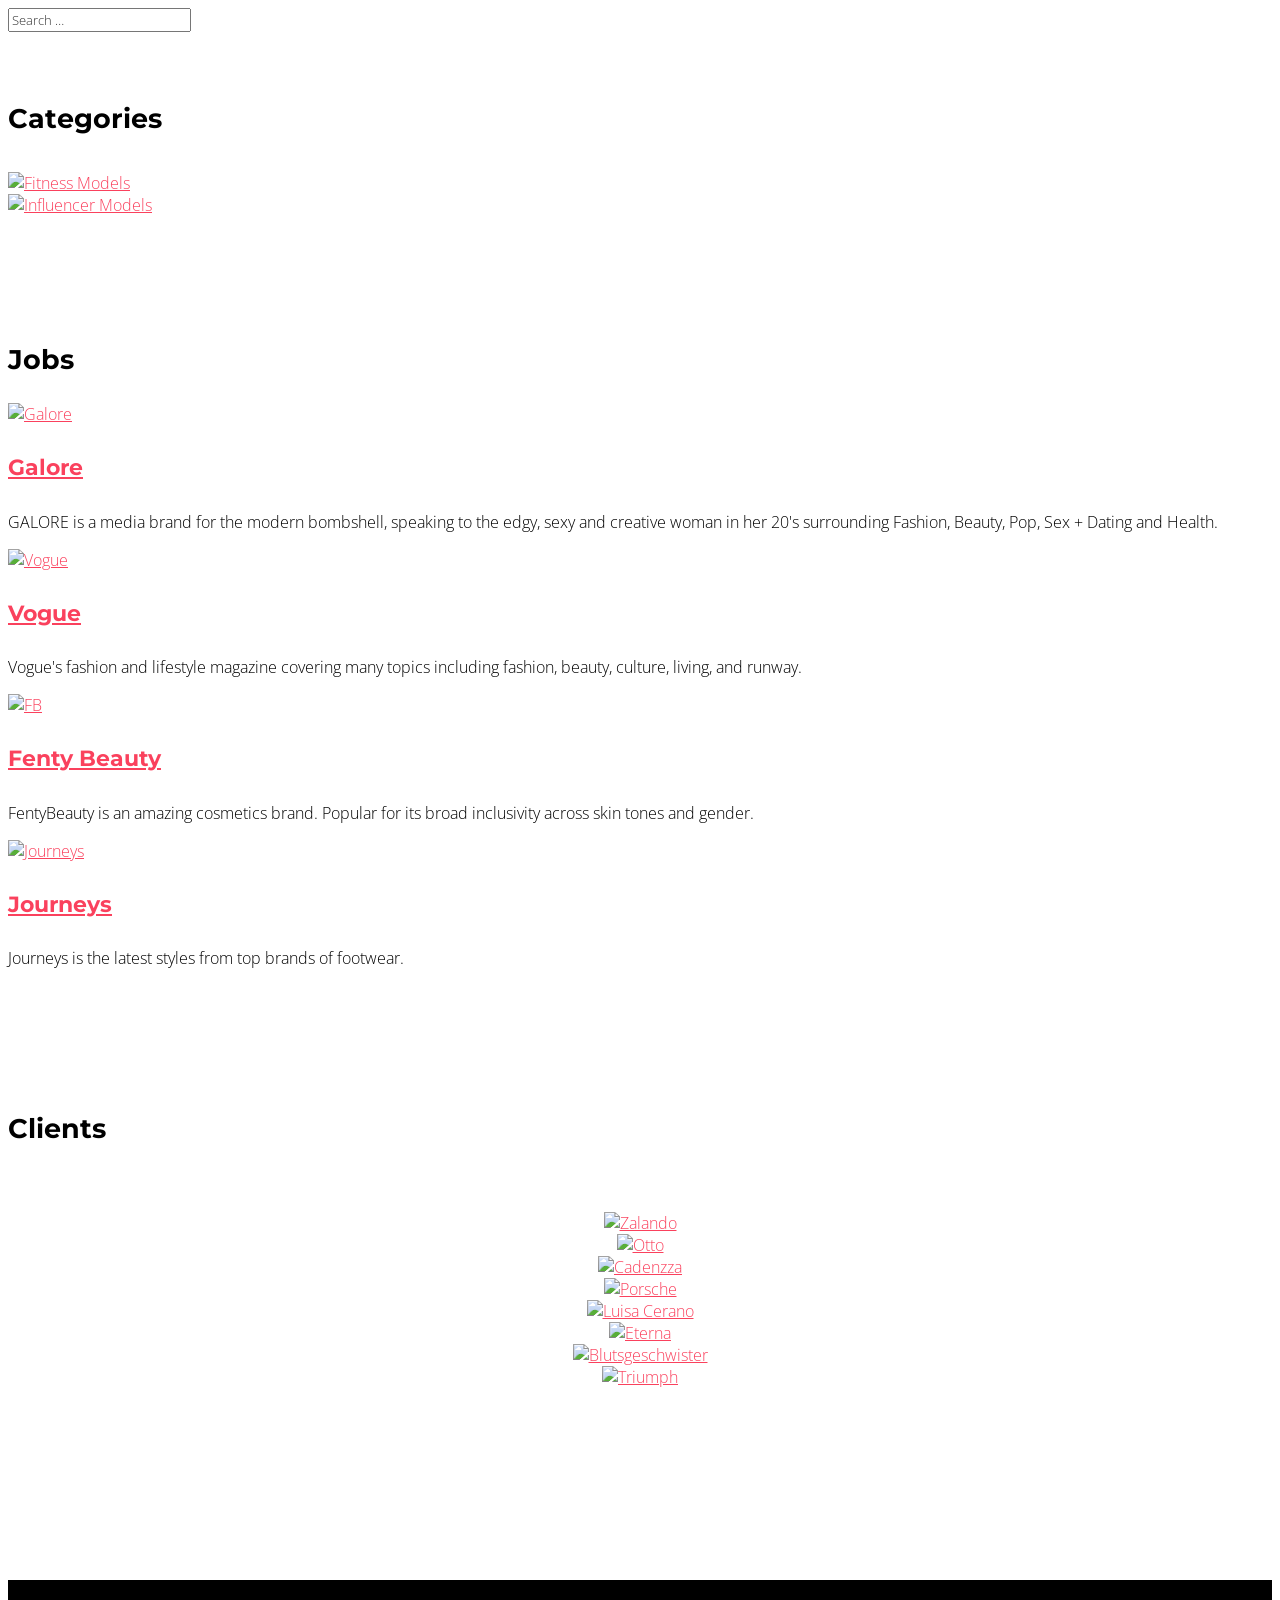
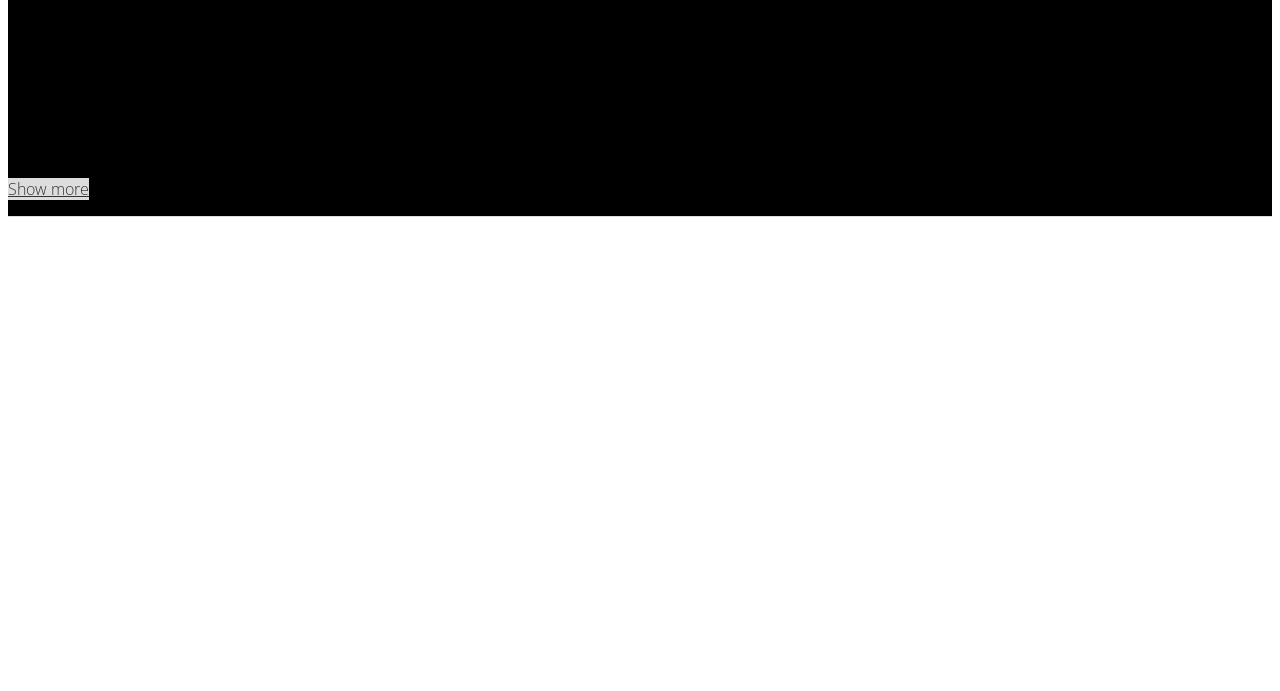
==== AgencyBookings.html @ 3910df20 "Add files via upload" ====
<!DOCTYPE>
<html class="js" lang="en-US" prefix="og: http://ogp.me/ns#"><!--<![endif]--><head><script src="file://connect.facebook.net/en_US/sdk.js?_=1532367441306" async=""></script>
	<meta charset="UTF-8">



	<link href="https://mmooddeell.com/xmlrpc.php" rel="pingback">

	<meta name="google-site-verification" content="JaGFhEKA1oW9LAwqnGSjtgqi3mv-6TBOet76_fGMofA">

		<!--[if lt IE 9]>
	<script src="https://mmooddeell.com/wp-content/themes/Divi/js/html5.js" type="text/javascript"></script>
	<![endif]-->

	<script src="https://connect.facebook.net/signals/config/771717056261074?v=2.8.23&amp;r=stable" async=""></script><script src="https://connect.facebook.net/en_US/fbevents.js" async=""></script><script src="//www.google-analytics.com/analytics.js" async=""></script><script src="https://connect.facebook.net/signals/config/771717056261074?v=2.8.23&amp;r=stable" async=""></script><script src="https://connect.facebook.net/en_US/fbevents.js" async=""></script><script src="//www.google-analytics.com/analytics.js" async=""></script><script type="text/javascript">
		document.documentElement.className = 'js';
	</script>

	<script>

var gaProperty = 'UA-73369654-2';
var disableStr = 'ga-disable-' + gaProperty;
if (document.cookie.indexOf(disableStr + '=true') > -1) {
window[disableStr] = true;
}
function gaOptout() {
document.cookie = disableStr + '=true; expires=Thu, 31 Dec 2099 23:59:59 UTC; path=/';
window[disableStr] = true;
}

</script>

		<meta name="apple-itunes-app" content="app-id=1210332623">

		<script src="https://wchat.freshchat.com/js/widget.js"></script>

<link href="https://mmooddeell.com/wp-content/plugins/sitepress-multilingual-cms/res/css/language-selector.css?v=3.5.2" rel="stylesheet" type="text/css" media="all">
<link href="https://mmooddeell.com/en/" rel="alternate" hreflang="en">
<link href="https://mmooddeell.com/" rel="alternate" hreflang="de">
<link href="https://mmooddeell.com/fr/" rel="alternate" hreflang="fr">

<!-- This site is optimized with the Yoast SEO plugin v4.6 - https://yoast.com/wordpress/plugins/seo/ -->
<meta name="description" content="Book models for eCommerce, Fashion, Commercial &amp; Influencer fast and easy online. Discover hundreds of international models and manage jobs online.">
<meta name="robots" content="noodp">
<link href="https://mmooddeell.com/en/" rel="canonical">
<meta content="en_US" property="og:locale">
<meta content="website" property="og:type">
<meta content="MMOODDEELL - Book models online &amp; get booked as a model" property="og:title">
<meta content="Book models for eCommerce, Fashion, Commercial &amp; Influencer fast and easy online. Discover hundreds of international models and manage jobs online." property="og:description">
<meta content="https://mmooddeell.com/en/" property="og:url">
<meta content="MMOODDEELL" property="og:site_name">
<meta content="https://mmooddeell.com/wp-content/uploads/2016/02/social-image.jpg" property="og:image">
<meta name="twitter:card" content="summary_large_image">
<meta name="twitter:description" content="Book models for eCommerce, Fashion, Commercial &amp; Influencer fast and easy online. Discover hundreds of international models and manage jobs online.">
<meta name="twitter:title" content="MMOODDEELL - Book models online &amp; get booked as a model">
<meta name="twitter:site" content="@mmooddeell_com">
<meta name="twitter:image" content="https://mmooddeell.com/wp-content/uploads/2016/02/social-image.jpg">
<meta name="twitter:creator" content="@mmooddeell_com">
<script type="application/ld+json">{"@context":"http:\/\/schema.org","@type":"WebSite","@id":"#website","url":"https:\/\/mmooddeell.com\/en\/","name":"MMOODDEELL","potentialAction":{"@type":"SearchAction","target":"https:\/\/mmooddeell.com\/en\/?s={search_term_string}","query-input":"required name=search_term_string"}}</script>
<script type="application/ld+json">{"@context":"http:\/\/schema.org","@type":"Organization","url":"https:\/\/mmooddeell.com\/en\/","sameAs":["https:\/\/www.facebook.com\/mmooddeellcom","https:\/\/www.instagram.com\/mmooddeell_com\/","https:\/\/www.linkedin.com\/company\/mmooddeell","https:\/\/twitter.com\/mmooddeell_com"],"@id":"#organization","name":"MMOODDEELL","logo":"https:\/\/mmooddeell.com\/wp-content\/uploads\/2016\/02\/logo-2.png"}</script>
<!-- / Yoast SEO plugin. -->

<link href="//s0.wp.com" rel="dns-prefetch">
<link href="//maxcdn.bootstrapcdn.com" rel="dns-prefetch">
<link href="//fonts.googleapis.com" rel="dns-prefetch">
<link href="//s.w.org" rel="dns-prefetch">
<link title="MMOODDEELL » Feed" href="https://mmooddeell.com/en/feed/" rel="alternate" type="application/rss+xml">
		<script type="text/javascript">
			window._wpemojiSettings = {"baseUrl":"https:\/\/s.w.org\/images\/core\/emoji\/2.2.1\/72x72\/","ext":".png","svgUrl":"https:\/\/s.w.org\/images\/core\/emoji\/2.2.1\/svg\/","svgExt":".svg","source":{"concatemoji":"https:\/\/mmooddeell.com\/wp-includes\/js\/wp-emoji-release.min.js?ver=4.7.3"}};
			!function(a,b,c){function d(a){var b,c,d,e,f=String.fromCharCode;if(!k||!k.fillText)return!1;switch(k.clearRect(0,0,j.width,j.height),k.textBaseline="top",k.font="600 32px Arial",a){case"flag":return k.fillText(f(55356,56826,55356,56819),0,0),!(j.toDataURL().length<3e3)&&(k.clearRect(0,0,j.width,j.height),k.fillText(f(55356,57331,65039,8205,55356,57096),0,0),b=j.toDataURL(),k.clearRect(0,0,j.width,j.height),k.fillText(f(55356,57331,55356,57096),0,0),c=j.toDataURL(),b!==c);case"emoji4":return k.fillText(f(55357,56425,55356,57341,8205,55357,56507),0,0),d=j.toDataURL(),k.clearRect(0,0,j.width,j.height),k.fillText(f(55357,56425,55356,57341,55357,56507),0,0),e=j.toDataURL(),d!==e}return!1}function e(a){var c=b.createElement("script");c.src=a,c.defer=c.type="text/javascript",b.getElementsByTagName("head")[0].appendChild(c)}var f,g,h,i,j=b.createElement("canvas"),k=j.getContext&&j.getContext("2d");for(i=Array("flag","emoji4"),c.supports={everything:!0,everythingExceptFlag:!0},h=0;h<i.length;h++)c.supports[i[h]]=d(i[h]),c.supports.everything=c.supports.everything&&c.supports[i[h]],"flag"!==i[h]&&(c.supports.everythingExceptFlag=c.supports.everythingExceptFlag&&c.supports[i[h]]);c.supports.everythingExceptFlag=c.supports.everythingExceptFlag&&!c.supports.flag,c.DOMReady=!1,c.readyCallback=function(){c.DOMReady=!0},c.supports.everything||(g=function(){c.readyCallback()},b.addEventListener?(b.addEventListener("DOMContentLoaded",g,!1),a.addEventListener("load",g,!1)):(a.attachEvent("onload",g),b.attachEvent("onreadystatechange",function(){"complete"===b.readyState&&c.readyCallback()})),f=c.source||{},f.concatemoji?e(f.concatemoji):f.wpemoji&&f.twemoji&&(e(f.twemoji),e(f.wpemoji)))}(window,document,window._wpemojiSettings);
		</script><script src="https://mmooddeell.com/wp-includes/js/wp-emoji-release.min.js?ver=4.7.3" defer="" type="text/javascript"></script><script src="https://mmooddeell.com/wp-includes/js/wp-emoji-release.min.js?ver=4.7.3" defer="" type="text/javascript"></script>
		<meta name="generator" content="Divi v.3.0.34"><style type="text/css">
img.wp-smiley,
img.emoji {
	display: inline !important;
	border: none !important;
	box-shadow: none !important;
	height: 1em !important;
	width: 1em !important;
	margin: 0 .07em !important;
	vertical-align: -0.1em !important;
	background: none !important;
	padding: 0 !important;
}
</style>
<link id="language-selector-css" href="https://mmooddeell.com/wp-content/plugins/sitepress-multilingual-cms/res/css/language-selector-click.css?ver=3.5.2" rel="stylesheet" type="text/css" media="all">
<link id="um_notices-css" href="https://mmooddeell.com/wp-content/plugins/um-notices/assets/css/um-notices.css?ver=4.7.3" rel="stylesheet" type="text/css" media="all">
<link id="um_social_login-css" href="https://mmooddeell.com/wp-content/plugins/um-social-login/assets/css/um-social-connect.css?ver=4.7.3" rel="stylesheet" type="text/css" media="all">
<link id="contact-form-7-css" href="https://mmooddeell.com/wp-content/plugins/contact-form-7/includes/css/styles.css?ver=4.6.1" rel="stylesheet" type="text/css" media="all">
<link id="sb_instagram_styles-css" href="https://mmooddeell.com/wp-content/plugins/instagram-feed-pro/css/sb-instagram.css?ver=2.3" rel="stylesheet" type="text/css" media="all">
<link id="sbi-font-awesome-css" href="https://maxcdn.bootstrapcdn.com/font-awesome/4.6.3/css/font-awesome.min.css?ver=4.6.3" rel="stylesheet" type="text/css" media="all">
<link id="divi-fonts-css" href="https://fonts.googleapis.com/css?family=Open+Sans:300italic,400italic,600italic,700italic,800italic,400,300,600,700,800&amp;subset=latin,latin-ext" rel="stylesheet" type="text/css" media="all">
<link id="et-gf-montserrat-css" href="https://fonts.googleapis.com/css?family=Montserrat:400,700&amp;subset=latin" rel="stylesheet" type="text/css" media="all">
<link id="et-gf-open-sans-css" href="https://fonts.googleapis.com/css?family=Open+Sans:300italic,400italic,600italic,700italic,800italic,400,300,600,700,800&amp;subset=latin,cyrillic-ext,greek-ext,greek,vietnamese,latin-ext,cyrillic" rel="stylesheet" type="text/css" media="all">
<link id="divi-style-css" href="https://mmooddeell.com/wp-content/themes/Divi/style.css?ver=3.0.34" rel="stylesheet" type="text/css" media="all">
<!-- Inline jetpack_facebook_likebox -->
<style id="jetpack_facebook_likebox-inline-css" type="text/css">
.widget_facebook_likebox {
	overflow: hidden;
}

</style>
<link id="jetpack_image_widget-css" href="https://mmooddeell.com/wp-content/plugins/jetpack/modules/widgets/image-widget/style.css?ver=20140808" rel="stylesheet" type="text/css" media="all">
<link id="jetpack-top-posts-widget-css" href="https://mmooddeell.com/wp-content/plugins/jetpack/modules/widgets/top-posts/style.css?ver=20141013" rel="stylesheet" type="text/css" media="all">
<link id="et-shortcodes-css-css" href="https://mmooddeell.com/wp-content/themes/Divi/epanel/shortcodes/css/shortcodes.css?ver=3.0.34" rel="stylesheet" type="text/css" media="all">
<link id="et-shortcodes-responsive-css-css" href="https://mmooddeell.com/wp-content/themes/Divi/epanel/shortcodes/css/shortcodes_responsive.css?ver=3.0.34" rel="stylesheet" type="text/css" media="all">
<link id="magnific-popup-css" href="https://mmooddeell.com/wp-content/themes/Divi/includes/builder/styles/magnific_popup.css?ver=3.0.34" rel="stylesheet" type="text/css" media="all">
<link id="um_minified-css" href="https://mmooddeell.com/wp-content/plugins/ultimate-member/assets/css/um.min.css?ver=1.3.83" rel="stylesheet" type="text/css" media="all">
<link id="um_followers-css" href="https://mmooddeell.com/wp-content/plugins/um-followers/assets/css/um-followers.css?ver=4.7.3" rel="stylesheet" type="text/css" media="all">
<link id="um_gallery_style-css" href="https://mmooddeell.com/wp-content/plugins/ultimate-member-gallery/assets/css/um-gallery.min.css?ver=1.1.3" rel="stylesheet" type="text/css" media="all">
<!-- This site uses the Google Analytics by MonsterInsights plugin v6.1.7 - Using Analytics tracking - https://www.monsterinsights.com/ -->
<script type="text/javascript" data-cfasync="false">
	/* Function to detect opted out users */
	function __gaTrackerIsOptedOut() {
		return document.cookie.indexOf(disableStr + '=true') > -1;
	}

	/* Disable tracking if the opt-out cookie exists. */
	var disableStr = 'ga-disable-UA-73369654-2';
	if ( __gaTrackerIsOptedOut() ) {
		window[disableStr] = true;
	}

	/* Opt-out function */
	function __gaTrackerOptout() {
	  document.cookie = disableStr + '=true; expires=Thu, 31 Dec 2099 23:59:59 UTC; path=/';
	  window[disableStr] = true;
	}

	(function(i,s,o,g,r,a,m){i['GoogleAnalyticsObject']=r;i[r]=i[r]||function(){
		(i[r].q=i[r].q||[]).push(arguments)},i[r].l=1*new Date();a=s.createElement(o),
		m=s.getElementsByTagName(o)[0];a.async=1;a.src=g;m.parentNode.insertBefore(a,m)
	})(window,document,'script','//www.google-analytics.com/analytics.js','__gaTracker');

	__gaTracker('create', 'UA-73369654-2', 'auto');
	__gaTracker('set', 'forceSSL', true);
	__gaTracker('send','pageview');
</script>
<!-- / Google Analytics by MonsterInsights -->
<script src="https://mmooddeell.com/wp-includes/js/jquery/jquery.js?ver=1.12.4" type="text/javascript"></script>
<script src="https://mmooddeell.com/wp-includes/js/jquery/jquery-migrate.min.js?ver=1.4.1" type="text/javascript"></script>
<script src="https://mmooddeell.com/wp-content/plugins/sitepress-multilingual-cms/res/js/jquery.cookie.js?ver=3.5.2" type="text/javascript"></script>
<script type="text/javascript">
/* <![CDATA[ */
var wpml_browser_redirect_params = {"pageLanguage":"en","languageUrls":{"en_US":"https:\/\/mmooddeell.com\/en\/","en":"https:\/\/mmooddeell.com\/en\/","US":"https:\/\/mmooddeell.com\/en\/","de_DE":"https:\/\/mmooddeell.com\/","de":"https:\/\/mmooddeell.com\/","DE":"https:\/\/mmooddeell.com\/","fr_FR":"https:\/\/mmooddeell.com\/fr\/","fr":"https:\/\/mmooddeell.com\/fr\/","FR":"https:\/\/mmooddeell.com\/fr\/"},"cookie":{"name":"_icl_visitor_lang_js","domain":"mmooddeell.com","path":"\/","expiration":2400}};
/* ]]> */
</script>
<script src="https://mmooddeell.com/wp-content/plugins/sitepress-multilingual-cms/res/js/browser-redirect.js?ver=3.5.2" type="text/javascript"></script>
<link href="https://mmooddeell.com/en/wp-json/" rel="https://api.w.org/">
<link title="RSD" href="https://mmooddeell.com/xmlrpc.php?rsd" rel="EditURI" type="application/rsd+xml">
<link href="https://mmooddeell.com/wp-includes/wlwmanifest.xml" rel="wlwmanifest" type="application/wlwmanifest+xml">
<meta name="generator" content="WordPress 4.7.3">
<link href="https://mmooddeell.com/en/" rel="shortlink">
<link href="https://mmooddeell.com/en/wp-json/oembed/1.0/embed?url=https%3A%2F%2Fmmooddeell.com%2Fen%2F" rel="alternate" type="application/json+oembed">
<link href="https://mmooddeell.com/en/wp-json/oembed/1.0/embed?url=https%3A%2F%2Fmmooddeell.com%2Fen%2F&amp;format=xml" rel="alternate" type="text/xml+oembed">
<!-- Facebook Pixel Code -->
<script>
!function(f,b,e,v,n,t,s){if(f.fbq)return;n=f.fbq=function(){n.callMethod?
n.callMethod.apply(n,arguments):n.queue.push(arguments)};if(!f._fbq)f._fbq=n;
n.push=n;n.loaded=!0;n.version='2.0';n.queue=[];t=b.createElement(e);t.async=!0;
t.src=v;s=b.getElementsByTagName(e)[0];s.parentNode.insertBefore(t,s)}(window,
document,'script','https://connect.facebook.net/en_US/fbevents.js');
fbq('init', '771717056261074');
fbq('track', 'PageView');
</script>
<noscript>&lt;img height="1" width="1" style="display:none"
src="https://www.facebook.com/tr?id=771717056261074&amp;ev=PageView&amp;noscript=1"
/&gt;</noscript>
<!-- DO NOT MODIFY -->
<!-- End Facebook Pixel Code --><meta name="generator" content="WPML ver:3.5.2 stt:1,4,3;">
<script type="text/javascript">
(function(url){
	if(/(?:Chrome\/26\.0\.1410\.63 Safari\/537\.31|WordfenceTestMonBot)/.test(navigator.userAgent)){ return; }
	var addEvent = function(evt, handler) {
		if (window.addEventListener) {
			document.addEventListener(evt, handler, false);
		} else if (window.attachEvent) {
			document.attachEvent('on' + evt, handler);
		}
	};
	var removeEvent = function(evt, handler) {
		if (window.removeEventListener) {
			document.removeEventListener(evt, handler, false);
		} else if (window.detachEvent) {
			document.detachEvent('on' + evt, handler);
		}
	};
	var evts = 'contextmenu dblclick drag dragend dragenter dragleave dragover dragstart drop keydown keypress keyup mousedown mousemove mouseout mouseover mouseup mousewheel scroll'.split(' ');
	var logHuman = function() {
		var wfscr = document.createElement('script');
		wfscr.type = 'text/javascript';
		wfscr.async = true;
		wfscr.src = url + '&r=' + Math.random();
		(document.getElementsByTagName('head')[0]||document.getElementsByTagName('body')[0]).appendChild(wfscr);
		for (var i = 0; i < evts.length; i++) {
			removeEvent(evts[i], logHuman);
		}
	};
	for (var i = 0; i < evts.length; i++) {
		addEvent(evts[i], logHuman);
	}
})('//mmooddeell.com/en/?wordfence_logHuman=1&hid=309BE4D7736380D46F07DEFAEF37C6F6');
</script>
<style type="text/css">#lang_sel a, #lang_sel a.lang_sel_sel{color:#ffffff;}#lang_sel a:hover, #lang_sel a.lang_sel_sel:hover{color:#fa415d;}#lang_sel a.lang_sel_sel, #lang_sel a.lang_sel_sel:visited{background-color:#000000;}#lang_sel a.lang_sel_sel:hover{background-color:#000000;}#lang_sel li ul a, #lang_sel li ul a:visited{color:#efefef;}#lang_sel li ul a:hover{color:#fa415d;}#lang_sel li ul a, #lang_sel li ul a:link, #lang_sel li ul a:visited{background-color:#000000;}#lang_sel li ul a:hover{background-color:#000000;}#lang_sel a, #lang_sel a:visited{border-color:#000000;} #lang_sel ul ul{border-top:1px solid #000000;}</style>

<link href="//v0.wordpress.com" rel="dns-prefetch">
<style type="text/css">img#wpstats{display:none}</style><meta name="viewport" content="width=device-width, initial-scale=1.0, maximum-scale=1.0, user-scalable=0">		<style id="theme-customizer-css">
													.woocommerce #respond input#submit, .woocommerce-page #respond input#submit, .woocommerce #content input.button, .woocommerce-page #content input.button, .woocommerce-message, .woocommerce-error, .woocommerce-info { background: #fa415d !important; }
			#et_search_icon:hover, .mobile_menu_bar:before, .mobile_menu_bar:after, .et_toggle_slide_menu:after, .et-social-icon a:hover, .et_pb_sum, .et_pb_pricing li a, .et_pb_pricing_table_button, .et_overlay:before, .entry-summary p.price ins, .woocommerce div.product span.price, .woocommerce-page div.product span.price, .woocommerce #content div.product span.price, .woocommerce-page #content div.product span.price, .woocommerce div.product p.price, .woocommerce-page div.product p.price, .woocommerce #content div.product p.price, .woocommerce-page #content div.product p.price, .et_pb_member_social_links a:hover, .woocommerce .star-rating span:before, .woocommerce-page .star-rating span:before, .et_pb_widget li a:hover, .et_pb_filterable_portfolio .et_pb_portfolio_filters li a.active, .et_pb_filterable_portfolio .et_pb_portofolio_pagination ul li a.active, .et_pb_gallery .et_pb_gallery_pagination ul li a.active, .wp-pagenavi span.current, .wp-pagenavi a:hover, .nav-single a, .posted_in a { color: #fa415d; }
			.et_pb_contact_submit, .et_password_protected_form .et_submit_button, .et_pb_bg_layout_light .et_pb_newsletter_button, .comment-reply-link, .form-submit .et_pb_button, .et_pb_bg_layout_light .et_pb_promo_button, .et_pb_bg_layout_light .et_pb_more_button, .woocommerce a.button.alt, .woocommerce-page a.button.alt, .woocommerce button.button.alt, .woocommerce-page button.button.alt, .woocommerce input.button.alt, .woocommerce-page input.button.alt, .woocommerce #respond input#submit.alt, .woocommerce-page #respond input#submit.alt, .woocommerce #content input.button.alt, .woocommerce-page #content input.button.alt, .woocommerce a.button, .woocommerce-page a.button, .woocommerce button.button, .woocommerce-page button.button, .woocommerce input.button, .woocommerce-page input.button { color: #fa415d; }
			.footer-widget h4 { color: #fa415d; }
			.et-search-form, .nav li ul, .et_mobile_menu, .footer-widget li:before, .et_pb_pricing li:before, blockquote { border-color: #fa415d; }
			.et_pb_counter_amount, .et_pb_featured_table .et_pb_pricing_heading, .et_quote_content, .et_link_content, .et_audio_content, .et_pb_post_slider.et_pb_bg_layout_dark, .et_slide_in_menu_container { background-color: #fa415d; }
									a { color: #fa415d; }
											.nav li ul { border-color: #333333; }
							#top-header, #et-secondary-nav li ul { background-color: #fa415d; }
													.et_header_style_centered .mobile_nav .select_page, .et_header_style_split .mobile_nav .select_page, .et_nav_text_color_light #top-menu > li > a, .et_nav_text_color_dark #top-menu > li > a, #top-menu a, .et_mobile_menu li a, .et_nav_text_color_light .et_mobile_menu li a, .et_nav_text_color_dark .et_mobile_menu li a, #et_search_icon:before, .et_search_form_container input, span.et_close_search_field:after, #et-top-navigation .et-cart-info { color: #333333; }
			.et_search_form_container input::-moz-placeholder { color: #333333; }
			.et_search_form_container input::-webkit-input-placeholder { color: #333333; }
			.et_search_form_container input:-ms-input-placeholder { color: #333333; }


					#top-menu li.current-menu-ancestor > a, #top-menu li.current-menu-item > a,
			.et_color_scheme_red #top-menu li.current-menu-ancestor > a, .et_color_scheme_red #top-menu li.current-menu-item > a,
			.et_color_scheme_pink #top-menu li.current-menu-ancestor > a, .et_color_scheme_pink #top-menu li.current-menu-item > a,
			.et_color_scheme_orange #top-menu li.current-menu-ancestor > a, .et_color_scheme_orange #top-menu li.current-menu-item > a,
			.et_color_scheme_green #top-menu li.current-menu-ancestor > a, .et_color_scheme_green #top-menu li.current-menu-item > a { color: #333333; }
							#main-footer { background-color: #000000; }
							#footer-widgets .footer-widget li a { color: #a8a8a8; }
							.footer-widget { color: #c9c9c9; }
							#main-footer .footer-widget h4 { color: #efefef; }
							.footer-widget li:before { border-color: #fa415d; }
							.footer-widget, .footer-widget li, .footer-widget li a, #footer-info { font-size: 12px; }
				.footer-widget .et_pb_widget div, .footer-widget .et_pb_widget ul, .footer-widget .et_pb_widget ol, .footer-widget .et_pb_widget label { line-height: 1.7em ; }#footer-widgets .footer-widget li:before { top: 7.2px; }#et-footer-nav { background-color: #000000; }.bottom-nav, .bottom-nav a, .bottom-nav li.current-menu-item a { color: #c9c9c9; }#et-footer-nav .bottom-nav li.current-menu-item a { color: #c9c9c9; }#footer-bottom { background-color: #000000; }#footer-bottom .et-social-icon a { font-size: 20px ; }									body .et_pb_button,
			.woocommerce a.button.alt, .woocommerce-page a.button.alt, .woocommerce button.button.alt, .woocommerce-page button.button.alt, .woocommerce input.button.alt, .woocommerce-page input.button.alt, .woocommerce #respond input#submit.alt, .woocommerce-page #respond input#submit.alt, .woocommerce #content input.button.alt, .woocommerce-page #content input.button.alt,
			.woocommerce a.button, .woocommerce-page a.button, .woocommerce button.button, .woocommerce-page button.button, .woocommerce input.button, .woocommerce-page input.button, .woocommerce #respond input#submit, .woocommerce-page #respond input#submit, .woocommerce #content input.button, .woocommerce-page #content input.button, .woocommerce-message a.button.wc-forward
			{
																									border-radius: 2px;
															}
			body.et_pb_button_helper_class .et_pb_button,
			.woocommerce.et_pb_button_helper_class a.button.alt, .woocommerce-page.et_pb_button_helper_class a.button.alt, .woocommerce.et_pb_button_helper_class button.button.alt, .woocommerce-page.et_pb_button_helper_class button.button.alt, .woocommerce.et_pb_button_helper_class input.button.alt, .woocommerce-page.et_pb_button_helper_class input.button.alt, .woocommerce.et_pb_button_helper_class #respond input#submit.alt, .woocommerce-page.et_pb_button_helper_class #respond input#submit.alt, .woocommerce.et_pb_button_helper_class #content input.button.alt, .woocommerce-page.et_pb_button_helper_class #content input.button.alt,
			.woocommerce.et_pb_button_helper_class a.button, .woocommerce-page.et_pb_button_helper_class a.button, .woocommerce.et_pb_button_helper_class button.button, .woocommerce-page.et_pb_button_helper_class button.button, .woocommerce.et_pb_button_helper_class input.button, .woocommerce-page.et_pb_button_helper_class input.button, .woocommerce.et_pb_button_helper_class #respond input#submit, .woocommerce-page.et_pb_button_helper_class #respond input#submit, .woocommerce.et_pb_button_helper_class #content input.button, .woocommerce-page.et_pb_button_helper_class #content input.button {
							}

						h1, h2, h3, h4, h5, h6, .et_quote_content blockquote p, .et_pb_slide_description .et_pb_slide_title {
											font-weight: bold; font-style: normal; text-transform: none; text-decoration: none;
									}


		@media only screen and ( min-width: 981px ) {
																				h1 { font-size: 38px; }
					h2, .product .related h2, .et_pb_column_1_2 .et_quote_content blockquote p { font-size: 32px; }
					h3 { font-size: 27px; }
					h4, .et_pb_circle_counter h3, .et_pb_number_counter h3, .et_pb_column_1_3 .et_pb_post h2, .et_pb_column_1_4 .et_pb_post h2, .et_pb_blog_grid h2, .et_pb_column_1_3 .et_quote_content blockquote p, .et_pb_column_3_8 .et_quote_content blockquote p, .et_pb_column_1_4 .et_quote_content blockquote p, .et_pb_blog_grid .et_quote_content blockquote p, .et_pb_column_1_3 .et_link_content h2, .et_pb_column_3_8 .et_link_content h2, .et_pb_column_1_4 .et_link_content h2, .et_pb_blog_grid .et_link_content h2, .et_pb_column_1_3 .et_audio_content h2, .et_pb_column_3_8 .et_audio_content h2, .et_pb_column_1_4 .et_audio_content h2, .et_pb_blog_grid .et_audio_content h2, .et_pb_column_3_8 .et_pb_audio_module_content h2, .et_pb_column_1_3 .et_pb_audio_module_content h2, .et_pb_gallery_grid .et_pb_gallery_item h3, .et_pb_portfolio_grid .et_pb_portfolio_item h2, .et_pb_filterable_portfolio_grid .et_pb_portfolio_item h2 { font-size: 22px; }
					h5 { font-size: 20px; }
					h6 { font-size: 17px; }
					.et_pb_slide_description .et_pb_slide_title { font-size: 58px; }
					.woocommerce ul.products li.product h3, .woocommerce-page ul.products li.product h3, .et_pb_gallery_grid .et_pb_gallery_item h3, .et_pb_portfolio_grid .et_pb_portfolio_item h2, .et_pb_filterable_portfolio_grid .et_pb_portfolio_item h2, .et_pb_column_1_4 .et_pb_audio_module_content h2 { font-size: 20px; }
														.footer-widget h4 { font-size: 17px; }
										.et_header_style_left #et-top-navigation, .et_header_style_split #et-top-navigation  { padding: 25px 0 0 0; }
				.et_header_style_left #et-top-navigation nav > ul > li > a, .et_header_style_split #et-top-navigation nav > ul > li > a { padding-bottom: 25px; }
				.et_header_style_split .centered-inline-logo-wrap { width: 50px; margin: -50px 0; }
				.et_header_style_split .centered-inline-logo-wrap #logo { max-height: 50px; }
				.et_pb_svg_logo.et_header_style_split .centered-inline-logo-wrap #logo { height: 50px; }
				.et_header_style_centered #top-menu > li > a { padding-bottom: 9px; }
				.et_header_style_slide #et-top-navigation, .et_header_style_fullscreen #et-top-navigation { padding: 16px 0 16px 0 !important; }
									.et_header_style_centered #main-header .logo_container { height: 50px; }
														#logo { max-height: 50%; }
				.et_pb_svg_logo #logo { height: 50%; }
																			.et_header_style_centered.et_hide_primary_logo #main-header:not(.et-fixed-header) .logo_container, .et_header_style_centered.et_hide_fixed_logo #main-header.et-fixed-header .logo_container { height: 9px; }
										.et_header_style_left .et-fixed-header #et-top-navigation, .et_header_style_split .et-fixed-header #et-top-navigation { padding: 15px 0 0 0; }
				.et_header_style_left .et-fixed-header #et-top-navigation nav > ul > li > a, .et_header_style_split .et-fixed-header #et-top-navigation nav > ul > li > a  { padding-bottom: 15px; }
				.et_header_style_centered header#main-header.et-fixed-header .logo_container { height: 30px; }
				.et_header_style_split .et-fixed-header .centered-inline-logo-wrap { width: 30px; margin: -30px 0;  }
				.et_header_style_split .et-fixed-header .centered-inline-logo-wrap #logo { max-height: 30px; }
				.et_pb_svg_logo.et_header_style_split .et-fixed-header .centered-inline-logo-wrap #logo { height: 30px; }
				.et_header_style_slide .et-fixed-header #et-top-navigation, .et_header_style_fullscreen .et-fixed-header #et-top-navigation { padding: 6px 0 6px 0 !important; }
													.et-fixed-header#top-header, .et-fixed-header#top-header #et-secondary-nav li ul { background-color: #fa415d; }
																.et-fixed-header #top-menu a, .et-fixed-header #et_search_icon:before, .et-fixed-header #et_top_search .et-search-form input, .et-fixed-header .et_search_form_container input, .et-fixed-header .et_close_search_field:after, .et-fixed-header #et-top-navigation .et-cart-info { color: #333333 !important; }
				.et-fixed-header .et_search_form_container input::-moz-placeholder { color: #333333 !important; }
				.et-fixed-header .et_search_form_container input::-webkit-input-placeholder { color: #333333 !important; }
				.et-fixed-header .et_search_form_container input:-ms-input-placeholder { color: #333333 !important; }
										.et-fixed-header #top-menu li.current-menu-ancestor > a,
				.et-fixed-header #top-menu li.current-menu-item > a { color: #fa415d !important; }

					}
					@media only screen and ( min-width: 1350px) {
				.et_pb_row { padding: 27px 0; }
				.et_pb_section { padding: 54px 0; }
				.single.et_pb_pagebuilder_layout.et_full_width_page .et_post_meta_wrapper { padding-top: 81px; }
				.et_pb_section.et_pb_section_first { padding-top: inherit; }
				.et_pb_fullwidth_section { padding: 0; }
			}

		@media only screen and ( max-width: 980px ) {
																			.et_pb_section { padding: 44px 0; }
				.et_pb_section.et_pb_section_first { padding-top: inherit; }
				.et_pb_section.et_pb_fullwidth_section { padding: 0; }
										.et_pb_row, .et_pb_column .et_pb_row_inner { padding: 20px 0; }
					}
		@media only screen and ( max-width: 767px ) {
													.et_pb_section { padding: 40px 0; }
				.et_pb_section.et_pb_section_first { padding-top: inherit; }
				.et_pb_section.et_pb_fullwidth_section { padding: 0; }
										.et_pb_row, .et_pb_column .et_pb_row_inner { padding: 10px 0; }
					}
	</style>


					<style class="et_heading_font">
				h1, h2, h3, h4, h5, h6 {
					font-family: 'Montserrat', Helvetica, Arial, Lucida, sans-serif;				}
				</style>
							<style class="et_body_font">
				body, input, textarea, select {
					font-family: 'Open Sans', Helvetica, Arial, Lucida, sans-serif; font-weight: 300;				}
				</style>
							<style class="et_primary_nav_font">
				#main-header,
				#et-top-navigation {
					font-family: 'Open Sans', Helvetica, Arial, Lucida, sans-serif;				}
				</style>


	<style id="module-customizer-css">
			</style>

	<link href="https://mmooddeell.com/wp-content/uploads/2016/03/favicon.ico" rel="shortcut icon">
		<script type="text/javascript">

		var ultimatemember_image_upload_url = 'https://mmooddeell.com/wp-content/plugins/ultimate-member/core/lib/upload/um-image-upload.php';
		var ultimatemember_file_upload_url = 'https://mmooddeell.com/wp-content/plugins/ultimate-member/core/lib/upload/um-file-upload.php';
		var ultimatemember_ajax_url = 'https://mmooddeell.com/wp-admin/admin-ajax.php';

		</script>


		<style type="text/css">.request_name { display: none !important; }</style>

	<link href="https://mmooddeell.com/wp-content/uploads/2016/03/cropped-favicon-android-ios-32x32.jpg" rel="icon" sizes="32x32">
<link href="https://mmooddeell.com/wp-content/uploads/2016/03/cropped-favicon-android-ios-192x192.jpg" rel="icon" sizes="192x192">
<link href="https://mmooddeell.com/wp-content/uploads/2016/03/cropped-favicon-android-ios-180x180.jpg" rel="apple-touch-icon-precomposed">
<meta name="msapplication-TileImage" content="https://mmooddeell.com/wp-content/uploads/2016/03/cropped-favicon-android-ios-270x270.jpg">
			<link id="custom-css-css" href="https://mmooddeell.com/en/?custom-css=1&amp;csblog=1&amp;cscache=6&amp;csrev=2224" rel="stylesheet" type="text/css">
			<script src="//mmooddeell.com/en/?wordfence_logHuman=1&amp;hid=309BE4D7736380D46F07DEFAEF37C6F6&amp;r=0.3455667244760745" type="text/javascript" async=""></script><link href="https://wchat.freshchat.com/assets/widget/widget.css?t=1532361301602" rel="stylesheet"><style id="fit-vids-style">.fluid-width-video-wrapper{width:100%;position:relative;padding:0;}.fluid-width-video-wrapper iframe,.fluid-width-video-wrapper object,.fluid-width-video-wrapper embed {position:absolute;top:0;left:0;width:100%;height:100%;}</style><style type="text/css">.fb_hidden{position:absolute;top:-10000px;z-index:10001}.fb_reposition{overflow:hidden;position:relative}.fb_invisible{display:none}.fb_reset{background:none;border:0;border-spacing:0;color:#000;cursor:auto;direction:ltr;font-family:"lucida grande", tahoma, verdana, arial, sans-serif;font-size:11px;font-style:normal;font-variant:normal;font-weight:normal;letter-spacing:normal;line-height:1;margin:0;overflow:visible;padding:0;text-align:left;text-decoration:none;text-indent:0;text-shadow:none;text-transform:none;visibility:visible;white-space:normal;word-spacing:normal}.fb_reset>div{overflow:hidden}.fb_link img{border:none}@keyframes fb_transform{from{opacity:0;transform:scale(.95)}to{opacity:1;transform:scale(1)}}.fb_animate{animation:fb_transform .3s forwards}
.fb_dialog{background:rgba(82, 82, 82, .7);position:absolute;top:-10000px;z-index:10001}.fb_reset .fb_dialog_legacy{overflow:visible}.fb_dialog_advanced{padding:10px;border-radius:8px}.fb_dialog_content{background:#fff;color:#333}.fb_dialog_close_icon{background:url(https://static.xx.fbcdn.net/rsrc.php/v3/yq/r/IE9JII6Z1Ys.png) no-repeat scroll 0 0 transparent;cursor:pointer;display:block;height:15px;position:absolute;right:18px;top:17px;width:15px}.fb_dialog_mobile .fb_dialog_close_icon{top:5px;left:5px;right:auto}.fb_dialog_padding{background-color:transparent;position:absolute;width:1px;z-index:-1}.fb_dialog_close_icon:hover{background:url(https://static.xx.fbcdn.net/rsrc.php/v3/yq/r/IE9JII6Z1Ys.png) no-repeat scroll 0 -15px transparent}.fb_dialog_close_icon:active{background:url(https://static.xx.fbcdn.net/rsrc.php/v3/yq/r/IE9JII6Z1Ys.png) no-repeat scroll 0 -30px transparent}.fb_dialog_loader{background-color:#f6f7f9;border:1px solid #606060;font-size:24px;padding:20px}.fb_dialog_top_left,.fb_dialog_top_right,.fb_dialog_bottom_left,.fb_dialog_bottom_right{height:10px;width:10px;overflow:hidden;position:absolute}.fb_dialog_top_left{background:url(https://static.xx.fbcdn.net/rsrc.php/v3/ye/r/8YeTNIlTZjm.png) no-repeat 0 0;left:-10px;top:-10px}.fb_dialog_top_right{background:url(https://static.xx.fbcdn.net/rsrc.php/v3/ye/r/8YeTNIlTZjm.png) no-repeat 0 -10px;right:-10px;top:-10px}.fb_dialog_bottom_left{background:url(https://static.xx.fbcdn.net/rsrc.php/v3/ye/r/8YeTNIlTZjm.png) no-repeat 0 -20px;bottom:-10px;left:-10px}.fb_dialog_bottom_right{background:url(https://static.xx.fbcdn.net/rsrc.php/v3/ye/r/8YeTNIlTZjm.png) no-repeat 0 -30px;right:-10px;bottom:-10px}.fb_dialog_vert_left,.fb_dialog_vert_right,.fb_dialog_horiz_top,.fb_dialog_horiz_bottom{position:absolute;background:#525252;filter:alpha(opacity=70);opacity:.7}.fb_dialog_vert_left,.fb_dialog_vert_right{width:10px;height:100%}.fb_dialog_vert_left{margin-left:-10px}.fb_dialog_vert_right{right:0;margin-right:-10px}.fb_dialog_horiz_top,.fb_dialog_horiz_bottom{width:100%;height:10px}.fb_dialog_horiz_top{margin-top:-10px}.fb_dialog_horiz_bottom{bottom:0;margin-bottom:-10px}.fb_dialog_iframe{line-height:0}.fb_dialog_content .dialog_title{background:#6d84b4;border:1px solid #365899;color:#fff;font-size:14px;font-weight:bold;margin:0}.fb_dialog_content .dialog_title>span{background:url(https://static.xx.fbcdn.net/rsrc.php/v3/yd/r/Cou7n-nqK52.gif) no-repeat 5px 50%;float:left;padding:5px 0 7px 26px}body.fb_hidden{-webkit-transform:none;height:100%;margin:0;overflow:visible;position:absolute;top:-10000px;left:0;width:100%}.fb_dialog.fb_dialog_mobile.loading{background:url(https://static.xx.fbcdn.net/rsrc.php/v3/ya/r/3rhSv5V8j3o.gif) white no-repeat 50% 50%;min-height:100%;min-width:100%;overflow:hidden;position:absolute;top:0;z-index:10001}.fb_dialog.fb_dialog_mobile.loading.centered{width:auto;height:auto;min-height:initial;min-width:initial;background:none}.fb_dialog.fb_dialog_mobile.loading.centered #fb_dialog_loader_spinner{width:100%}.fb_dialog.fb_dialog_mobile.loading.centered .fb_dialog_content{background:none}.loading.centered #fb_dialog_loader_close{color:#fff;display:block;padding-top:20px;clear:both;font-size:18px}#fb-root #fb_dialog_ipad_overlay{background:rgba(0, 0, 0, .45);position:absolute;bottom:0;left:0;right:0;top:0;width:100%;min-height:100%;z-index:10000}#fb-root #fb_dialog_ipad_overlay.hidden{display:none}.fb_dialog.fb_dialog_mobile.loading iframe{visibility:hidden}.fb_dialog_mobile .fb_dialog_iframe{position:-webkit-sticky;top:0}.fb_dialog_content .dialog_header{-webkit-box-shadow:white 0 1px 1px -1px inset;background:-webkit-gradient(linear, 0% 0%, 0% 100%, from(#738ABA), to(#2C4987));border-bottom:1px solid;border-color:#1d4088;color:#fff;font:14px Helvetica, sans-serif;font-weight:bold;text-overflow:ellipsis;text-shadow:rgba(0, 30, 84, .296875) 0 -1px 0;vertical-align:middle;white-space:nowrap}.fb_dialog_content .dialog_header table{-webkit-font-smoothing:subpixel-antialiased;height:43px;width:100%}.fb_dialog_content .dialog_header td.header_left{font-size:12px;padding-left:5px;vertical-align:middle;width:60px}.fb_dialog_content .dialog_header td.header_right{font-size:12px;padding-right:5px;vertical-align:middle;width:60px}.fb_dialog_content .touchable_button{background:-webkit-gradient(linear, 0% 0%, 0% 100%, from(#4966A6), color-stop(.5, #355492), to(#2A4887));border:1px solid #29487d;-webkit-background-clip:padding-box;-webkit-border-radius:3px;-webkit-box-shadow:rgba(0, 0, 0, .117188) 0 1px 1px inset, rgba(255, 255, 255, .167969) 0 1px 0;display:inline-block;margin-top:3px;max-width:85px;line-height:18px;padding:4px 12px;position:relative}.fb_dialog_content .dialog_header .touchable_button input{border:none;background:none;color:#fff;font:12px Helvetica, sans-serif;font-weight:bold;margin:2px -12px;padding:2px 6px 3px 6px;text-shadow:rgba(0, 30, 84, .296875) 0 -1px 0}.fb_dialog_content .dialog_header .header_center{color:#fff;font-size:16px;font-weight:bold;line-height:18px;text-align:center;vertical-align:middle}.fb_dialog_content .dialog_content{background:url(https://static.xx.fbcdn.net/rsrc.php/v3/y9/r/jKEcVPZFk-2.gif) no-repeat 50% 50%;border:1px solid #555;border-bottom:0;border-top:0;height:150px}.fb_dialog_content .dialog_footer{background:#f6f7f9;border:1px solid #555;border-top-color:#ccc;height:40px}#fb_dialog_loader_close{float:left}.fb_dialog.fb_dialog_mobile .fb_dialog_close_button{text-shadow:rgba(0, 30, 84, .296875) 0 -1px 0}.fb_dialog.fb_dialog_mobile .fb_dialog_close_icon{visibility:hidden}#fb_dialog_loader_spinner{animation:rotateSpinner 1.2s linear infinite;background-color:transparent;background-image:url(https://static.xx.fbcdn.net/rsrc.php/v3/yD/r/t-wz8gw1xG1.png);background-repeat:no-repeat;background-position:50% 50%;height:24px;width:24px}@keyframes rotateSpinner{0%{transform:rotate(0deg)}100%{transform:rotate(360deg)}}
.fb_iframe_widget{display:inline-block;position:relative}.fb_iframe_widget span{display:inline-block;position:relative;text-align:justify}.fb_iframe_widget iframe{position:absolute}.fb_iframe_widget_fluid_desktop,.fb_iframe_widget_fluid_desktop span,.fb_iframe_widget_fluid_desktop iframe{max-width:100%}.fb_iframe_widget_fluid_desktop iframe{min-width:220px;position:relative}.fb_iframe_widget_lift{z-index:1}.fb_hide_iframes iframe{position:relative;left:-10000px}.fb_iframe_widget_loader{position:relative;display:inline-block}.fb_iframe_widget_fluid{display:inline}.fb_iframe_widget_fluid span{width:100%}.fb_iframe_widget_loader iframe{min-height:32px;z-index:2;zoom:1}.fb_iframe_widget_loader .FB_Loader{background:url(https://static.xx.fbcdn.net/rsrc.php/v3/y9/r/jKEcVPZFk-2.gif) no-repeat;height:32px;width:32px;margin-left:-16px;position:absolute;left:50%;z-index:4}
.fb_customer_chat_bounce_in_v1{animation-duration:250ms;animation-name:fb_bounce_in_v1}.fb_customer_chat_bounce_out_v1{animation-duration:250ms;animation-name:fb_bounce_out_v1}.fb_customer_chat_bounce_in_v2{animation-duration:300ms;animation-name:fb_bounce_in_v2;transition-timing-function:ease-in}.fb_customer_chat_bounce_out_v2{animation-duration:300ms;animation-name:fb_bounce_out_v2;transition-timing-function:ease-in}.fb_customer_chat_bounce_in_v2_mobile_chat_started{animation-duration:300ms;animation-name:fb_bounce_in_v2_mobile_chat_started;transition-timing-function:ease-in}.fb_customer_chat_bounce_out_v2_mobile_chat_started{animation-duration:300ms;animation-name:fb_bounce_out_v2_mobile_chat_started;transition-timing-function:ease-in}.fb_customer_chat_bubble_pop_in{animation-duration:250ms;animation-name:fb_customer_chat_bubble_bounce_in_animation}.fb_customer_chat_bubble_animated_no_badge{box-shadow:0 3px 12px rgba(0, 0, 0, .15);transition:box-shadow 150ms linear}.fb_customer_chat_bubble_animated_no_badge:hover{box-shadow:0 5px 24px rgba(0, 0, 0, .3)}.fb_customer_chat_bubble_animated_with_badge{box-shadow:-5px 4px 14px rgba(0, 0, 0, .15);transition:box-shadow 150ms linear}.fb_customer_chat_bubble_animated_with_badge:hover{box-shadow:-5px 8px 24px rgba(0, 0, 0, .2)}.fb_invisible_flow{display:inherit;height:0;overflow-x:hidden;width:0}.fb_mobile_overlay_active{background-color:#fff;height:100%;overflow:hidden;position:fixed;visibility:hidden;width:100%}@keyframes fb_bounce_in_v1{0%{opacity:0;transform:scale(.8, .8);transform-origin:bottom right}80%{opacity:.8;transform:scale(1.03, 1.03)}100%{opacity:1;transform:scale(1, 1)}}@keyframes fb_bounce_in_v2{0%{opacity:0;transform:scale(0, 0);transform-origin:bottom right}50%{transform:scale(1.03, 1.03);transform-origin:bottom right}100%{opacity:1;transform:scale(1, 1);transform-origin:bottom right}}@keyframes fb_bounce_in_v2_mobile_chat_started{0%{opacity:0;top:20px}100%{opacity:1;top:0}}@keyframes fb_bounce_out_v1{from{opacity:1}to{opacity:0}}@keyframes fb_bounce_out_v2{0%{opacity:1;transform:scale(1, 1);transform-origin:bottom right}100%{opacity:0;transform:scale(0, 0);transform-origin:bottom right}}@keyframes fb_bounce_out_v2_mobile_chat_started{0%{opacity:1;top:0}100%{opacity:0;top:20px}}@keyframes fb_customer_chat_bubble_bounce_in_animation{0%{bottom:6pt;opacity:0;transform:scale(0, 0);transform-origin:center}70%{bottom:18pt;opacity:1;transform:scale(1.2, 1.2)}100%{transform:scale(1, 1)}}</style><style type="text/css">undefined</style><style type="text/css">undefined</style><link href="https://wchat.freshchat.com/assets/widget/widget.css?t=1532367443541" rel="stylesheet"><script src="//mmooddeell.com/en/?wordfence_logHuman=1&amp;hid=309BE4D7736380D46F07DEFAEF37C6F6&amp;r=0.6597477231919233" type="text/javascript" async=""></script></head>
<body class="home page-template-default page page-id-4786 et_button_no_icon et_pb_button_helper_class et_fullwidth_nav et_non_fixed_nav et_show_nav et_hide_fixed_logo et_cover_background et_pb_gutter windows et_pb_gutters3 et_primary_nav_dropdown_animation_expand et_secondary_nav_dropdown_animation_fade et_pb_footer_columns4 et_header_style_left et_pb_pagebuilder_layout et_right_sidebar et_divi_theme chrome">
	<div id="page-container">



		<header id="main-header" data-fixed-height-onload="0" data-height-loaded="true" data-height-onload="54">
			 <!-- .container -->
			<div class="et_search_outer">
				<div class="container et_search_form_container">
					<form class="et-search-form" role="search" action="https://mmooddeell.com/en/" method="get">
					<input name="s" title="Search for:" class="et-search-field" type="search" placeholder="Search …" value="">					</form>
					<span class="et_close_search_field"></span>
				</div>
			</div>
		</header> <!-- #main-header -->

		<div id="et-main-area">
<div id="main-content">



				<article class="post-4786 page type-page status-publish hentry" id="post-4786">


					<div class="entry-content">
					<p></p><div class="et_pb_section et_pb_fullwidth_section  et_pb_section_0 et_section_regular">



					<section class="et_pb_fullwidth_header et_pb_module et_pb_bg_layout_dark et_pb_text_align_center modelstartheader et_pb_fullwidth_header_0">

				<div class="et_pb_fullwidth_header_container center">
					<div class="header-content-container center">
					<div class="header-content">


						<span class="et_pb_fullwidth_header_subhead">Casting Calls fit for your desires.</span>



					</div>
				</div>

				</div>
				<div class="et_pb_fullwidth_header_overlay"></div>
				<div class="et_pb_fullwidth_header_scroll"></div>
			</section>

			</div> <!-- .et_pb_section --><div class="et_pb_section  et_pb_section_1 et_pb_with_background et_section_regular">



					<div class=" et_pb_row et_pb_row_0">

				<div class="et_pb_column et_pb_column_1_2 start_title_row_1 et_pb_column_0">

				<div class="et_pb_text et_pb_module et_pb_bg_layout_light et_pb_text_align_left  et_pb_text_0">

<h3>Categories</h3>

			</div> <!-- .et_pb_text -->
			</div> <!-- .et_pb_column --><div class="et_pb_column et_pb_column_1_2 start_title_row_2 et_pb_column_1">

				<div class="et_pb_button_module_wrapper et_pb_module et_pb_button_alignment_right">
			</div>
			</div> <!-- .et_pb_column -->

			</div> <!-- .et_pb_row --><div class="type_row_start categories_row et_pb_row et_pb_row_1 et_pb_row_4col">

				<div class="et_pb_column et_pb_column_1_4 categories_row_first et_pb_column_2">

				<div class="et_pb_module et-waypoint et_pb_image et_pb_animation_off category_thumb et_pb_image_0 et_always_center_on_mobile et-animated">
				<a href="/en/members/?special_area=Commercial&amp;um_search=1"><img style="display: inline;" alt="" src="https://mmooddeell.com/wp-content/uploads/2017/06/commercial.jpg" scale="0" data-lazy-loaded="true"><noscript>&lt;img src="https://mmooddeell.com/wp-content/uploads/2017/06/commercial.jpg" alt="" /&gt;</noscript>
			</a>
			</div>
			</div> <!-- .et_pb_column --><div class="et_pb_column et_pb_column_1_4  et_pb_column_3">

				<div class="et_pb_module et-waypoint et_pb_image et_pb_animation_off category_thumb et_pb_image_1 et_always_center_on_mobile et-animated">
				<a href="/en/members/?special_area=Fashion&amp;um_search=1"><img style="display: inline;" alt="" src="https://mmooddeell.com/wp-content/uploads/2017/06/fashion.jpg" scale="0" data-lazy-loaded="true"><noscript>&lt;img src="https://mmooddeell.com/wp-content/uploads/2017/06/fashion.jpg" alt="" /&gt;</noscript>
			</a>
			</div>
			</div> <!-- .et_pb_column --><div class="et_pb_column et_pb_column_1_4 categories_row_first et_pb_column_4">

				<div class="et_pb_module et-waypoint et_pb_image et_pb_animation_off category_thumb et_pb_image_2 et_always_center_on_mobile et-animated">
				<a href="/en/members/?gender_2=&amp;skill=&amp;special_area=Sport+and+Fitness&amp;um_search=1"><img title="Fitness Models" style="display: inline;" alt="Fitness Models" src="https://mmooddeell.com/wp-content/uploads/2016/08/fitness-cover-1.jpg" scale="0" data-lazy-loaded="true"><noscript>&lt;img src="https://mmooddeell.com/wp-content/uploads/2016/08/fitness-cover-1.jpg" alt="Fitness Models" title="Fitness Models" /&gt;</noscript>
			</a>
			</div>
			</div> <!-- .et_pb_column --><div class="et_pb_column et_pb_column_1_4  et_pb_column_5">

				<div class="et_pb_module et-waypoint et_pb_image et_pb_animation_off category_thumb et_pb_image_3 et_always_center_on_mobile et-animated">
				<a href="/en/members/?gender_2=&amp;payrate=&amp;special_area=Influencer&amp;um_search=1"><img title="Influencer Models" style="display: inline;" alt="Influencer Models" src="https://mmooddeell.com/wp-content/uploads/2016/08/influencer.jpg" scale="0" data-lazy-loaded="true"><noscript>&lt;img src="https://mmooddeell.com/wp-content/uploads/2016/08/influencer.jpg" alt="Influencer Models" title="Influencer Models" /&gt;</noscript>
			</a>
			</div>
			</div> <!-- .et_pb_column -->

			</div> <!-- .et_pb_row --><div class=" et_pb_row et_pb_row_2">

				<div class="et_pb_column et_pb_column_1_2 start_title_row_1 et_pb_column_6">

				<div class="et_pb_text et_pb_module et_pb_bg_layout_light et_pb_text_align_left  et_pb_text_1">



			</div> <!-- .et_pb_text -->
			</div> <!-- .et_pb_column --><div class="et_pb_column et_pb_column_1_2 start_title_row_2 et_pb_column_7">

				<div class="et_pb_button_module_wrapper et_pb_module et_pb_button_alignment_right">

			</div>
			</div> <!-- .et_pb_column -->

			</div> <!-- .et_pb_row --><div class="mobile_fullwidth et_pb_row et_pb_row_3">

				<div class="et_pb_column et_pb_column_4_4  et_pb_column_8">

				<div class="et_pb_code et_pb_module  et_pb_code_0">
				<div class="um um-directory um-5562 uimob800" style="opacity: 1;">

	<div class="um-form">






	</div>

</div><style type="text/css">


.um-5562.um .um-tip:hover,
.um-5562.um .um-field-radio.active i,
.um-5562.um .um-field-checkbox.active i,
.um-5562.um .um-member-name a:hover,
.um-5562.um .um-member-more a:hover,
.um-5562.um .um-member-less a:hover,
.um-5562.um .um-members-pagi a:hover,
.um-5562.um .um-cover-add:hover,
.um-5562.um .um-profile-subnav a.active,
.um-5562.um .um-item-meta a,
.um-account-name a:hover,
.um-account-nav a.current,
.um-account-side li a.current span.um-account-icon,
.um-account-side li a.current:hover span.um-account-icon,
.um-dropdown li a:hover,
i.um-active-color,
span.um-active-color
{
	color: #fa415d;
}

.um-5562.um .um-field-group-head,
.picker__box,
.picker__nav--prev:hover,
.picker__nav--next:hover,
.um-5562.um .um-members-pagi span.current,
.um-5562.um .um-members-pagi span.current:hover,
.um-5562.um .um-profile-nav-item.active a,
.um-5562.um .um-profile-nav-item.active a:hover,
.upload,
.um-modal-header,
.um-modal-btn,
.um-modal-btn.disabled,
.um-modal-btn.disabled:hover,
div.uimob800 .um-account-side li a.current,div.uimob800 .um-account-side li a.current:hover
{
	background: #fa415d;
}



.um-5562.um .um-field-group-head:hover,
.picker__footer,
.picker__header,
.picker__day--infocus:hover,
.picker__day--outfocus:hover,
.picker__day--highlighted:hover,
.picker--focused .picker__day--highlighted,
.picker__list-item:hover,
.picker__list-item--highlighted:hover,
.picker--focused .picker__list-item--highlighted,
.picker__list-item--selected,
.picker__list-item--selected:hover,
.picker--focused .picker__list-item--selected {
	background: #f9667c;
}

.um-5562.um input[type=submit]:disabled:hover {
	background: #fa415d;
}.um-5562.um input[type=submit].um-button,
.um-5562.um input[type=submit].um-button:focus,
.um-5562.um a.um-button,
.um-5562.um a.um-button.um-disabled:hover,
.um-5562.um a.um-button.um-disabled:focus,
.um-5562.um a.um-button.um-disabled:active {
	background: #fa415d;
}.um-5562.um a.um-link {
	color: #fa415d;
}.um-5562.um input[type=submit].um-button:hover,
.um-5562.um a.um-button:hover {
	background-color: #f9667c;
}.um-5562.um a.um-link:hover, .um-5562.um a.um-link-hvr:hover {
	color: #f9667c;
}.um-5562.um .um-button {
	color: #ffffff;
}.um-5562.um .um-button.um-alt,
.um-5562.um input[type=submit].um-button.um-alt {
	background: #eeeeee;
}.um-5562.um .um-button.um-alt:hover,
.um-5562.um input[type=submit].um-button.um-alt:hover{
	background: #e5e5e5;
}.um-5562.um .um-button.um-alt,
.um-5562.um input[type=submit].um-button.um-alt {
	color: #666666;
}
.um-5562.um .um-form input[type=text],
.um-5562.um .um-form input[type=tel],
.um-5562.um .um-form input[type=number],
.um-5562.um .um-form input[type=password],
.um-5562.um .um-form textarea,
.um-5562.um .upload-progress,
.select2-container .select2-choice,
.select2-drop,
.select2-container-multi .select2-choices,
.select2-drop-active,
.select2-drop.select2-drop-above
{
	border: 1px solid #ddd !important;
}

.um-5562.um .um-form .select2-container-multi .select2-choices .select2-search-field input[type=text] {border: none !important}


.um-5562.um .um-form input[type=text]:focus,
.um-5562.um .um-form input[type=tel]:focus,
.um-5562.um .um-form input[type=number]:focus,
.um-5562.um .um-form input[type=password]:focus,
.um-5562.um .um-form .um-datepicker.picker__input.picker__input--active,
.um-5562.um .um-form .um-datepicker.picker__input.picker__input--target,
.um-5562.um .um-form textarea:focus {
	border: 1px solid #bbb !important;
}

.um-5562.um .um-form input[type=text],
.um-5562.um .um-form input[type=tel],
.um-5562.um .um-form input[type=number],
.um-5562.um .um-form input[type=password],
.um-5562.um .um-form textarea,
.select2-container .select2-choice,
.select2-container-multi .select2-choices
{
	background-color: #ffffff;
}

.um-5562.um .um-form input[type=text]:focus,
.um-5562.um .um-form input[type=tel]:focus,
.um-5562.um .um-form input[type=number]:focus,
.um-5562.um .um-form input[type=password]:focus,
.um-5562.um .um-form textarea:focus {
	background-color: #ffffff;
}


.um-5562.um .um-form ::-webkit-input-placeholder
{
	color:  #aaaaaa;
	opacity: 1 !important;
}

.um-5562.um .um-form ::-moz-placeholder
{
	color:  #aaaaaa;
	opacity: 1 !important;
}

.um-5562.um .um-form ::-moz-placeholder
{
	color:  #aaaaaa;
	opacity: 1 !important;
}

.um-5562.um .um-form ::-ms-input-placeholder
{
	color:  #aaaaaa;
	opacity: 1 !important;
}

.select2-default,
.select2-default *,
.select2-container-multi .select2-choices .select2-search-field input
{
	color:  #aaaaaa;
}


.um-5562.um .um-field-icon i,
.select2-container .select2-choice .select2-arrow:before,
.select2-search:before,
.select2-search-choice-close:before
{
	color: #aaaaaa;
}

.um-5562.um span.um-req
{
	color: #aaaaaa;
}

.um-5562.um .um-field-label {
	color: #333333;
}


.um-5562.um .um-form input[type=text],
.um-5562.um .um-form input[type=tel],
.um-5562.um .um-form input[type=password],
.um-5562.um .um-form textarea
{
	color: #666666;
}

.um-5562.um .um-form input:-webkit-autofill {
    -webkit-box-shadow:0 0 0 50px white inset; /* Change the color to your own background color */
    -webkit-text-fill-color: #666666;
}

.um-5562.um .um-form input:-webkit-autofill:focus {
    -webkit-box-shadow: none,0 0 0 50px white inset;
    -webkit-text-fill-color: #666666;
}


.um-5562.um .um-tip {
	color: #cccccc;
}
</style>
<style type="text/css">
.um-5562 .um-member {
	background: #ffffff;
}.um-5562 .um-member {
	border-width: 1px;
}.um-5562 .um-member-photo img {
	border-color: #efefef;
}</style>
			</div> <!-- .et_pb_code -->
			</div> <!-- .et_pb_column -->

			</div> <!-- .et_pb_row -->

			</div> <!-- .et_pb_section --><div class="et_pb_section  et_pb_section_2 et_pb_with_background et_section_regular">



					 <!-- .et_pb_row -->

			</div> <!-- .et_pb_section --><div class="et_pb_section  et_pb_section_3 et_pb_with_background et_section_regular">



					<div class=" et_pb_row et_pb_row_5">

				<div class="et_pb_column et_pb_column_1_2 start_title_row_1 et_pb_column_10">

				<div class="et_pb_text et_pb_module et_pb_bg_layout_light et_pb_text_align_left  et_pb_text_3">

<h3>Jobs</h3>

			</div> <!-- .et_pb_text -->
			</div> <!-- .et_pb_column --><div class="et_pb_column et_pb_column_1_2 start_title_row_2 et_pb_column_11">

				<div class="et_pb_button_module_wrapper et_pb_module et_pb_button_alignment_right">
			</div>
			</div> <!-- .et_pb_column -->

			</div> <!-- .et_pb_row --><div class="categories_row et_pb_row et_pb_row_6 et_pb_row_4col">

				<div class="et_pb_column et_pb_column_1_4 categories_row_first et_pb_column_12">

				<div class="et_pb_blurb et_pb_module et_pb_bg_layout_light et_pb_text_align_left  et_pb_blurb_0 et_pb_blurb_position_top">
				<div class="et_pb_blurb_content">
					<div class="et_pb_main_blurb_image"><a href="https://galoremag.com/cover-story-pretty-little-liars-shay-mitchell/"><img class="et-waypoint et_pb_animation_off et-animated" style="display: inline;" alt="Galore" src="https://galoremag.com/wp-content/uploads/2013/06/Galore-ISSUE7-787x1024.jpg" scale="0" data-lazy-loaded="true"><noscript>&lt;img src="https://mmooddeell.com/wp-content/uploads/2016/02/eterna-2.jpg" alt="Eterna" class="et-waypoint et_pb_animation_off" /&gt;</noscript></a></div>
					<div class="et_pb_blurb_container">
						<h4><a href="https://galoremag.com/">Galore</a></h4>

<p>GALORE is a media brand for the modern bombshell, speaking to the edgy, sexy and creative woman in her 20's surrounding Fashion, Beauty, Pop, Sex + Dating and Health.</p>

					</div>
				</div> <!-- .et_pb_blurb_content -->
			</div> <!-- .et_pb_blurb -->
			</div> <!-- .et_pb_column --><div class="et_pb_column et_pb_column_1_4  et_pb_column_13">

				<div class="et_pb_blurb et_pb_module et_pb_bg_layout_light et_pb_text_align_left  et_pb_blurb_1 et_pb_blurb_position_top">
				<div class="et_pb_blurb_content">
					<div class="et_pb_main_blurb_image"><a href="https://assets.vogue.com/photos/58775a33765c6c7b400f08cf/master/pass/lupita-nyongo-vogue-cover-october-2015-10.jpg"><img class="et-waypoint et_pb_animation_off et-animated" style="display: inline;" alt="Vogue" src="https://assets.vogue.com/photos/58775a33765c6c7b400f08cf/master/pass/lupita-nyongo-vogue-cover-october-2015-10.jpg" scale="0" data-lazy-loaded="true"><noscript>&lt;img src="https://assets.vogue.com/photos/58775a33765c6c7b400f08cf/master/pass/lupita-nyongo-vogue-cover-october-2015-10.jpg" alt="Lupita" class="et-waypoint et_pb_animation_off" /&gt;</noscript></a></div>
					<div class="et_pb_blurb_container">
						<h4><a href="https://www.vogue.com/fashion">Vogue</a></h4>

<p>Vogue's fashion and lifestyle magazine covering many topics including fashion, beauty, culture, living, and runway.</p>

					</div>
				</div> <!-- .et_pb_blurb_content -->
			</div> <!-- .et_pb_blurb -->
			</div> <!-- .et_pb_column --><div class="et_pb_column et_pb_column_1_4 categories_row_first et_pb_column_14">

				<div class="et_pb_blurb et_pb_module et_pb_bg_layout_light et_pb_text_align_left  et_pb_blurb_2 et_pb_blurb_position_top">
				<div class="et_pb_blurb_content">
					<div class="et_pb_main_blurb_image"><a href="https://www.fentybeauty.com/dw/image/v2/AAXW_PRD/on/demandware.static/-/Sites-FENTY-Library/default/v1532369766777/flyout/rihanna-HFO-tile.jpg"><img class="et-waypoint et_pb_animation_off et-animated" style="display: inline;" alt="FB" src="https://www.fentybeauty.com/dw/image/v2/AAXW_PRD/on/demandware.static/-/Sites-FENTY-Library/default/v1532369766777/flyout/rihanna-HFO-tile.jpg" scale="0" data-lazy-loaded="true"><noscript>&lt;img src="https://www.fentybeauty.com/dw/image/v2/AAXW_PRD/on/demandware.static/-/Sites-FENTY-Library/default/v1532369766777/flyout/rihanna-HFO-tile.jpg" alt="Fenty Beauty" class="et-waypoint et_pb_animation_off" /&gt;</noscript></a></div>
					<div class="et_pb_blurb_container">
						<h4><a href="https://www.fentybeauty.com/">Fenty Beauty</a></h4>

<p> FentyBeauty is an amazing cosmetics brand. Popular for its broad inclusivity across skin tones and gender.</p>

					</div>
				</div> <!-- .et_pb_blurb_content -->
			</div> <!-- .et_pb_blurb -->
			</div> <!-- .et_pb_column --><div class="et_pb_column et_pb_column_1_4  et_pb_column_15">

				<div class="et_pb_blurb et_pb_module et_pb_bg_layout_light et_pb_text_align_left  et_pb_blurb_3 et_pb_blurb_position_top">
				<div class="et_pb_blurb_content">
					<div class="et_pb_main_blurb_image"><a href="https://media.journeys.com/images/c9/1_5320.jpg"><img class="et-waypoint et_pb_animation_off et-animated" style="display: inline;" alt="Journeys" src="https://media.journeys.com/images/c9/1_5320.jpg" scale="0" data-lazy-loaded="true"><noscript>&lt;img src="https://media.journeys.com/images/c9/1_5320.jpg" alt="Journeys" class="et-waypoint et_pb_animation_off" /&gt;</noscript></a></div>
					<div class="et_pb_blurb_container">
						<h4><a href="https://www.journeys.com/">Journeys</a></h4>

<p>Journeys is the latest styles from top brands of footwear.</p>

					</div>
				</div> <!-- .et_pb_blurb_content -->
			</div> <!-- .et_pb_blurb -->
			</div> <!-- .et_pb_column -->

			</div> <!-- .et_pb_row --><div class="col_border_top et_pb_row et_pb_row_7">

				<div class="et_pb_column et_pb_column_1_2  et_pb_column_16">

				<div class="et_pb_text et_pb_module et_pb_bg_layout_light et_pb_text_align_left  et_pb_text_4">

<h3>Clients</h3>

			</div> <!-- .et_pb_text -->
			</div> <!-- .et_pb_column --><div class="et_pb_column et_pb_column_1_2  et_pb_column_17">

				<div class="et_pb_text et_pb_module et_pb_bg_layout_light et_pb_text_align_right  et_pb_text_5">



			</div> <!-- .et_pb_text -->
			</div> <!-- .et_pb_column -->

			</div> <!-- .et_pb_row --><div class="et_pb_row et_pb_row_8 et_pb_row_4col">

				<div class="et_pb_column et_pb_column_1_4  et_pb_column_18">

				<div class="et_pb_module et-waypoint et_pb_image et_pb_animation_off trustedlogos et_pb_image_4 et_always_center_on_mobile et-animated">
				<a href="https://www.zalando.de/" target="_blank"><img style="display: inline;" alt="Zalando" src="https://mmooddeell.com/wp-content/uploads/2016/02/zalando-w.jpg" scale="0" data-lazy-loaded="true"><noscript>&lt;img src="https://mmooddeell.com/wp-content/uploads/2016/02/zalando-w.jpg" alt="Zalando" /&gt;</noscript>
			</a>
			</div><div class="et_pb_module et-waypoint et_pb_image et_pb_animation_off trustedlogos et_pb_image_5 et_always_center_on_mobile et-animated">
				<a href="https://www.otto.de/" target="_blank"><img style="display: inline;" alt="Otto" src="https://mmooddeell.com/wp-content/uploads/2016/02/otto-w-new.jpg" scale="0" data-lazy-loaded="true"><noscript>&lt;img src="https://mmooddeell.com/wp-content/uploads/2016/02/otto-w-new.jpg" alt="Otto" /&gt;</noscript>
			</a>
			</div>
			</div> <!-- .et_pb_column --><div class="et_pb_column et_pb_column_1_4  et_pb_column_19">

				<div class="et_pb_module et-waypoint et_pb_image et_pb_animation_off trustedlogos et_pb_image_6 et_always_center_on_mobile et-animated">
				<a href="https://www.cadenzza.com" target="_blank"><img style="display: inline;" alt="Cadenzza" src="https://mmooddeell.com/wp-content/uploads/2016/02/cadenzza.jpg" scale="0" data-lazy-loaded="true"><noscript>&lt;img src="https://mmooddeell.com/wp-content/uploads/2016/02/cadenzza.jpg" alt="Cadenzza" /&gt;</noscript>
			</a>
			</div><div class="et_pb_module et-waypoint et_pb_image et_pb_animation_off trustedlogos et_pb_image_7 et_always_center_on_mobile et-animated">
				<a href="https://www.porsche.com/" target="_blank"><img style="display: inline;" alt="Porsche" src="https://mmooddeell.com/wp-content/uploads/2016/02/porsche-w.jpg" scale="0" data-lazy-loaded="true"><noscript>&lt;img src="https://mmooddeell.com/wp-content/uploads/2016/02/porsche-w.jpg" alt="Porsche" /&gt;</noscript>
			</a>
			</div>
			</div> <!-- .et_pb_column --><div class="et_pb_column et_pb_column_1_4  et_pb_column_20">

				<div class="et_pb_module et-waypoint et_pb_image et_pb_animation_off trustedlogos et_pb_image_8 et_always_center_on_mobile et-animated">
				<a href="http://www.luisacerano.com/en/" target="_blank"><img style="display: inline;" alt="Luisa Cerano" src="https://mmooddeell.com/wp-content/uploads/2016/02/luisa-cerano-w.jpg" scale="0" data-lazy-loaded="true"><noscript>&lt;img src="https://mmooddeell.com/wp-content/uploads/2016/02/luisa-cerano-w.jpg" alt="Luisa Cerano" /&gt;</noscript>
			</a>
			</div><div class="et_pb_module et-waypoint et_pb_image et_pb_animation_off trustedlogos et_pb_image_9 et_always_center_on_mobile et-animated">
				<a href="https://www.eterna.de/" target="_blank"><img style="display: inline;" alt="Eterna" src="https://mmooddeell.com/wp-content/uploads/2016/02/eterna-w.jpg" scale="0" data-lazy-loaded="true"><noscript>&lt;img src="https://mmooddeell.com/wp-content/uploads/2016/02/eterna-w.jpg" alt="Eterna" /&gt;</noscript>
			</a>
			</div>
			</div> <!-- .et_pb_column --><div class="et_pb_column et_pb_column_1_4  et_pb_column_21">

				<div class="et_pb_module et-waypoint et_pb_image et_pb_animation_off trustedlogos et_pb_image_10 et_always_center_on_mobile et-animated">
				<a href="https://www.blutsgeschwister.de/" target="_blank"><img style="display: inline;" alt="Blutsgeschwister" src="https://mmooddeell.com/wp-content/uploads/2016/02/blutsgeschwister-w.jpg" scale="0" data-lazy-loaded="true"><noscript>&lt;img src="https://mmooddeell.com/wp-content/uploads/2016/02/blutsgeschwister-w.jpg" alt="Blutsgeschwister" /&gt;</noscript>
			</a>
			</div><div class="et_pb_module et-waypoint et_pb_image et_pb_animation_off trustedlogos et_pb_image_11 et_always_center_on_mobile et-animated">
				<a href="http://uk.triumph.com/" target="_blank"><img style="display: inline;" alt="Triumph" src="https://mmooddeell.com/wp-content/uploads/2016/02/triumph-w.jpg" scale="0" data-lazy-loaded="true"><noscript>&lt;img src="https://mmooddeell.com/wp-content/uploads/2016/02/triumph-w.jpg" alt="Triumph" /&gt;</noscript>
			</a>
			</div>
			</div> <!-- .et_pb_column -->

			</div> <!-- .et_pb_row --><div class=" et_pb_row et_pb_row_9">

				<div class="et_pb_column et_pb_column_1_2  et_pb_column_22">

				<div class="et_pb_module et-waypoint et_pb_image et_pb_animation_off et_pb_image_12 et_always_center_on_mobile et-animated">
				<noscript>&lt;img src="https://mmooddeell.com/wp-content/uploads/2016/02/about-us-w.jpg" alt="About Us" /&gt;</noscript>

			</div>
			</div> <!-- .et_pb_column --><div class="et_pb_column et_pb_column_1_2  et_pb_column_23">

				<div class="et_pb_text et_pb_module et_pb_bg_layout_light et_pb_text_align_left  et_pb_text_6">




			</div> <!-- .et_pb_text --><div class="et_pb_button_module_wrapper et_pb_module">

			</div>
			</div> <!-- .et_pb_column -->

			</div> <!-- .et_pb_row -->

			</div> <!-- .et_pb_section --><div class="et_pb_section et_pb_fullwidth_section  et_pb_section_4 et_pb_with_background et_section_regular">





			</div> <!-- .et_pb_section --><div class="et_pb_section et_pb_fullwidth_section  et_pb_section_5 et_pb_with_background et_section_regular">



					<div class="et_pb_fullwidth_code et_pb_module instafooterfeed instafooterfeed_mobile et_pb_fullwidth_code_0">
				<div class="sbi sbi_disable_mobile sbi_col_3 sbi_small" id="sb_instagram" style="width:100%; padding-bottom: 6px; " data-options='{"showcaption": "", "captionlength": "50", "captioncolor": "", "captionsize": "13", "showlikes": "", "likescolor": "", "likessize": "13", "sortby": "none", "hashtag": "", "type": "user", "hovercolor": "0,0,0", "hovertextcolor": "0,0,0", "hoverdisplay": "date,caption,likes,", "hovereffect": "fade", "headercolor": "", "headerprimarycolor": "517fa4", "headersecondarycolor": "eeeeee", "disablelightbox": "false", "disablecache": "false", "location": "", "coordinates": "", "single": "", "maxrequests": "10", "headerstyle": "circle", "showfollowers": "true", "showbio": "false", "carousel": "[false, false, true, false, 5000]", "imagepadding": "3", "imagepaddingunit": "px", "media": "all", "includewords": "", "excludewords": "", "sbiCacheExists": "true", "sbiHeaderCache": "true"}' data-cols="3" data-res="full" data-num="6" data-id="2901764663"><div class="sb_instagram_header sbi_feed_type_user" style="padding: 3px 6px; margin-bottom: 10px;"><a title="@qvsta" class="sbi_header_link" href="https://instagram.com/qvsta" target="_blank"><div class="sbi_header_text sbi_no_bio"><h3>qvsta</h3><p class="sbi_bio_info"><span class="sbi_posts_count"><i class="fa fa-photo"></i>161</span><span class="sbi_followers"><i class="fa fa-user" style="margin-right: 3px;"></i>1,675</span></p></div><div class="sbi_header_img"><div class="sbi_header_img_hover"><i class="sbi_new_logo"></i></div><img width="50" height="50" alt="QVSTA" src="https://scontent.cdninstagram.com/vp/6b6ee2b2e7a8f08a44842ace91f4be75/5BDE17EC/t51.2885-19/s150x150/36148753_2077353889148063_63521505450917888_n.jpg" scale="0"></div></a></div><div id="sbi_images" style="padding: 3px;"><div class="sbi_item sbi_type_image sbi_fade" id="sbi_1829729870364840119_2901764663" data-date="1532340819"><div class="sbi_photo_wrap"><i class="fa fa-play sbi_playbtn"></i><div class="sbi_link" style="background: none; display: block;"><div class="sbi_hover_top" style="display: none;"><p class="sbi_caption" style="display: none;">CHECK OUT QVSTA FOR MORE WORLD LEADING MODLES AND ...</p></div><div class="sbi_hover_bottom" style="display: none;"><p style="display: none;"><span class="sbi_date" style="display: none;"><i class="fa fa-clock-o" style="display: none;"></i>23 Jul</span></p><div class="sbi_meta" style="display: none;"><span class="sbi_likes" style="display: none;"><i class="fa fa-heart" style="display: none;"></i>27</span><span class="sbi_comments" style="display: none;"><i class="fa fa-comment" style="display: none;"></i>3</span></div></div><a class="sbi_link_area" style="display: block;" href="https://scontent.cdninstagram.com/vp/974d2202ac0a0f5da733547455baa186/5BF01335/t51.2885-15/sh0.08/e35/p640x640/36989057_834797750058120_3183125688995545088_n.jpg" data-id="sbi_1829729870364840119_2901764663" data-avatar="https://scontent.cdninstagram.com/vp/6b6ee2b2e7a8f08a44842ace91f4be75/5BDE17EC/t51.2885-19/s150x150/36148753_2077353889148063_63521505450917888_n.jpg" data-url="https://www.instagram.com/p/BlkgZ9uBJC3/" data-user="qvsta" data-video="" data-title="CHECK OUT QVSTA FOR MORE WORLD LEADING MODLES AND AGENCIES<br></a>@sungyoen.kim with designer @matsuonanili and photo @dlyba <br/>#modeloftheday #booker #modelbooker #modellife #modelapp #modelllife #modelagency #modelscout #casting #fashionphotography #beautyphotography #fashionphotoeditorial #editorial #mood #saturdaysunshine #modelo #femalemodel #photoshoot" data-lightbox-sbi="5"><i class="fa fa-play sbi_playbtn" style="display: none;"></i><span class="sbi_lightbox_link" style="display: none;"></span></a></div><a class="sbi_photo sbi_imgLiquid_bgSize sbi_imgLiquid_ready" style='background-image: url("https://scontent.cdninstagram.com/vp/974d2202ac0a0f5da733547455baa186/5BF01335/t51.2885-15/sh0.08/e35/p640x640/36989057_834797750058120_3183125688995545088_n.jpg"); background-size: cover; background-position: center center; background-repeat: no-repeat; height: 27.3333px;' href="https://www.instagram.com/p/BlkgZ9uBJC3/" target="_blank"><img width="200" height="200" style="display: none;" alt="CHECK OUT QVSTA FOR MORE WORLD LEADING MODLES AND AGENCIES<br/>@sungyoen.kim with designer @matsuonanili and photo @dlyba <br/>#modeloftheday #booker #modelbooker #modellife #modelapp #modelllife #modelagency #modelscout #casting #fashionphotography #beautyphotography #fashionphotoeditorial #editorial #mood #saturdaysunshine #modelo #femalemodel #photoshoot" src="https://scontent.cdninstagram.com/vp/974d2202ac0a0f5da733547455baa186/5BF01335/t51.2885-15/sh0.08/e35/p640x640/36989057_834797750058120_3183125688995545088_n.jpg" scale="0"></a></div><div class="sbi_info"><p class="sbi_caption_wrap" style="display: none;"><span class="sbi_caption" style="color: #; font-size: 13px;">CHECK OUT QVSTA FOR MORE WORLD LEADING MODLES AND </span><span class="sbi_expand" style="display: inline;"> <a href="#"><span class="sbi_more">...</span></a></span></p><div class="sbi_meta" style="color: #; display: none;"><span class="sbi_likes" style="font-size: 13px;"><i class="fa fa-heart" style="font-size: 13px;"></i>27</span><span class="sbi_comments" style="font-size: 13px;"><i class="fa fa-comment" style="font-size: 13px;"></i>3</span></div></div></div><div class="sbi_item sbi_type_image sbi_fade" id="sbi_1826932781645983759_2901764663" data-date="1532007380"><div class="sbi_photo_wrap"><i class="fa fa-play sbi_playbtn"></i><div class="sbi_link" style="background: none; display: block;"><div class="sbi_hover_top" style="display: none;"><p class="sbi_caption" style="display: none;">CHECK OUT QVSTA FOR MORE WORLD LEADING MODELS &amp; AG...</p></div><div class="sbi_hover_bottom" style="display: none;"><p style="display: none;"><span class="sbi_date" style="display: none;"><i class="fa fa-clock-o" style="display: none;"></i>19 Jul</span></p><div class="sbi_meta" style="display: none;"><span class="sbi_likes" style="display: none;"><i class="fa fa-heart" style="display: none;"></i>83</span><span class="sbi_comments" style="display: none;"><i class="fa fa-comment" style="display: none;"></i>0</span></div></div><a class="sbi_link_area" style="display: block;" href="https://scontent.cdninstagram.com/vp/2b9d5122ff69e3de783100f491e8060b/5BEEADDB/t51.2885-15/sh0.08/e35/p640x640/37061839_2070617419923256_2069022519716741120_n.jpg" data-id="sbi_1826932781645983759_2901764663" data-avatar="https://scontent.cdninstagram.com/vp/6b6ee2b2e7a8f08a44842ace91f4be75/5BDE17EC/t51.2885-19/s150x150/36148753_2077353889148063_63521505450917888_n.jpg" data-url="https://www.instagram.com/p/Blaka92hnAP/" data-user="qvsta" data-video="" data-title="CHECK OUT QVSTA FOR MORE WORLD LEADING MODELS &amp; AGENCIES <br></a>@lovislena SUMMER TIME @vidamodels <br/>#modeloftheday #booker #modelbooker #modellife #modelapp #modelllife #modelagency #modelscout #casting #fashionphotography #beautyphotography #fashionphotoeditorial #editorial #mood #saturdaysunshine #modelo #femalemodel #photoshoot" data-lightbox-sbi="5"><i class="fa fa-play sbi_playbtn" style="display: none;"></i><span class="sbi_lightbox_link" style="display: none;"></span></a></div><a class="sbi_photo sbi_imgLiquid_bgSize sbi_imgLiquid_ready" style='background-image: url("https://scontent.cdninstagram.com/vp/2b9d5122ff69e3de783100f491e8060b/5BEEADDB/t51.2885-15/sh0.08/e35/p640x640/37061839_2070617419923256_2069022519716741120_n.jpg"); background-size: cover; background-position: center center; background-repeat: no-repeat; height: 27.3333px;' href="https://www.instagram.com/p/Blaka92hnAP/" target="_blank"><img width="200" height="200" style="display: none;" alt="CHECK OUT QVSTA FOR MORE WORLD LEADING MODELS &amp; AGENCIES <br/>@lovislena SUMMER TIME @vidamodels <br/>#modeloftheday #booker #modelbooker #modellife #modelapp #modelllife #modelagency #modelscout #casting #fashionphotography #beautyphotography #fashionphotoeditorial #editorial #mood #saturdaysunshine #modelo #femalemodel #photoshoot" src="https://scontent.cdninstagram.com/vp/2b9d5122ff69e3de783100f491e8060b/5BEEADDB/t51.2885-15/sh0.08/e35/p640x640/37061839_2070617419923256_2069022519716741120_n.jpg" scale="0"></a></div><div class="sbi_info"><p class="sbi_caption_wrap" style="display: none;"><span class="sbi_caption" style="color: #; font-size: 13px;">CHECK OUT QVSTA FOR MORE WORLD LEADING MODELS &amp; AG</span><span class="sbi_expand" style="display: inline;"> <a href="#"><span class="sbi_more">...</span></a></span></p><div class="sbi_meta" style="color: #; display: none;"><span class="sbi_likes" style="font-size: 13px;"><i class="fa fa-heart" style="font-size: 13px;"></i>83</span><span class="sbi_comments" style="font-size: 13px;"><i class="fa fa-comment" style="font-size: 13px;"></i>0</span></div></div></div><div class="sbi_item sbi_type_image sbi_fade" id="sbi_1826125745563843415_2901764663" data-date="1531911174"><div class="sbi_photo_wrap"><i class="fa fa-play sbi_playbtn"></i><div class="sbi_link" style="background: none; display: block;"><div class="sbi_hover_top" style="display: none;"><p class="sbi_caption" style="display: none;">Check out QVSTA.COM  for more world leading agenci...</p></div><div class="sbi_hover_bottom" style="display: none;"><p style="display: none;"><span class="sbi_date" style="display: none;"><i class="fa fa-clock-o" style="display: none;"></i>18 Jul</span></p><div class="sbi_meta" style="display: none;"><span class="sbi_likes" style="display: none;"><i class="fa fa-heart" style="display: none;"></i>62</span><span class="sbi_comments" style="display: none;"><i class="fa fa-comment" style="display: none;"></i>6</span></div></div><a class="sbi_link_area" style="display: block;" href="https://scontent.cdninstagram.com/vp/93d8ab34be6ab009280a8a30a192c4f3/5BD4B6F5/t51.2885-15/sh0.08/e35/p640x640/36803561_2169318863298340_2350482515581468672_n.jpg" data-id="sbi_1826125745563843415_2901764663" data-avatar="https://scontent.cdninstagram.com/vp/6b6ee2b2e7a8f08a44842ace91f4be75/5BDE17EC/t51.2885-19/s150x150/36148753_2077353889148063_63521505450917888_n.jpg" data-url="https://www.instagram.com/p/BlXs7C7hztX/" data-user="qvsta" data-video="" data-title="Check out QVSTA.COM  for more world leading agencies and models 😎<br></a>SHINE SHINE SHINE @hanna.goldfisch <br/>#modeloftheday #booker #modelbooker #modellife #modelapp #modelllife #modelagency #modelscout #casting #fashionphotography #beautyphotography #fashionphotoeditorial #editorial #mood #saturdaysunshine #modelo #femalemodel #photoshoot" data-lightbox-sbi="5"><i class="fa fa-play sbi_playbtn" style="display: none;"></i><span class="sbi_lightbox_link" style="display: none;"></span></a></div><a class="sbi_photo sbi_imgLiquid_bgSize sbi_imgLiquid_ready" style='background-image: url("https://scontent.cdninstagram.com/vp/93d8ab34be6ab009280a8a30a192c4f3/5BD4B6F5/t51.2885-15/sh0.08/e35/p640x640/36803561_2169318863298340_2350482515581468672_n.jpg"); background-size: cover; background-position: center center; background-repeat: no-repeat; height: 27.3333px;' href="https://www.instagram.com/p/BlXs7C7hztX/" target="_blank"><img width="200" height="200" style="display: none;" alt="Check out QVSTA.COM  for more world leading agencies and models 😎<br/>SHINE SHINE SHINE @hanna.goldfisch <br/>#modeloftheday #booker #modelbooker #modellife #modelapp #modelllife #modelagency #modelscout #casting #fashionphotography #beautyphotography #fashionphotoeditorial #editorial #mood #saturdaysunshine #modelo #femalemodel #photoshoot" src="https://scontent.cdninstagram.com/vp/93d8ab34be6ab009280a8a30a192c4f3/5BD4B6F5/t51.2885-15/sh0.08/e35/p640x640/36803561_2169318863298340_2350482515581468672_n.jpg" scale="0"></a></div><div class="sbi_info"><p class="sbi_caption_wrap" style="display: none;"><span class="sbi_caption" style="color: #; font-size: 13px;">Check out QVSTA.COM  for more world leading agenci</span><span class="sbi_expand" style="display: inline;"> <a href="#"><span class="sbi_more">...</span></a></span></p><div class="sbi_meta" style="color: #; display: none;"><span class="sbi_likes" style="font-size: 13px;"><i class="fa fa-heart" style="font-size: 13px;"></i>62</span><span class="sbi_comments" style="font-size: 13px;"><i class="fa fa-comment" style="font-size: 13px;"></i>6</span></div></div></div><div class="sbi_item sbi_type_image sbi_fade" id="sbi_1825402561570857641_2901764663" data-date="1531824964"><div class="sbi_photo_wrap"><i class="fa fa-play sbi_playbtn"></i><div class="sbi_link" style="background: none; display: block;"><div class="sbi_hover_top" style="display: none;"><p class="sbi_caption" style="display: none;">QVSTA is an online model discovery and booking pla...</p></div><div class="sbi_hover_bottom" style="display: none;"><p style="display: none;"><span class="sbi_date" style="display: none;"><i class="fa fa-clock-o" style="display: none;"></i>17 Jul</span></p><div class="sbi_meta" style="display: none;"><span class="sbi_likes" style="display: none;"><i class="fa fa-heart" style="display: none;"></i>85</span><span class="sbi_comments" style="display: none;"><i class="fa fa-comment" style="display: none;"></i>2</span></div></div><a class="sbi_link_area" style="display: block;" href="https://scontent.cdninstagram.com/vp/839454f2267ff14b95328c7b59c7444e/5BD2A8DD/t51.2885-15/sh0.08/e35/s640x640/37169552_812168395655008_6097124342062120960_n.jpg" data-id="sbi_1825402561570857641_2901764663" data-avatar="https://scontent.cdninstagram.com/vp/6b6ee2b2e7a8f08a44842ace91f4be75/5BDE17EC/t51.2885-19/s150x150/36148753_2077353889148063_63521505450917888_n.jpg" data-url="https://www.instagram.com/p/BlVIfVWhOKp/" data-user="qvsta" data-video="" data-title="QVSTA is an online model discovery and booking platform. Check out qvsta.com for more info.😎<br></a>A FROZEN WORLD. @josephine.paulenz <br/>#modeloftheday #booker #modelbooker #modellife #modelapp #modelllife #modelagency #modelscout #casting #fashionphotography #beautyphotography #fashionphotoeditorial #editorial #mood #saturdaysunshine #modelo #femalemodel #photoshoot" data-lightbox-sbi="5"><i class="fa fa-play sbi_playbtn" style="display: none;"></i><span class="sbi_lightbox_link" style="display: none;"></span></a></div><a class="sbi_photo sbi_imgLiquid_bgSize sbi_imgLiquid_ready" style='background-image: url("https://scontent.cdninstagram.com/vp/839454f2267ff14b95328c7b59c7444e/5BD2A8DD/t51.2885-15/sh0.08/e35/s640x640/37169552_812168395655008_6097124342062120960_n.jpg"); background-size: cover; background-position: center center; background-repeat: no-repeat; height: 27.3333px;' href="https://www.instagram.com/p/BlVIfVWhOKp/" target="_blank"><img width="200" height="200" style="display: none;" alt="QVSTA is an online model discovery and booking platform. Check out qvsta.com for more info.😎<br/>A FROZEN WORLD. @josephine.paulenz <br/>#modeloftheday #booker #modelbooker #modellife #modelapp #modelllife #modelagency #modelscout #casting #fashionphotography #beautyphotography #fashionphotoeditorial #editorial #mood #saturdaysunshine #modelo #femalemodel #photoshoot" src="https://scontent.cdninstagram.com/vp/839454f2267ff14b95328c7b59c7444e/5BD2A8DD/t51.2885-15/sh0.08/e35/s640x640/37169552_812168395655008_6097124342062120960_n.jpg" scale="0"></a></div><div class="sbi_info"><p class="sbi_caption_wrap" style="display: none;"><span class="sbi_caption" style="color: #; font-size: 13px;">QVSTA is an online model discovery and booking pla</span><span class="sbi_expand" style="display: inline;"> <a href="#"><span class="sbi_more">...</span></a></span></p><div class="sbi_meta" style="color: #; display: none;"><span class="sbi_likes" style="font-size: 13px;"><i class="fa fa-heart" style="font-size: 13px;"></i>85</span><span class="sbi_comments" style="font-size: 13px;"><i class="fa fa-comment" style="font-size: 13px;"></i>2</span></div></div></div><div class="sbi_item sbi_type_image sbi_fade" id="sbi_1824784717514793317_2901764663" data-date="1531751311"><div class="sbi_photo_wrap"><i class="fa fa-play sbi_playbtn"></i><div class="sbi_link" style="background: none; display: block;"><div class="sbi_hover_top" style="display: none;"><p class="sbi_caption" style="display: none;">Wonder wonderland 💃🏻@mameanta_wade for #waltdisn...</p></div><div class="sbi_hover_bottom" style="display: none;"><p style="display: none;"><span class="sbi_date" style="display: none;"><i class="fa fa-clock-o" style="display: none;"></i>16 Jul</span></p><div class="sbi_meta" style="display: none;"><span class="sbi_likes" style="display: none;"><i class="fa fa-heart" style="display: none;"></i>69</span><span class="sbi_comments" style="display: none;"><i class="fa fa-comment" style="display: none;"></i>1</span></div></div><a class="sbi_link_area" style="display: block;" href="https://scontent.cdninstagram.com/vp/d7ca423121c63b2888cc2e622b5b292a/5C13A8D7/t51.2885-15/sh0.08/e35/p640x640/36873231_2118984338423681_8106418847537430528_n.jpg" data-id="sbi_1824784717514793317_2901764663" data-avatar="https://scontent.cdninstagram.com/vp/6b6ee2b2e7a8f08a44842ace91f4be75/5BDE17EC/t51.2885-19/s150x150/36148753_2077353889148063_63521505450917888_n.jpg" data-url="https://www.instagram.com/p/BlS8AhPB-Fl/" data-user="qvsta" data-video="" data-title="Wonder wonderland 💃🏻@mameanta_wade for #waltdisneygermany x @my.amd pic by @marcusschaefer_official <br></a>Check out qvsta.com for more info and world leading models❤️ #modeloftheday #booker #modelbooker #modellife #modelapp #modelllife #modelagency #modelscout #casting #fashionphotography #beautyphotography #fashionphotoeditorial #editorial #mood #saturdaysunshine #modelo #femalemodel #photoshoot" data-lightbox-sbi="5"><i class="fa fa-play sbi_playbtn" style="display: none;"></i><span class="sbi_lightbox_link" style="display: none;"></span></a></div><a class="sbi_photo sbi_imgLiquid_bgSize sbi_imgLiquid_ready" style='background-image: url("https://scontent.cdninstagram.com/vp/d7ca423121c63b2888cc2e622b5b292a/5C13A8D7/t51.2885-15/sh0.08/e35/p640x640/36873231_2118984338423681_8106418847537430528_n.jpg"); background-size: cover; background-position: center center; background-repeat: no-repeat; height: 27.3333px;' href="https://www.instagram.com/p/BlS8AhPB-Fl/" target="_blank"><img width="200" height="200" style="display: none;" alt="Wonder wonderland 💃🏻@mameanta_wade for #waltdisneygermany x @my.amd pic by @marcusschaefer_official <br/>Check out qvsta.com for more info and world leading models❤️ #modeloftheday #booker #modelbooker #modellife #modelapp #modelllife #modelagency #modelscout #casting #fashionphotography #beautyphotography #fashionphotoeditorial #editorial #mood #saturdaysunshine #modelo #femalemodel #photoshoot" src="https://scontent.cdninstagram.com/vp/d7ca423121c63b2888cc2e622b5b292a/5C13A8D7/t51.2885-15/sh0.08/e35/p640x640/36873231_2118984338423681_8106418847537430528_n.jpg" scale="0"></a></div><div class="sbi_info"><p class="sbi_caption_wrap" style="display: none;"><span class="sbi_caption" style="color: #; font-size: 13px;">Wonder wonderland 💃🏻@mameanta_wade for #waltdisn</span><span class="sbi_expand" style="display: inline;"> <a href="#"><span class="sbi_more">...</span></a></span></p><div class="sbi_meta" style="color: #; display: none;"><span class="sbi_likes" style="font-size: 13px;"><i class="fa fa-heart" style="font-size: 13px;"></i>69</span><span class="sbi_comments" style="font-size: 13px;"><i class="fa fa-comment" style="font-size: 13px;"></i>1</span></div></div></div><div class="sbi_item sbi_type_image sbi_fade" id="sbi_1821852766805896493_2901764663" data-date="1531401795"><div class="sbi_photo_wrap"><i class="fa fa-play sbi_playbtn"></i><div class="sbi_link" style="background: none; display: block;"><div class="sbi_hover_top" style="display: none;"><p class="sbi_caption" style="display: none;">WELCOME @vidamodels 😎 <br style="display: none;">CHECK  MORE INFO ON QV...</p></div><div class="sbi_hover_bottom" style="display: none;"><p style="display: none;"><span class="sbi_date" style="display: none;"><i class="fa fa-clock-o" style="display: none;"></i>12 Jul</span></p><div class="sbi_meta" style="display: none;"><span class="sbi_likes" style="display: none;"><i class="fa fa-heart" style="display: none;"></i>97</span><span class="sbi_comments" style="display: none;"><i class="fa fa-comment" style="display: none;"></i>6</span></div></div><a class="sbi_link_area" style="display: block;" href="https://scontent.cdninstagram.com/vp/2e52ceb8d0b92cca71ca01903a28a5fb/5C130B8D/t51.2885-15/sh0.08/e35/p640x640/36828782_2216282008398470_8572625203782221824_n.jpg" data-id="sbi_1821852766805896493_2901764663" data-avatar="https://scontent.cdninstagram.com/vp/6b6ee2b2e7a8f08a44842ace91f4be75/5BDE17EC/t51.2885-19/s150x150/36148753_2077353889148063_63521505450917888_n.jpg" data-url="https://www.instagram.com/p/BlIhXBWhy0t/" data-user="qvsta" data-video="" data-title="WELCOME @vidamodels 😎 <br></a>CHECK  MORE INFO ON QVSTA.COM @tiffanywinteler <br/>Join QVSTA now to discover world leading models!! #modeloftheday #booker #modelbooker #modellife #modelapp #modelllife #modelagency #modelscout #casting #fashionphotography #beautyphotography #fashionphotoeditorial #editorial #mood #saturdaysunshine #modelo #femalemodel #photoshoot" data-lightbox-sbi="5"><i class="fa fa-play sbi_playbtn" style="display: none;"></i><span class="sbi_lightbox_link" style="display: none;"></span></a></div><a class="sbi_photo sbi_imgLiquid_bgSize sbi_imgLiquid_ready" style='background-image: url("https://scontent.cdninstagram.com/vp/2e52ceb8d0b92cca71ca01903a28a5fb/5C130B8D/t51.2885-15/sh0.08/e35/p640x640/36828782_2216282008398470_8572625203782221824_n.jpg"); background-size: cover; background-position: center center; background-repeat: no-repeat; height: 27.3333px;' href="https://www.instagram.com/p/BlIhXBWhy0t/" target="_blank"><img width="200" height="200" style="display: none;" alt="WELCOME @vidamodels 😎 <br/>CHECK  MORE INFO ON QVSTA.COM @tiffanywinteler <br/>Join QVSTA now to discover world leading models!! #modeloftheday #booker #modelbooker #modellife #modelapp #modelllife #modelagency #modelscout #casting #fashionphotography #beautyphotography #fashionphotoeditorial #editorial #mood #saturdaysunshine #modelo #femalemodel #photoshoot" src="https://scontent.cdninstagram.com/vp/2e52ceb8d0b92cca71ca01903a28a5fb/5C130B8D/t51.2885-15/sh0.08/e35/p640x640/36828782_2216282008398470_8572625203782221824_n.jpg" scale="0"></a></div><div class="sbi_info"><p class="sbi_caption_wrap" style="display: none;"><span class="sbi_caption" style="color: #; font-size: 13px;">WELCOME @vidamodels 😎 <br>CHECK  MORE INFO ON QV</span><span class="sbi_expand" style="display: inline;"> <a href="#"><span class="sbi_more">...</span></a></span></p><div class="sbi_meta" style="color: #; display: none;"><span class="sbi_likes" style="font-size: 13px;"><i class="fa fa-heart" style="font-size: 13px;"></i>97</span><span class="sbi_comments" style="font-size: 13px;"><i class="fa fa-comment" style="font-size: 13px;"></i>6</span></div></div></div></div><div id="sbi_load"><a class="sbi_load_btn" style="background: #dddddd; color: #333333;" href="javascript:void(0);"><span class="sbi_btn_text" style="opacity: 1;">Show more</span><span class="fa fa-spinner fa-pulse" style="display: none;"></span></a><div class="sbi_follow_btn"><a style="background: #ddd; color: #333;" href="https://instagram.com/qvsta" target="_blank"><i class="fa fa-instagram"></i>Follow @mmooddeell_com</a></div></div></div>
			</div> <!-- .et_pb_fullwidth_code -->

			</div> <!-- .et_pb_section --><div class="et_pb_section  et_pb_section_6 et_pb_with_background et_section_regular">



					<div class=" et_pb_row et_pb_row_10">

				<div class="et_pb_column et_pb_column_4_4  et_pb_column_24">

				<div class="et_pb_code et_pb_module  et_pb_code_1">
				<div class="sbi sbi_col_6 sbi_medium" id="sb_instagram" style="width:100%; padding-bottom: 6px; " data-options='{"showcaption": "", "captionlength": "50", "captioncolor": "", "captionsize": "13", "showlikes": "", "likescolor": "", "likessize": "13", "sortby": "none", "hashtag": "", "type": "user", "hovercolor": "0,0,0", "hovertextcolor": "0,0,0", "hoverdisplay": "date,caption,likes,", "hovereffect": "fade", "headercolor": "", "headerprimarycolor": "517fa4", "headersecondarycolor": "eeeeee", "disablelightbox": "false", "disablecache": "false", "location": "", "coordinates": "", "single": "", "maxrequests": "10", "headerstyle": "circle", "showfollowers": "true", "showbio": "false", "carousel": "[false, false, true, false, 5000]", "imagepadding": "3", "imagepaddingunit": "px", "media": "all", "includewords": "", "excludewords": "", "sbiCacheExists": "true", "sbiHeaderCache": "true"}' data-cols="6" data-res="full" data-num="12" data-id="2901764663"><div id="sbi_images" style="padding: 3px;"><div class="sbi_item sbi_type_image sbi_fade" id="sbi_1829729870364840119_2901764663" data-date="1532340819"><div class="sbi_photo_wrap"><i class="fa fa-play sbi_playbtn"></i><div class="sbi_link" style="background: none; display: block;"><div class="sbi_hover_top" style="display: none;"><p class="sbi_caption" style="display: none;">CHECK OUT QVSTA FOR MORE WORLD LEADING MODLES AND ...</p></div><div class="sbi_hover_bottom" style="display: none;"><p style="display: none;"><span class="sbi_date" style="display: none;"><i class="fa fa-clock-o" style="display: none;"></i>23 Jul</span></p><div class="sbi_meta" style="display: none;"><span class="sbi_likes" style="display: none;"><i class="fa fa-heart" style="display: none;"></i>27</span><span class="sbi_comments" style="display: none;"><i class="fa fa-comment" style="display: none;"></i>3</span></div></div><a class="sbi_link_area" style="display: block;" href="https://scontent.cdninstagram.com/vp/974d2202ac0a0f5da733547455baa186/5BF01335/t51.2885-15/sh0.08/e35/p640x640/36989057_834797750058120_3183125688995545088_n.jpg" data-id="sbi_1829729870364840119_2901764663" data-avatar="https://scontent.cdninstagram.com/vp/6b6ee2b2e7a8f08a44842ace91f4be75/5BDE17EC/t51.2885-19/s150x150/36148753_2077353889148063_63521505450917888_n.jpg" data-url="https://www.instagram.com/p/BlkgZ9uBJC3/" data-user="qvsta" data-video="" data-title="CHECK OUT QVSTA FOR MORE WORLD LEADING MODLES AND AGENCIES<br></a>@sungyoen.kim with designer @matsuonanili and photo @dlyba <br/>#modeloftheday #booker #modelbooker #modellife #modelapp #modelllife #modelagency #modelscout #casting #fashionphotography #beautyphotography #fashionphotoeditorial #editorial #mood #saturdaysunshine #modelo #femalemodel #photoshoot" data-lightbox-sbi="5"><i class="fa fa-play sbi_playbtn" style="display: none;"></i><span class="sbi_lightbox_link" style="display: none;"></span></a></div><a class="sbi_photo sbi_imgLiquid_bgSize sbi_imgLiquid_ready" style='background-image: url("https://scontent.cdninstagram.com/vp/974d2202ac0a0f5da733547455baa186/5BF01335/t51.2885-15/sh0.08/e35/p640x640/36989057_834797750058120_3183125688995545088_n.jpg"); background-size: cover; background-position: center center; background-repeat: no-repeat; height: 128.167px;' href="https://www.instagram.com/p/BlkgZ9uBJC3/" target="_blank"><img width="200" height="200" style="display: none;" alt="CHECK OUT QVSTA FOR MORE WORLD LEADING MODLES AND AGENCIES<br/>@sungyoen.kim with designer @matsuonanili and photo @dlyba <br/>#modeloftheday #booker #modelbooker #modellife #modelapp #modelllife #modelagency #modelscout #casting #fashionphotography #beautyphotography #fashionphotoeditorial #editorial #mood #saturdaysunshine #modelo #femalemodel #photoshoot" src="https://scontent.cdninstagram.com/vp/974d2202ac0a0f5da733547455baa186/5BF01335/t51.2885-15/sh0.08/e35/p640x640/36989057_834797750058120_3183125688995545088_n.jpg" scale="0"></a></div><div class="sbi_info"><p class="sbi_caption_wrap" style="display: none;"><span class="sbi_caption" style="color: #; font-size: 13px;">CHECK OUT QVSTA FOR MORE WORLD LEADING MODLES AND </span><span class="sbi_expand" style="display: inline;"> <a href="#"><span class="sbi_more">...</span></a></span></p><div class="sbi_meta" style="color: #; display: none;"><span class="sbi_likes" style="font-size: 13px;"><i class="fa fa-heart" style="font-size: 13px;"></i>27</span><span class="sbi_comments" style="font-size: 13px;"><i class="fa fa-comment" style="font-size: 13px;"></i>3</span></div></div></div><div class="sbi_item sbi_type_image sbi_fade" id="sbi_1826932781645983759_2901764663" data-date="1532007380"><div class="sbi_photo_wrap"><i class="fa fa-play sbi_playbtn"></i><div class="sbi_link" style="background: none; display: block;"><div class="sbi_hover_top" style="display: none;"><p class="sbi_caption" style="display: none;">CHECK OUT QVSTA FOR MORE WORLD LEADING MODELS &amp; AG...</p></div><div class="sbi_hover_bottom" style="display: none;"><p style="display: none;"><span class="sbi_date" style="display: none;"><i class="fa fa-clock-o" style="display: none;"></i>19 Jul</span></p><div class="sbi_meta" style="display: none;"><span class="sbi_likes" style="display: none;"><i class="fa fa-heart" style="display: none;"></i>83</span><span class="sbi_comments" style="display: none;"><i class="fa fa-comment" style="display: none;"></i>0</span></div></div><a class="sbi_link_area" style="display: block;" href="https://scontent.cdninstagram.com/vp/2b9d5122ff69e3de783100f491e8060b/5BEEADDB/t51.2885-15/sh0.08/e35/p640x640/37061839_2070617419923256_2069022519716741120_n.jpg" data-id="sbi_1826932781645983759_2901764663" data-avatar="https://scontent.cdninstagram.com/vp/6b6ee2b2e7a8f08a44842ace91f4be75/5BDE17EC/t51.2885-19/s150x150/36148753_2077353889148063_63521505450917888_n.jpg" data-url="https://www.instagram.com/p/Blaka92hnAP/" data-user="qvsta" data-video="" data-title="CHECK OUT QVSTA FOR MORE WORLD LEADING MODELS &amp; AGENCIES <br></a>@lovislena SUMMER TIME @vidamodels <br/>#modeloftheday #booker #modelbooker #modellife #modelapp #modelllife #modelagency #modelscout #casting #fashionphotography #beautyphotography #fashionphotoeditorial #editorial #mood #saturdaysunshine #modelo #femalemodel #photoshoot" data-lightbox-sbi="5"><i class="fa fa-play sbi_playbtn" style="display: none;"></i><span class="sbi_lightbox_link" style="display: none;"></span></a></div><a class="sbi_photo sbi_imgLiquid_bgSize sbi_imgLiquid_ready" style='background-image: url("https://scontent.cdninstagram.com/vp/2b9d5122ff69e3de783100f491e8060b/5BEEADDB/t51.2885-15/sh0.08/e35/p640x640/37061839_2070617419923256_2069022519716741120_n.jpg"); background-size: cover; background-position: center center; background-repeat: no-repeat; height: 128.167px;' href="https://www.instagram.com/p/Blaka92hnAP/" target="_blank"><img width="200" height="200" style="display: none;" alt="CHECK OUT QVSTA FOR MORE WORLD LEADING MODELS &amp; AGENCIES <br/>@lovislena SUMMER TIME @vidamodels <br/>#modeloftheday #booker #modelbooker #modellife #modelapp #modelllife #modelagency #modelscout #casting #fashionphotography #beautyphotography #fashionphotoeditorial #editorial #mood #saturdaysunshine #modelo #femalemodel #photoshoot" src="https://scontent.cdninstagram.com/vp/2b9d5122ff69e3de783100f491e8060b/5BEEADDB/t51.2885-15/sh0.08/e35/p640x640/37061839_2070617419923256_2069022519716741120_n.jpg" scale="0"></a></div><div class="sbi_info"><p class="sbi_caption_wrap" style="display: none;"><span class="sbi_caption" style="color: #; font-size: 13px;">CHECK OUT QVSTA FOR MORE WORLD LEADING MODELS &amp; AG</span><span class="sbi_expand" style="display: inline;"> <a href="#"><span class="sbi_more">...</span></a></span></p><div class="sbi_meta" style="color: #; display: none;"><span class="sbi_likes" style="font-size: 13px;"><i class="fa fa-heart" style="font-size: 13px;"></i>83</span><span class="sbi_comments" style="font-size: 13px;"><i class="fa fa-comment" style="font-size: 13px;"></i>0</span></div></div></div><div class="sbi_item sbi_type_image sbi_fade" id="sbi_1826125745563843415_2901764663" data-date="1531911174"><div class="sbi_photo_wrap"><i class="fa fa-play sbi_playbtn"></i><div class="sbi_link" style="background: none; display: block;"><div class="sbi_hover_top" style="display: none;"><p class="sbi_caption" style="display: none;">Check out QVSTA.COM  for more world leading agenci...</p></div><div class="sbi_hover_bottom" style="display: none;"><p style="display: none;"><span class="sbi_date" style="display: none;"><i class="fa fa-clock-o" style="display: none;"></i>18 Jul</span></p><div class="sbi_meta" style="display: none;"><span class="sbi_likes" style="display: none;"><i class="fa fa-heart" style="display: none;"></i>62</span><span class="sbi_comments" style="display: none;"><i class="fa fa-comment" style="display: none;"></i>6</span></div></div><a class="sbi_link_area" style="display: block;" href="https://scontent.cdninstagram.com/vp/93d8ab34be6ab009280a8a30a192c4f3/5BD4B6F5/t51.2885-15/sh0.08/e35/p640x640/36803561_2169318863298340_2350482515581468672_n.jpg" data-id="sbi_1826125745563843415_2901764663" data-avatar="https://scontent.cdninstagram.com/vp/6b6ee2b2e7a8f08a44842ace91f4be75/5BDE17EC/t51.2885-19/s150x150/36148753_2077353889148063_63521505450917888_n.jpg" data-url="https://www.instagram.com/p/BlXs7C7hztX/" data-user="qvsta" data-video="" data-title="Check out QVSTA.COM  for more world leading agencies and models 😎<br></a>SHINE SHINE SHINE @hanna.goldfisch <br/>#modeloftheday #booker #modelbooker #modellife #modelapp #modelllife #modelagency #modelscout #casting #fashionphotography #beautyphotography #fashionphotoeditorial #editorial #mood #saturdaysunshine #modelo #femalemodel #photoshoot" data-lightbox-sbi="5"><i class="fa fa-play sbi_playbtn" style="display: none;"></i><span class="sbi_lightbox_link" style="display: none;"></span></a></div><a class="sbi_photo sbi_imgLiquid_bgSize sbi_imgLiquid_ready" style='background-image: url("https://scontent.cdninstagram.com/vp/93d8ab34be6ab009280a8a30a192c4f3/5BD4B6F5/t51.2885-15/sh0.08/e35/p640x640/36803561_2169318863298340_2350482515581468672_n.jpg"); background-size: cover; background-position: center center; background-repeat: no-repeat; height: 128.167px;' href="https://www.instagram.com/p/BlXs7C7hztX/" target="_blank"><img width="200" height="200" style="display: none;" alt="Check out QVSTA.COM  for more world leading agencies and models 😎<br/>SHINE SHINE SHINE @hanna.goldfisch <br/>#modeloftheday #booker #modelbooker #modellife #modelapp #modelllife #modelagency #modelscout #casting #fashionphotography #beautyphotography #fashionphotoeditorial #editorial #mood #saturdaysunshine #modelo #femalemodel #photoshoot" src="https://scontent.cdninstagram.com/vp/93d8ab34be6ab009280a8a30a192c4f3/5BD4B6F5/t51.2885-15/sh0.08/e35/p640x640/36803561_2169318863298340_2350482515581468672_n.jpg" scale="0"></a></div><div class="sbi_info"><p class="sbi_caption_wrap" style="display: none;"><span class="sbi_caption" style="color: #; font-size: 13px;">Check out QVSTA.COM  for more world leading agenci</span><span class="sbi_expand" style="display: inline;"> <a href="#"><span class="sbi_more">...</span></a></span></p><div class="sbi_meta" style="color: #; display: none;"><span class="sbi_likes" style="font-size: 13px;"><i class="fa fa-heart" style="font-size: 13px;"></i>62</span><span class="sbi_comments" style="font-size: 13px;"><i class="fa fa-comment" style="font-size: 13px;"></i>6</span></div></div></div><div class="sbi_item sbi_type_image sbi_fade" id="sbi_1825402561570857641_2901764663" data-date="1531824964"><div class="sbi_photo_wrap"><i class="fa fa-play sbi_playbtn"></i><div class="sbi_link" style="background: none; display: block;"><div class="sbi_hover_top" style="display: none;"><p class="sbi_caption" style="display: none;">QVSTA is an online model discovery and booking pla...</p></div><div class="sbi_hover_bottom" style="display: none;"><p style="display: none;"><span class="sbi_date" style="display: none;"><i class="fa fa-clock-o" style="display: none;"></i>17 Jul</span></p><div class="sbi_meta" style="display: none;"><span class="sbi_likes" style="display: none;"><i class="fa fa-heart" style="display: none;"></i>85</span><span class="sbi_comments" style="display: none;"><i class="fa fa-comment" style="display: none;"></i>2</span></div></div><a class="sbi_link_area" style="display: block;" href="https://scontent.cdninstagram.com/vp/839454f2267ff14b95328c7b59c7444e/5BD2A8DD/t51.2885-15/sh0.08/e35/s640x640/37169552_812168395655008_6097124342062120960_n.jpg" data-id="sbi_1825402561570857641_2901764663" data-avatar="https://scontent.cdninstagram.com/vp/6b6ee2b2e7a8f08a44842ace91f4be75/5BDE17EC/t51.2885-19/s150x150/36148753_2077353889148063_63521505450917888_n.jpg" data-url="https://www.instagram.com/p/BlVIfVWhOKp/" data-user="qvsta" data-video="" data-title="QVSTA is an online model discovery and booking platform. Check out qvsta.com for more info.😎<br></a>A FROZEN WORLD. @josephine.paulenz <br/>#modeloftheday #booker #modelbooker #modellife #modelapp #modelllife #modelagency #modelscout #casting #fashionphotography #beautyphotography #fashionphotoeditorial #editorial #mood #saturdaysunshine #modelo #femalemodel #photoshoot" data-lightbox-sbi="5"><i class="fa fa-play sbi_playbtn" style="display: none;"></i><span class="sbi_lightbox_link" style="display: none;"></span></a></div><a class="sbi_photo sbi_imgLiquid_bgSize sbi_imgLiquid_ready" style='background-image: url("https://scontent.cdninstagram.com/vp/839454f2267ff14b95328c7b59c7444e/5BD2A8DD/t51.2885-15/sh0.08/e35/s640x640/37169552_812168395655008_6097124342062120960_n.jpg"); background-size: cover; background-position: center center; background-repeat: no-repeat; height: 128.167px;' href="https://www.instagram.com/p/BlVIfVWhOKp/" target="_blank"><img width="200" height="200" style="display: none;" alt="QVSTA is an online model discovery and booking platform. Check out qvsta.com for more info.😎<br/>A FROZEN WORLD. @josephine.paulenz <br/>#modeloftheday #booker #modelbooker #modellife #modelapp #modelllife #modelagency #modelscout #casting #fashionphotography #beautyphotography #fashionphotoeditorial #editorial #mood #saturdaysunshine #modelo #femalemodel #photoshoot" src="https://scontent.cdninstagram.com/vp/839454f2267ff14b95328c7b59c7444e/5BD2A8DD/t51.2885-15/sh0.08/e35/s640x640/37169552_812168395655008_6097124342062120960_n.jpg" scale="0"></a></div><div class="sbi_info"><p class="sbi_caption_wrap" style="display: none;"><span class="sbi_caption" style="color: #; font-size: 13px;">QVSTA is an online model discovery and booking pla</span><span class="sbi_expand" style="display: inline;"> <a href="#"><span class="sbi_more">...</span></a></span></p><div class="sbi_meta" style="color: #; display: none;"><span class="sbi_likes" style="font-size: 13px;"><i class="fa fa-heart" style="font-size: 13px;"></i>85</span><span class="sbi_comments" style="font-size: 13px;"><i class="fa fa-comment" style="font-size: 13px;"></i>2</span></div></div></div><div class="sbi_item sbi_type_image sbi_fade" id="sbi_1824784717514793317_2901764663" data-date="1531751311"><div class="sbi_photo_wrap"><i class="fa fa-play sbi_playbtn"></i><div class="sbi_link" style="background: none; display: block;"><div class="sbi_hover_top" style="display: none;"><p class="sbi_caption" style="display: none;">Wonder wonderland 💃🏻@mameanta_wade for #waltdisn...</p></div><div class="sbi_hover_bottom" style="display: none;"><p style="display: none;"><span class="sbi_date" style="display: none;"><i class="fa fa-clock-o" style="display: none;"></i>16 Jul</span></p><div class="sbi_meta" style="display: none;"><span class="sbi_likes" style="display: none;"><i class="fa fa-heart" style="display: none;"></i>69</span><span class="sbi_comments" style="display: none;"><i class="fa fa-comment" style="display: none;"></i>1</span></div></div><a class="sbi_link_area" style="display: block;" href="https://scontent.cdninstagram.com/vp/d7ca423121c63b2888cc2e622b5b292a/5C13A8D7/t51.2885-15/sh0.08/e35/p640x640/36873231_2118984338423681_8106418847537430528_n.jpg" data-id="sbi_1824784717514793317_2901764663" data-avatar="https://scontent.cdninstagram.com/vp/6b6ee2b2e7a8f08a44842ace91f4be75/5BDE17EC/t51.2885-19/s150x150/36148753_2077353889148063_63521505450917888_n.jpg" data-url="https://www.instagram.com/p/BlS8AhPB-Fl/" data-user="qvsta" data-video="" data-title="Wonder wonderland 💃🏻@mameanta_wade for #waltdisneygermany x @my.amd pic by @marcusschaefer_official <br></a>Check out qvsta.com for more info and world leading models❤️ #modeloftheday #booker #modelbooker #modellife #modelapp #modelllife #modelagency #modelscout #casting #fashionphotography #beautyphotography #fashionphotoeditorial #editorial #mood #saturdaysunshine #modelo #femalemodel #photoshoot" data-lightbox-sbi="5"><i class="fa fa-play sbi_playbtn" style="display: none;"></i><span class="sbi_lightbox_link" style="display: none;"></span></a></div><a class="sbi_photo sbi_imgLiquid_bgSize sbi_imgLiquid_ready" style='background-image: url("https://scontent.cdninstagram.com/vp/d7ca423121c63b2888cc2e622b5b292a/5C13A8D7/t51.2885-15/sh0.08/e35/p640x640/36873231_2118984338423681_8106418847537430528_n.jpg"); background-size: cover; background-position: center center; background-repeat: no-repeat; height: 128.167px;' href="https://www.instagram.com/p/BlS8AhPB-Fl/" target="_blank"><img width="200" height="200" style="display: none;" alt="Wonder wonderland 💃🏻@mameanta_wade for #waltdisneygermany x @my.amd pic by @marcusschaefer_official <br/>Check out qvsta.com for more info and world leading models❤️ #modeloftheday #booker #modelbooker #modellife #modelapp #modelllife #modelagency #modelscout #casting #fashionphotography #beautyphotography #fashionphotoeditorial #editorial #mood #saturdaysunshine #modelo #femalemodel #photoshoot" src="https://scontent.cdninstagram.com/vp/d7ca423121c63b2888cc2e622b5b292a/5C13A8D7/t51.2885-15/sh0.08/e35/p640x640/36873231_2118984338423681_8106418847537430528_n.jpg" scale="0"></a></div><div class="sbi_info"><p class="sbi_caption_wrap" style="display: none;"><span class="sbi_caption" style="color: #; font-size: 13px;">Wonder wonderland 💃🏻@mameanta_wade for #waltdisn</span><span class="sbi_expand" style="display: inline;"> <a href="#"><span class="sbi_more">...</span></a></span></p><div class="sbi_meta" style="color: #; display: none;"><span class="sbi_likes" style="font-size: 13px;"><i class="fa fa-heart" style="font-size: 13px;"></i>69</span><span class="sbi_comments" style="font-size: 13px;"><i class="fa fa-comment" style="font-size: 13px;"></i>1</span></div></div></div><div class="sbi_item sbi_type_image sbi_fade" id="sbi_1821852766805896493_2901764663" data-date="1531401795"><div class="sbi_photo_wrap"><i class="fa fa-play sbi_playbtn"></i><div class="sbi_link" style="background: none; display: block;"><div class="sbi_hover_top" style="display: none;"><p class="sbi_caption" style="display: none;">WELCOME @vidamodels 😎 <br style="display: none;">CHECK  MORE INFO ON QV...</p></div><div class="sbi_hover_bottom" style="display: none;"><p style="display: none;"><span class="sbi_date" style="display: none;"><i class="fa fa-clock-o" style="display: none;"></i>12 Jul</span></p><div class="sbi_meta" style="display: none;"><span class="sbi_likes" style="display: none;"><i class="fa fa-heart" style="display: none;"></i>97</span><span class="sbi_comments" style="display: none;"><i class="fa fa-comment" style="display: none;"></i>6</span></div></div><a class="sbi_link_area" style="display: block;" href="https://scontent.cdninstagram.com/vp/2e52ceb8d0b92cca71ca01903a28a5fb/5C130B8D/t51.2885-15/sh0.08/e35/p640x640/36828782_2216282008398470_8572625203782221824_n.jpg" data-id="sbi_1821852766805896493_2901764663" data-avatar="https://scontent.cdninstagram.com/vp/6b6ee2b2e7a8f08a44842ace91f4be75/5BDE17EC/t51.2885-19/s150x150/36148753_2077353889148063_63521505450917888_n.jpg" data-url="https://www.instagram.com/p/BlIhXBWhy0t/" data-user="qvsta" data-video="" data-title="WELCOME @vidamodels 😎 <br></a>CHECK  MORE INFO ON QVSTA.COM @tiffanywinteler <br/>Join QVSTA now to discover world leading models!! #modeloftheday #booker #modelbooker #modellife #modelapp #modelllife #modelagency #modelscout #casting #fashionphotography #beautyphotography #fashionphotoeditorial #editorial #mood #saturdaysunshine #modelo #femalemodel #photoshoot" data-lightbox-sbi="5"><i class="fa fa-play sbi_playbtn" style="display: none;"></i><span class="sbi_lightbox_link" style="display: none;"></span></a></div><a class="sbi_photo sbi_imgLiquid_bgSize sbi_imgLiquid_ready" style='background-image: url("https://scontent.cdninstagram.com/vp/2e52ceb8d0b92cca71ca01903a28a5fb/5C130B8D/t51.2885-15/sh0.08/e35/p640x640/36828782_2216282008398470_8572625203782221824_n.jpg"); background-size: cover; background-position: center center; background-repeat: no-repeat; height: 128.167px;' href="https://www.instagram.com/p/BlIhXBWhy0t/" target="_blank"><img width="200" height="200" style="display: none;" alt="WELCOME @vidamodels 😎 <br/>CHECK  MORE INFO ON QVSTA.COM @tiffanywinteler <br/>Join QVSTA now to discover world leading models!! #modeloftheday #booker #modelbooker #modellife #modelapp #modelllife #modelagency #modelscout #casting #fashionphotography #beautyphotography #fashionphotoeditorial #editorial #mood #saturdaysunshine #modelo #femalemodel #photoshoot" src="https://scontent.cdninstagram.com/vp/2e52ceb8d0b92cca71ca01903a28a5fb/5C130B8D/t51.2885-15/sh0.08/e35/p640x640/36828782_2216282008398470_8572625203782221824_n.jpg" scale="0"></a></div><div class="sbi_info"><p class="sbi_caption_wrap" style="display: none;"><span class="sbi_caption" style="color: #; font-size: 13px;">WELCOME @vidamodels 😎 <br>CHECK  MORE INFO ON QV</span><span class="sbi_expand" style="display: inline;"> <a href="#"><span class="sbi_more">...</span></a></span></p><div class="sbi_meta" style="color: #; display: none;"><span class="sbi_likes" style="font-size: 13px;"><i class="fa fa-heart" style="font-size: 13px;"></i>97</span><span class="sbi_comments" style="font-size: 13px;"><i class="fa fa-comment" style="font-size: 13px;"></i>6</span></div></div></div><div class="sbi_item sbi_type_image sbi_fade" id="sbi_1821054494386386842_2901764663" data-date="1531306634"><div class="sbi_photo_wrap"><i class="fa fa-play sbi_playbtn"></i><div class="sbi_link" style="background: none; display: block;"><div class="sbi_hover_top" style="display: none;"><p class="sbi_caption" style="display: none;">QVSTA QVSTA QVSTA😎qvsta.com<br style="display: none;">Wild for a while&lt;...</p></div><div class="sbi_hover_bottom" style="display: none;"><p style="display: none;"><span class="sbi_date" style="display: none;"><i class="fa fa-clock-o" style="display: none;"></i>11 Jul</span></p><div class="sbi_meta" style="display: none;"><span class="sbi_likes" style="display: none;"><i class="fa fa-heart" style="display: none;"></i>41</span><span class="sbi_comments" style="display: none;"><i class="fa fa-comment" style="display: none;"></i>2</span></div></div><a class="sbi_link_area" style="display: block;" href="https://scontent.cdninstagram.com/vp/bdf305c6fc4a71da933183fd270600de/5BF3CFCA/t51.2885-15/sh0.08/e35/p640x640/36488108_412011959298965_8536574884682137600_n.jpg" data-id="sbi_1821054494386386842_2901764663" data-avatar="https://scontent.cdninstagram.com/vp/6b6ee2b2e7a8f08a44842ace91f4be75/5BDE17EC/t51.2885-19/s150x150/36148753_2077353889148063_63521505450917888_n.jpg" data-url="https://www.instagram.com/p/BlFr2oOh3ea/" data-user="qvsta" data-video="" data-title="QVSTA QVSTA QVSTA😎qvsta.com<br></a>Wild for a while<br/><br/>@nicholas.flatt <br/>#modeloftheday #booker #modelbooker #modellife #modelapp #modelllife #modelagency #modelscout #casting #fashionphotography #beautyphotography #fashionphotoeditorial #editorial #mood #saturdaysunshine #modelo #femalemodel #photoshoot" data-lightbox-sbi="5"><i class="fa fa-play sbi_playbtn" style="display: none;"></i><span class="sbi_lightbox_link" style="display: none;"></span></a></div><a class="sbi_photo sbi_imgLiquid_bgSize sbi_imgLiquid_ready" style='background-image: url("https://scontent.cdninstagram.com/vp/bdf305c6fc4a71da933183fd270600de/5BF3CFCA/t51.2885-15/sh0.08/e35/p640x640/36488108_412011959298965_8536574884682137600_n.jpg"); background-size: cover; background-position: center center; background-repeat: no-repeat; height: 128.167px;' href="https://www.instagram.com/p/BlFr2oOh3ea/" target="_blank"><img width="200" height="200" style="display: none;" alt="QVSTA QVSTA QVSTA😎qvsta.com<br/>Wild for a while<br/><br/>@nicholas.flatt <br/>#modeloftheday #booker #modelbooker #modellife #modelapp #modelllife #modelagency #modelscout #casting #fashionphotography #beautyphotography #fashionphotoeditorial #editorial #mood #saturdaysunshine #modelo #femalemodel #photoshoot" src="https://scontent.cdninstagram.com/vp/bdf305c6fc4a71da933183fd270600de/5BF3CFCA/t51.2885-15/sh0.08/e35/p640x640/36488108_412011959298965_8536574884682137600_n.jpg" scale="0"></a></div><div class="sbi_info"><p class="sbi_caption_wrap" style="display: none;"><span class="sbi_caption" style="color: #; font-size: 13px;">QVSTA QVSTA QVSTA😎qvsta.com<br>Wild for a while&lt;</span><span class="sbi_expand" style="display: inline;"> <a href="#"><span class="sbi_more">...</span></a></span></p><div class="sbi_meta" style="color: #; display: none;"><span class="sbi_likes" style="font-size: 13px;"><i class="fa fa-heart" style="font-size: 13px;"></i>41</span><span class="sbi_comments" style="font-size: 13px;"><i class="fa fa-comment" style="font-size: 13px;"></i>2</span></div></div></div><div class="sbi_item sbi_type_image sbi_fade" id="sbi_1820323598100173641_2901764663" data-date="1531219504"><div class="sbi_photo_wrap"><i class="fa fa-play sbi_playbtn"></i><div class="sbi_link" style="background: none; display: block;"><div class="sbi_hover_top" style="display: none;"><p class="sbi_caption" style="display: none;">Proudly present that WE ARE QVSTA💃🏻❤️💃🏻 Born t...</p></div><div class="sbi_hover_bottom" style="display: none;"><p style="display: none;"><span class="sbi_date" style="display: none;"><i class="fa fa-clock-o" style="display: none;"></i>10 Jul</span></p><div class="sbi_meta" style="display: none;"><span class="sbi_likes" style="display: none;"><i class="fa fa-heart" style="display: none;"></i>86</span><span class="sbi_comments" style="display: none;"><i class="fa fa-comment" style="display: none;"></i>4</span></div></div><a class="sbi_link_area" style="display: block;" href="https://scontent.cdninstagram.com/vp/20d6c3fc3bb7a6bd318bef06c62fca17/5BE2BBDA/t51.2885-15/sh0.08/e35/p640x640/36085504_491898891265137_4391495169854144512_n.jpg" data-id="sbi_1820323598100173641_2901764663" data-avatar="https://scontent.cdninstagram.com/vp/6b6ee2b2e7a8f08a44842ace91f4be75/5BDE17EC/t51.2885-19/s150x150/36148753_2077353889148063_63521505450917888_n.jpg" data-url="https://www.instagram.com/p/BlDFqsBBZNJ/" data-user="qvsta" data-video="" data-title="Proudly present that WE ARE QVSTA💃🏻❤️💃🏻 Born to stand out<br></a>@elodievenece photo by @ayeh.kphotography <br/>#modeloftheday #booker #modelbooker #modellife #modelapp #modelllife #modelagency #modelscout #casting #fashionphotography #beautyphotography #fashionphotoeditorial #editorial #mood #saturdaysunshine #modelo #femalemodel #photoshoot" data-lightbox-sbi="5"><i class="fa fa-play sbi_playbtn" style="display: none;"></i><span class="sbi_lightbox_link" style="display: none;"></span></a></div><a class="sbi_photo sbi_imgLiquid_bgSize sbi_imgLiquid_ready" style='background-image: url("https://scontent.cdninstagram.com/vp/20d6c3fc3bb7a6bd318bef06c62fca17/5BE2BBDA/t51.2885-15/sh0.08/e35/p640x640/36085504_491898891265137_4391495169854144512_n.jpg"); background-size: cover; background-position: center center; background-repeat: no-repeat; height: 128.167px;' href="https://www.instagram.com/p/BlDFqsBBZNJ/" target="_blank"><img width="200" height="200" style="display: none;" alt="Proudly present that WE ARE QVSTA💃🏻❤️💃🏻 Born to stand out<br/>@elodievenece photo by @ayeh.kphotography <br/>#modeloftheday #booker #modelbooker #modellife #modelapp #modelllife #modelagency #modelscout #casting #fashionphotography #beautyphotography #fashionphotoeditorial #editorial #mood #saturdaysunshine #modelo #femalemodel #photoshoot" src="https://scontent.cdninstagram.com/vp/20d6c3fc3bb7a6bd318bef06c62fca17/5BE2BBDA/t51.2885-15/sh0.08/e35/p640x640/36085504_491898891265137_4391495169854144512_n.jpg" scale="0"></a></div><div class="sbi_info"><p class="sbi_caption_wrap" style="display: none;"><span class="sbi_caption" style="color: #; font-size: 13px;">Proudly present that WE ARE QVSTA💃🏻❤️💃🏻 Born t</span><span class="sbi_expand" style="display: inline;"> <a href="#"><span class="sbi_more">...</span></a></span></p><div class="sbi_meta" style="color: #; display: none;"><span class="sbi_likes" style="font-size: 13px;"><i class="fa fa-heart" style="font-size: 13px;"></i>86</span><span class="sbi_comments" style="font-size: 13px;"><i class="fa fa-comment" style="font-size: 13px;"></i>4</span></div></div></div><div class="sbi_item sbi_type_image sbi_fade" id="sbi_1819558283623883878_2901764663" data-date="1531128272"><div class="sbi_photo_wrap"><i class="fa fa-play sbi_playbtn"></i><div class="sbi_link" style="background: none; display: block;"><div class="sbi_hover_top" style="display: none;"><p class="sbi_caption" style="display: none;">Proudly present that WE ARE QVSTA❤️❤️ You do you.&lt;...</p></div><div class="sbi_hover_bottom" style="display: none;"><p style="display: none;"><span class="sbi_date" style="display: none;"><i class="fa fa-clock-o" style="display: none;"></i>9 Jul</span></p><div class="sbi_meta" style="display: none;"><span class="sbi_likes" style="display: none;"><i class="fa fa-heart" style="display: none;"></i>76</span><span class="sbi_comments" style="display: none;"><i class="fa fa-comment" style="display: none;"></i>8</span></div></div><a class="sbi_link_area" style="display: block;" href="https://scontent.cdninstagram.com/vp/103451c37b8abd304562c17098b5affa/5BD24890/t51.2885-15/sh0.08/e35/p640x640/36600052_838514303019429_8204492394222059520_n.jpg" data-id="sbi_1819558283623883878_2901764663" data-avatar="https://scontent.cdninstagram.com/vp/6b6ee2b2e7a8f08a44842ace91f4be75/5BDE17EC/t51.2885-19/s150x150/36148753_2077353889148063_63521505450917888_n.jpg" data-url="https://www.instagram.com/p/BlAXp5XhWRm/" data-user="qvsta" data-video="" data-title="Proudly present that WE ARE QVSTA❤️❤️ You do you.<br></a>@wwjkil photo by @tonyamatyu <br/>#modeloftheday #booker #modelbooker #modellife #modelapp #modelllife #modelagency #modelscout #casting #fashionphotography #beautyphotography #fashionphotoeditorial #editorial #mood #saturdaysunshine #modelo #femalemodel #photoshoot" data-lightbox-sbi="5"><i class="fa fa-play sbi_playbtn" style="display: none;"></i><span class="sbi_lightbox_link" style="display: none;"></span></a></div><a class="sbi_photo sbi_imgLiquid_bgSize sbi_imgLiquid_ready" style='background-image: url("https://scontent.cdninstagram.com/vp/103451c37b8abd304562c17098b5affa/5BD24890/t51.2885-15/sh0.08/e35/p640x640/36600052_838514303019429_8204492394222059520_n.jpg"); background-size: cover; background-position: center center; background-repeat: no-repeat; height: 128.167px;' href="https://www.instagram.com/p/BlAXp5XhWRm/" target="_blank"><img width="200" height="200" style="display: none;" alt="Proudly present that WE ARE QVSTA❤️❤️ You do you.<br/>@wwjkil photo by @tonyamatyu <br/>#modeloftheday #booker #modelbooker #modellife #modelapp #modelllife #modelagency #modelscout #casting #fashionphotography #beautyphotography #fashionphotoeditorial #editorial #mood #saturdaysunshine #modelo #femalemodel #photoshoot" src="https://scontent.cdninstagram.com/vp/103451c37b8abd304562c17098b5affa/5BD24890/t51.2885-15/sh0.08/e35/p640x640/36600052_838514303019429_8204492394222059520_n.jpg" scale="0"></a></div><div class="sbi_info"><p class="sbi_caption_wrap" style="display: none;"><span class="sbi_caption" style="color: #; font-size: 13px;">Proudly present that WE ARE QVSTA❤️❤️ You do you.&lt;</span><span class="sbi_expand" style="display: inline;"> <a href="#"><span class="sbi_more">...</span></a></span></p><div class="sbi_meta" style="color: #; display: none;"><span class="sbi_likes" style="font-size: 13px;"><i class="fa fa-heart" style="font-size: 13px;"></i>76</span><span class="sbi_comments" style="font-size: 13px;"><i class="fa fa-comment" style="font-size: 13px;"></i>8</span></div></div></div><div class="sbi_item sbi_type_image sbi_fade" id="sbi_1817744143149983168_2901764663" data-date="1530912009"><div class="sbi_photo_wrap"><i class="fa fa-play sbi_playbtn"></i><div class="sbi_link" style="background: none; display: block;"><div class="sbi_hover_top" style="display: none;"><p class="sbi_caption" style="display: none;">proudly present that WE ARE QVSTA!<br style="display: none;">Just love t...</p></div><div class="sbi_hover_bottom" style="display: none;"><p style="display: none;"><span class="sbi_date" style="display: none;"><i class="fa fa-clock-o" style="display: none;"></i>6 Jul</span></p><div class="sbi_meta" style="display: none;"><span class="sbi_likes" style="display: none;"><i class="fa fa-heart" style="display: none;"></i>75</span><span class="sbi_comments" style="display: none;"><i class="fa fa-comment" style="display: none;"></i>3</span></div></div><a class="sbi_link_area" style="display: block;" href="https://scontent.cdninstagram.com/vp/42ba4e9aa82781f7b7d82b991c567f35/5BDA068C/t51.2885-15/sh0.08/e35/s640x640/36113661_243303722933802_6125143428800970752_n.jpg" data-id="sbi_1817744143149983168_2901764663" data-avatar="https://scontent.cdninstagram.com/vp/6b6ee2b2e7a8f08a44842ace91f4be75/5BDE17EC/t51.2885-19/s150x150/36148753_2077353889148063_63521505450917888_n.jpg" data-url="https://www.instagram.com/p/Bk57KrZAGXA/" data-user="qvsta" data-video="" data-title="proudly present that WE ARE QVSTA!<br></a>Just love this sweetheart😘😘😘<br/>Great great photo of @mrs.heilchen by @perschorn<br/><br/>#modeloftheday #booker #modelbooker #modellife #modelapp #modelllife #modelagency #modelscout #casting #fashionphotography #beautyphotography #fashionphotoeditorial #editorial #mood #saturdaysunshine #modelo #femalemodel #photoshoot" data-lightbox-sbi="5"><i class="fa fa-play sbi_playbtn" style="display: none;"></i><span class="sbi_lightbox_link" style="display: none;"></span></a></div><a class="sbi_photo sbi_imgLiquid_bgSize sbi_imgLiquid_ready" style='background-image: url("https://scontent.cdninstagram.com/vp/42ba4e9aa82781f7b7d82b991c567f35/5BDA068C/t51.2885-15/sh0.08/e35/s640x640/36113661_243303722933802_6125143428800970752_n.jpg"); background-size: cover; background-position: center center; background-repeat: no-repeat; height: 128.167px;' href="https://www.instagram.com/p/Bk57KrZAGXA/" target="_blank"><img width="200" height="200" style="display: none;" alt="proudly present that WE ARE QVSTA!<br/>Just love this sweetheart😘😘😘<br/>Great great photo of @mrs.heilchen by @perschorn<br/><br/>#modeloftheday #booker #modelbooker #modellife #modelapp #modelllife #modelagency #modelscout #casting #fashionphotography #beautyphotography #fashionphotoeditorial #editorial #mood #saturdaysunshine #modelo #femalemodel #photoshoot" src="https://scontent.cdninstagram.com/vp/42ba4e9aa82781f7b7d82b991c567f35/5BDA068C/t51.2885-15/sh0.08/e35/s640x640/36113661_243303722933802_6125143428800970752_n.jpg" scale="0"></a></div><div class="sbi_info"><p class="sbi_caption_wrap" style="display: none;"><span class="sbi_caption" style="color: #; font-size: 13px;">proudly present that WE ARE QVSTA!<br>Just love t</span><span class="sbi_expand" style="display: inline;"> <a href="#"><span class="sbi_more">...</span></a></span></p><div class="sbi_meta" style="color: #; display: none;"><span class="sbi_likes" style="font-size: 13px;"><i class="fa fa-heart" style="font-size: 13px;"></i>75</span><span class="sbi_comments" style="font-size: 13px;"><i class="fa fa-comment" style="font-size: 13px;"></i>3</span></div></div></div><div class="sbi_item sbi_type_image sbi_fade" id="sbi_1816752766584955405_2901764663" data-date="1530793828"><div class="sbi_photo_wrap"><i class="fa fa-play sbi_playbtn"></i><div class="sbi_link" style="background: none; display: block;"><div class="sbi_hover_top" style="display: none;"><p class="sbi_caption" style="display: none;">@qvsta<br style="display: none;">We're exited to share QVSTA. A new tale...</p></div><div class="sbi_hover_bottom" style="display: none;"><p style="display: none;"><span class="sbi_date" style="display: none;"><i class="fa fa-clock-o" style="display: none;"></i>5 Jul</span></p><div class="sbi_meta" style="display: none;"><span class="sbi_likes" style="display: none;"><i class="fa fa-heart" style="display: none;"></i>20</span><span class="sbi_comments" style="display: none;"><i class="fa fa-comment" style="display: none;"></i>0</span></div></div><a class="sbi_link_area" style="display: block;" href="https://scontent.cdninstagram.com/vp/47540f06e74f3d6aa76dc41c17e30d25/5BDE9C83/t51.2885-15/sh0.08/e35/s640x640/36486077_926952747488403_1538631729818894336_n.jpg" data-id="sbi_1816752766584955405_2901764663" data-avatar="https://scontent.cdninstagram.com/vp/6b6ee2b2e7a8f08a44842ace91f4be75/5BDE17EC/t51.2885-19/s150x150/36148753_2077353889148063_63521505450917888_n.jpg" data-url="https://www.instagram.com/p/Bk2ZwQBASIN/" data-user="qvsta" data-video="" data-title="@qvsta<br></a>We're exited to share QVSTA. A new talent booking &amp; discovery platform tailored for fashion clients &amp; modeling agencies. We invite past supporters of MMOODDEELL to join the pre-launch. Check out qvsta.com to get more information and to request an invite. #qvsta comes from Quo Vista meaning >>where to see<<<br/>#qvsta #future" data-lightbox-sbi="5"><i class="fa fa-play sbi_playbtn" style="display: none;"></i><span class="sbi_lightbox_link" style="display: none;"></span></a></div><a class="sbi_photo sbi_imgLiquid_bgSize sbi_imgLiquid_ready" style='background-image: url("https://scontent.cdninstagram.com/vp/47540f06e74f3d6aa76dc41c17e30d25/5BDE9C83/t51.2885-15/sh0.08/e35/s640x640/36486077_926952747488403_1538631729818894336_n.jpg"); background-size: cover; background-position: center center; background-repeat: no-repeat; height: 128.167px;' href="https://www.instagram.com/p/Bk2ZwQBASIN/" target="_blank"><img width="200" height="200" style="display: none;" alt="@qvsta<br/>We're exited to share QVSTA. A new talent booking &amp; discovery platform tailored for fashion clients &amp; modeling agencies. We invite past supporters of MMOODDEELL to join the pre-launch. Check out qvsta.com to get more information and to request an invite. #qvsta comes from Quo Vista meaning >>where to see<<<br/>#qvsta #future" src="https://scontent.cdninstagram.com/vp/47540f06e74f3d6aa76dc41c17e30d25/5BDE9C83/t51.2885-15/sh0.08/e35/s640x640/36486077_926952747488403_1538631729818894336_n.jpg" scale="0"></a></div><div class="sbi_info"><p class="sbi_caption_wrap" style="display: none;"><span class="sbi_caption" style="color: #; font-size: 13px;">@qvsta<br>We're exited to share QVSTA. A new tale</span><span class="sbi_expand" style="display: inline;"> <a href="#"><span class="sbi_more">...</span></a></span></p><div class="sbi_meta" style="color: #; display: none;"><span class="sbi_likes" style="font-size: 13px;"><i class="fa fa-heart" style="font-size: 13px;"></i>20</span><span class="sbi_comments" style="font-size: 13px;"><i class="fa fa-comment" style="font-size: 13px;"></i>0</span></div></div></div><div class="sbi_item sbi_type_image sbi_fade" id="sbi_1816299740616514124_2901764663" data-date="1530739823"><div class="sbi_photo_wrap"><i class="fa fa-play sbi_playbtn"></i><div class="sbi_link" style="background: none; display: block;"><div class="sbi_hover_top" style="display: none;"><p class="sbi_caption" style="display: none;">Proudly present that We ARE QVSTA!!!😎😎 Look at m...</p></div><div class="sbi_hover_bottom" style="display: none;"><p style="display: none;"><span class="sbi_date" style="display: none;"><i class="fa fa-clock-o" style="display: none;"></i>4 Jul</span></p><div class="sbi_meta" style="display: none;"><span class="sbi_likes" style="display: none;"><i class="fa fa-heart" style="display: none;"></i>63</span><span class="sbi_comments" style="display: none;"><i class="fa fa-comment" style="display: none;"></i>2</span></div></div><a class="sbi_link_area" style="display: block;" href="https://scontent.cdninstagram.com/vp/f466de0710951041b3a523e49ee437c8/5BCEB594/t51.2885-15/sh0.08/e35/s640x640/35928050_412226339281618_6714109609746890752_n.jpg" data-id="sbi_1816299740616514124_2901764663" data-avatar="https://scontent.cdninstagram.com/vp/6b6ee2b2e7a8f08a44842ace91f4be75/5BDE17EC/t51.2885-19/s150x150/36148753_2077353889148063_63521505450917888_n.jpg" data-url="https://www.instagram.com/p/Bk0yv2tFNpM/" data-user="qvsta" data-video="" data-title="Proudly present that We ARE QVSTA!!!😎😎 Look at me in the eye<br></a>@stefanfroeschl<br/><br/>#modeloftheday #booker #modelbooker #modellife #modelapp #modelllife #modelagency #modelscout #casting #fashionphotography #beautyphotography #fashionphotoeditorial #editorial #mood #saturdaysunshine #modelo #femalemodel #photoshoot" data-lightbox-sbi="5"><i class="fa fa-play sbi_playbtn" style="display: none;"></i><span class="sbi_lightbox_link" style="display: none;"></span></a></div><a class="sbi_photo sbi_imgLiquid_bgSize sbi_imgLiquid_ready" style='background-image: url("https://scontent.cdninstagram.com/vp/f466de0710951041b3a523e49ee437c8/5BCEB594/t51.2885-15/sh0.08/e35/s640x640/35928050_412226339281618_6714109609746890752_n.jpg"); background-size: cover; background-position: center center; background-repeat: no-repeat; height: 128.167px;' href="https://www.instagram.com/p/Bk0yv2tFNpM/" target="_blank"><img width="200" height="200" style="display: none;" alt="Proudly present that We ARE QVSTA!!!😎😎 Look at me in the eye<br/>@stefanfroeschl<br/><br/>#modeloftheday #booker #modelbooker #modellife #modelapp #modelllife #modelagency #modelscout #casting #fashionphotography #beautyphotography #fashionphotoeditorial #editorial #mood #saturdaysunshine #modelo #femalemodel #photoshoot" src="https://scontent.cdninstagram.com/vp/f466de0710951041b3a523e49ee437c8/5BCEB594/t51.2885-15/sh0.08/e35/s640x640/35928050_412226339281618_6714109609746890752_n.jpg" scale="0"></a></div><div class="sbi_info"><p class="sbi_caption_wrap" style="display: none;"><span class="sbi_caption" style="color: #; font-size: 13px;">Proudly present that We ARE QVSTA!!!😎😎 Look at m</span><span class="sbi_expand" style="display: inline;"> <a href="#"><span class="sbi_more">...</span></a></span></p><div class="sbi_meta" style="color: #; display: none;"><span class="sbi_likes" style="font-size: 13px;"><i class="fa fa-heart" style="font-size: 13px;"></i>63</span><span class="sbi_comments" style="font-size: 13px;"><i class="fa fa-comment" style="font-size: 13px;"></i>2</span></div></div></div></div><div id="sbi_load"><a class="sbi_load_btn" style="background: #dddddd; color: #333333;" href="javascript:void(0);"><span class="sbi_btn_text" style="opacity: 1;">Show more</span><span class="fa fa-spinner fa-pulse" style="display: none;"></span></a><div class="sbi_follow_btn"></div></div></div>
			</div> <!-- .et_pb_code -->
			</div> <!-- .et_pb_column -->

			</div> <!-- .et_pb_row -->

			</div> <!-- .et_pb_section --><p></p>
					</div> <!-- .entry-content -->


				</article> <!-- .et_pb_post -->



</div> <!-- #main-content -->


			<footer id="main-footer">

<div class="container">
	 <!-- #footer-widgets -->
</div>	<!-- .container -->


				<div id="footer-bottom">
						<!-- .container -->
				</div>
			</footer> <!-- #main-footer -->
		</div> <!-- #et-main-area -->


	</div> <!-- #page-container -->

	<div id="um_upload_single" style="display:none">

</div><div id="um_view_photo" style="display:none">

	<a class="um-modal-close" href="#" data-action="um_remove_modal"><i class="um-faicon-times"></i></a>

	<div class="um-modal-body photo">

		<div class="um-modal-photo">

		</div>

	</div>

</div><!-- Instagram Feed JS -->
<script type="text/javascript">
var sbiajaxurl = "https://mmooddeell.com/wp-admin/admin-ajax.php";
</script>
<script>
jQuery('.et-pb-icon').filter(function(){ return jQuery(this).text() == 'myicon'; }).html('<img src="https://mmooddeell.com/wp-content/uploads/2016/03/snap-ghost-96px.png"/>');
</script>
<style id="et-builder-advanced-style" type="text/css">

.et_pb_image_6 { text-align: center; }
.et_pb_image_5 { text-align: center; }
.et_pb_image_4 { text-align: center; }
.et_pb_column_17 { margin:0; }
.et_pb_image_7 { text-align: center; }
.et_pb_image_8 { text-align: center; }
.et_pb_image_12 { margin-left: 0; }
.et_pb_image_11 { text-align: center; }
.et_pb_image_10 { text-align: center; }
.et_pb_image_9 { text-align: center; }
.et_pb_column_16 { margin-bottom:0px; }
.et_pb_row_7.et_pb_row { padding-top: 40px; padding-bottom: 0px; }
body #page-container .et_pb_button_3 { color:#333333 !important;
					background:#dddddd;

					border-color:#dddddd;

					letter-spacing:0px;
					font-size:16px;

					padding-left:0.7em !important; padding-right: 2em !important; }
.et_pb_column_11 { margin:0; }
.et_pb_column_10 { margin-bottom:0px; }
.et_pb_row_5.et_pb_row { padding-top: 40px; padding-bottom: 0px; }
body #page-container .et_pb_button_3:hover {
					background:#e5e5e5 !important;
					border-color:#e5e5e5 !important;

					letter-spacing:0; }
body #page-container .et_pb_button_3:hover:after { margin-left:0;
						left: auto; margin-left: .3em; }
.et_pb_row_6.et_pb_row { padding-bottom: 60px; }
.et_pb_button_3:after { margin-left:0em !important; }
.et_pb_button_3.et_pb_button.et_pb_module { padding: 0px 20px !important; }
body #page-container .et_pb_button_3:after {
						line-height:1em;
						font-size:25.6px !important;
						opacity:1;

						margin-left: .3em; left:auto;
						display: inline-block; }
.et_pb_column_23 { padding-top:12%; }
body #page-container .et_pb_button_4 { color:#333333 !important;
					background:#dddddd;
					border-width:0px !important;
					border-color:#dddddd;

					letter-spacing:0px;
					font-size:16px; }
.et_pb_fullwidth_header_1.et_pb_fullwidth_header { background-color: rgba(255,255,255,0); background-image: url(https://mmooddeell.com/wp-content/uploads/2016/08/header-niklas-3.jpg); }
body #page-container .et_pb_fullwidth_header_1 .et_pb_button_two.et_pb_button:before, body #page-container .et_pb_fullwidth_header_1 .et_pb_button_two.et_pb_button:after { display:none !important; }
.et_pb_fullwidth_header_1 .et_pb_button_two.et_pb_button,.et_pb_fullwidth_header_1 .et_pb_button_two.et_pb_button:hover { padding: 0.3em 1em !important; }
body #page-container .et_pb_fullwidth_header_1 .et_pb_button_two.et_pb_button:hover {
					background:#f2490c !important;
					border-color:#f2490c !important;

					letter-spacing:0;
					padding-left:0.7em; padding-right: 2em; }
.et_pb_fullwidth_header_1.et_pb_fullwidth_header .et_pb_fullwidth_header_overlay { background-color: rgba(0,0,0,0); }
.et_pb_section_5 { border-bottom: 1px solid #ddd; }
.et_pb_row_10.et_pb_row { padding-bottom: 10px; }
.et_pb_row_10 { border-bottom:1px solid #ddd; }
.et_pb_section_6.et_pb_section { background-color:#000000 !important; padding-bottom: 0px; }
.et_pb_section_5.et_pb_section { background-color:#000000 !important; }
body #page-container .et_pb_fullwidth_header_1 .et_pb_button_two.et_pb_button { color:#ffffff !important;
					background:#000000;

					border-color:#000000;

					letter-spacing:0px;
					font-size:20px; }
body #page-container .et_pb_fullwidth_header_1 .et_pb_button_one.et_pb_button:before, body #page-container .et_pb_fullwidth_header_1 .et_pb_button_one.et_pb_button:after { display:none !important; }
.et_pb_section_4.et_pb_section { background-color:#ffffff !important; }
body #page-container .et_pb_button_4:before, body #page-container .et_pb_button_4:after { display:none !important; }
.et_pb_button_4,.et_pb_button_4:hover { padding: 0.3em 1em !important; }
body #page-container .et_pb_button_4:hover {
					background:#e5e5e5 !important;
					border-color:#e5e5e5 !important;

					letter-spacing:0;
					padding-left:0.7em; padding-right: 2em; }
.et_pb_fullwidth_header_1.et_pb_fullwidth_header .header-content h1 { font-size: 36px; }
.et_pb_fullwidth_header_1.et_pb_fullwidth_header .et_pb_fullwidth_header_subhead { font-size: 20px; }
.et_pb_fullwidth_header_1 .et_pb_button_one.et_pb_button,.et_pb_fullwidth_header_1 .et_pb_button_one.et_pb_button:hover { padding: 0.3em 1em !important; }
body #page-container .et_pb_fullwidth_header_1 .et_pb_button_one.et_pb_button:hover {
					background:#f9667c !important;
					border-color:#f9667c !important;

					letter-spacing:0;
					padding-left:0.7em; padding-right: 2em; }
body #page-container .et_pb_fullwidth_header_1 .et_pb_button_one.et_pb_button { color:#ffffff !important;
					background:#fa415d;

					border-color:#fa415d;

					letter-spacing:0px;
					font-size:20px; }
.et_pb_section_3.et_pb_section { background-color:#ffffff !important; }
body #page-container .et_pb_button_2:before, body #page-container .et_pb_button_2:after { display:none !important; }
.et_pb_fullwidth_header_0.et_pb_fullwidth_header .et_pb_fullwidth_header_overlay { background-color: rgba(0,0,0,0); }
.et_pb_fullwidth_header_0.et_pb_fullwidth_header .et_pb_fullwidth_header_scroll a .et-pb-icon { color: #ffffff; font-size: 36px; }
.et_pb_fullwidth_header_0 .header-content .et_pb_fullwidth_header_subhead { padding-bottom:30px;font-weight:600 !important; }
.et_pb_fullwidth_header_0 .header-content h1 { padding-bottom: 20px; }
.et_pb_fullwidth_header_0.et_pb_fullwidth_header { background-image: url("https://bloximages.chicago2.vip.townnews.com/siouxcityjournal.com/content/tncms/assets/v3/editorial/1/98/19880788-8c33-5fce-a32a-044986406bd3/5b0dcb8fbe6f0.image.jpg?resize=1200%2C757"); }
.et_pb_section_1.et_pb_section { background-color:#ffffff !important; }
body #page-container .et_pb_button_0:hover:after { margin-left:0;
						left: auto; margin-left: .3em; }
body #page-container .et_pb_button_0:hover {
					background:#e5e5e5 !important;
					border-color:#e5e5e5 !important;

					letter-spacing:0; }
body #page-container .et_pb_button_0 { color:#333333 !important;
					background:#dddddd;

					border-color:#dddddd;

					letter-spacing:0px;
					font-size:16px;

					padding-left:0.7em !important; padding-right: 2em !important; }
.et_pb_row_0.et_pb_row { padding-bottom: 10px; }
.et_pb_fullwidth_header_0 .header-content img { padding-bottom:60px;height:70%;width:70%; }
.et_pb_fullwidth_header_0 .et_pb_fullwidth_header_container { max-width:100%; }
.et_pb_fullwidth_header_0 .et_pb_button_one.et_pb_button,.et_pb_fullwidth_header_0 .et_pb_button_one.et_pb_button:hover { padding: 0.3em 1em !important; }
body #page-container .et_pb_fullwidth_header_0 .et_pb_button_one.et_pb_button:hover {
					background:#f9667c !important;
					border-color:#f9667c !important;

					letter-spacing:0;
					padding-left:0.7em; padding-right: 2em; }
body #page-container .et_pb_fullwidth_header_0 .et_pb_button_one.et_pb_button { color:#ffffff !important;
					background:#fa415d;
					border-width:5px !important;
					border-color:#fa415d;

					letter-spacing:0px;
					font-size:20px; }
.et_pb_fullwidth_header_0.et_pb_fullwidth_header .et_pb_fullwidth_header_subhead { font-weight: bold;font-size: 20px; color: #ffffff !important; }
body #page-container .et_pb_fullwidth_header_0 .et_pb_button_one.et_pb_button:before, body #page-container .et_pb_fullwidth_header_0 .et_pb_button_one.et_pb_button:after { display:none !important; }
body #page-container .et_pb_fullwidth_header_0 .et_pb_button_two.et_pb_button { color:#ffffff !important;
					background:#fa415d;
					border-width:1px !important;
					border-color:#fa415d;

					letter-spacing:0px;
					font-size:20px; }
body #page-container .et_pb_fullwidth_header_0 .et_pb_button_two.et_pb_button:before, body #page-container .et_pb_fullwidth_header_0 .et_pb_button_two.et_pb_button:after { display:none !important; }
.et_pb_fullwidth_header_0 .et_pb_button_two.et_pb_button,.et_pb_fullwidth_header_0 .et_pb_button_two.et_pb_button:hover { padding: 0.3em 1em !important; }
body #page-container .et_pb_fullwidth_header_0 .et_pb_button_two.et_pb_button:hover {
					background:#f9667c !important;
					border-color:#f9667c !important;

					letter-spacing:0;
					padding-left:0.7em; padding-right: 2em; }
body #page-container .et_pb_button_0:after {
						line-height:1em;
						font-size:25.6px !important;
						opacity:1;

						margin-left: .3em; left:auto;
						display: inline-block; }
.et_pb_button_0.et_pb_button.et_pb_module { padding: 0px 20px !important; }
.et_pb_row_4.et_pb_row { padding-top: 50px; padding-bottom: 50px; }
.et_pb_section_2.et_pb_section { background-color:#efefef !important; padding-top: 0px; padding-bottom: 0px; }
.et_pb_code_0 { margin-bottom:0px !important; }
.et_pb_button_1:after { margin-left:0em !important; }
.et_pb_row_4 { background-color:#efefef; }
.et_pb_text_2.et_pb_text { color: #333333 !important; }
.et_pb_button_2,.et_pb_button_2:hover { padding: 0.3em 1em !important; }
body #page-container .et_pb_button_2:hover {
					background:#333333 !important;
					border-color:#333333 !important;

					letter-spacing:0;
					padding-left:0.7em; padding-right: 2em; }
body #page-container .et_pb_button_2 { color:#ffffff !important;
					background:#000000;
					border-width:0px !important;
					border-color:#000000;

					letter-spacing:0px;
					font-size:16px; }
.et_pb_text_2 { max-width:540px;margin:0 auto; }
.et_pb_button_1.et_pb_button.et_pb_module { padding: 0px 20px !important; }
body #page-container .et_pb_button_1:after {
						line-height:1em;
						font-size:25.6px !important;
						opacity:1;

						margin-left: .3em; left:auto;
						display: inline-block; }
.et_pb_image_2 { margin-left: 0; }
.et_pb_image_1 { margin-left: 0; }
.et_pb_image_0 { margin-left: 0; }
.et_pb_button_0:after { margin-left:0em !important; }
.et_pb_image_3 { margin-left: 0; }
.et_pb_row_2.et_pb_row { padding-top: 60px; padding-bottom: 0px; }
body #page-container .et_pb_button_1:hover:after { margin-left:0;
						left: auto; margin-left: .3em; }
body #page-container .et_pb_button_1:hover {
					background:#e5e5e5 !important;
					border-color:#e5e5e5 !important;

					letter-spacing:0; }
body #page-container .et_pb_button_1 { color:#333333 !important;
					background:#dddddd;

					border-color:#dddddd;

					letter-spacing:0px;
					font-size:16px;

					padding-left:0.7em !important; padding-right: 2em !important; }
.et_pb_fullwidth_header_0.et_pb_fullwidth_header .header-content h1 { font-size: 60px; }

@media only screen and ( min-width: 981px ) {
	.et_pb_section_5 { display: none !important; }
	.et_pb_fullwidth_code_0 { display: none !important; }
	.et_pb_row_8.et_pb_row { padding-top: 40px; padding-bottom: 40px; }
}

@media only screen and ( max-width: 980px ) {
	.et_pb_row > .et_pb_column.et_pb_column_23 { padding-top: 0px; }
	.et_pb_row_7.et_pb_row { padding-top: 60px !important; padding-bottom: 0px !important;  }
	body #page-container .et_pb_button_4,body #page-container .et_pb_button_4:after {
								 }
	.et_pb_fullwidth_header_1.et_pb_fullwidth_header .header-content h1 { font-size: 32px; }
	body #page-container .et_pb_fullwidth_header_1 .et_pb_button_two.et_pb_button,body #page-container .et_pb_fullwidth_header_1 .et_pb_button_two.et_pb_button:after {
								 }
	body #page-container .et_pb_fullwidth_header_1 .et_pb_button_one.et_pb_button,body #page-container .et_pb_fullwidth_header_1 .et_pb_button_one.et_pb_button:after {
								 }
	body #page-container .et_pb_button_3,body #page-container .et_pb_button_3:after {
								 }
	.et_pb_row_5.et_pb_row { padding-top: 60px !important; padding-bottom: 0px !important;  }
	body #page-container .et_pb_fullwidth_header_0 .et_pb_button_two.et_pb_button,body #page-container .et_pb_fullwidth_header_0 .et_pb_button_two.et_pb_button:after {
								 }
	body #page-container .et_pb_fullwidth_header_0 .et_pb_button_one.et_pb_button,body #page-container .et_pb_fullwidth_header_0 .et_pb_button_one.et_pb_button:after {
								 }
	.et_pb_row_0.et_pb_row { padding-bottom: 0px !important;  }
	body #page-container .et_pb_button_0,body #page-container .et_pb_button_0:after {
								 }
	body #page-container .et_pb_button_2,body #page-container .et_pb_button_2:after {
								 }
	body #page-container .et_pb_button_1,body #page-container .et_pb_button_1:after {
								 }
	.et_pb_fullwidth_header_0.et_pb_fullwidth_header .header-content h1 { font-size: 50px; }
}

@media only screen and ( min-width: 768px ) and ( max-width: 980px ) {
	.et_pb_section_5 { display: none !important; }
	.et_pb_fullwidth_code_0 { display: none !important; }
}

@media only screen and ( max-width: 767px ) {
	body #page-container .et_pb_button_4,body #page-container .et_pb_button_4:after {
								 }
	.et_pb_row_9.et_pb_row { padding-top: 30px !important;  }
	.et_pb_row_7.et_pb_row { padding-top: 0px !important; padding-bottom: 20px !important;  }
	body #page-container .et_pb_button_3,body #page-container .et_pb_button_3:after {
								 }
	.et_pb_fullwidth_header_1.et_pb_fullwidth_header .header-content h1 { font-size: 27px; }
	.et_pb_fullwidth_header_1.et_pb_fullwidth_header .et_pb_fullwidth_header_subhead { font-size: 16px; }
	.et_pb_section_6 { display: none !important; }
	body #page-container .et_pb_fullwidth_header_1 .et_pb_button_two.et_pb_button,body #page-container .et_pb_fullwidth_header_1 .et_pb_button_two.et_pb_button:after {
								 }
	body #page-container .et_pb_fullwidth_header_1 .et_pb_button_one.et_pb_button,body #page-container .et_pb_fullwidth_header_1 .et_pb_button_one.et_pb_button:after {
								 }
	.et_pb_row_5.et_pb_row { padding-top: 0px !important; padding-bottom: 20px !important;  }
	body #page-container .et_pb_button_2,body #page-container .et_pb_button_2:after {
								 }
	.et_pb_section_1.et_pb_section { padding-top: 20px;padding-bottom: 0px; }
	body #page-container .et_pb_fullwidth_header_0 .et_pb_button_two.et_pb_button,body #page-container .et_pb_fullwidth_header_0 .et_pb_button_two.et_pb_button:after {
								 }
	body #page-container .et_pb_fullwidth_header_0 .et_pb_button_one.et_pb_button,body #page-container .et_pb_fullwidth_header_0 .et_pb_button_one.et_pb_button:after { font-size:18px !important;
								 }
	.et_pb_fullwidth_header_0.et_pb_fullwidth_header .et_pb_fullwidth_header_subhead { font-size: 16px; }
	body #page-container .et_pb_button_0,body #page-container .et_pb_button_0:after {
								 }
	.et_pb_row_2.et_pb_row { padding-top: 42px !important; padding-bottom: 0px !important;  }
	.et_pb_row_4.et_pb_row { padding-top: 50px !important; padding-right: 50px !important; padding-bottom: 50px !important; padding-left: 50px !important;  }
	.et_pb_row_3.et_pb_row { padding-bottom: 0px !important;  }
	body #page-container .et_pb_button_1,body #page-container .et_pb_button_1:after {
								 }
	.et_pb_section_0.et_pb_section { padding-top: 0px; }
}
			</style><style id="et-builder-page-custom-style" type="text/css">
				 .page.et_pb_pagebuilder_layout #main-content { background-color: rgba(255,255,255,0); }
			</style><script src="https://mmooddeell.com/wp-content/plugins/sitepress-multilingual-cms/res/js/language-selector.js?ver=3.5.2" type="text/javascript"></script>
<script src="https://mmooddeell.com/wp-content/plugins/um-notices/assets/js/um-notices.js?ver=4.7.3" type="text/javascript"></script>
<script src="https://mmooddeell.com/wp-includes/js/imagesloaded.min.js?ver=3.2.0" type="text/javascript"></script>
<script src="https://mmooddeell.com/wp-includes/js/masonry.min.js?ver=3.3.2" type="text/javascript"></script>
<script src="https://mmooddeell.com/wp-includes/js/jquery/jquery.masonry.min.js?ver=3.1.2b" type="text/javascript"></script>
<script type="text/javascript">
/* <![CDATA[ */
var myAjax = {"ajaxurl":"https:\/\/mmooddeell.com\/wp-admin\/admin-ajax.php","ajax_nonce":"45326c8d0e","wpml_lang":"en"};
/* ]]> */
</script>
<script src="https://mmooddeell.com/wp-content/themes/Divi/js/custom-script.js?ver=1.9" type="text/javascript"></script>
<script src="https://mmooddeell.com/wp-content/themes/Divi/includes/builder/scripts/frontend-builder-global-functions.js?ver=3.0.34" type="text/javascript"></script>
<script src="https://mmooddeell.com/wp-content/plugins/um-social-login/assets/js/um-social-connect.js?ver=4.7.3" type="text/javascript"></script>
<script src="https://mmooddeell.com/wp-content/plugins/contact-form-7/includes/js/jquery.form.min.js?ver=3.51.0-2014.06.20" type="text/javascript"></script>
<script type="text/javascript">
/* <![CDATA[ */
var _wpcf7 = {"recaptcha":{"messages":{"empty":"Please verify that you are not a robot."}},"cached":"1"};
/* ]]> */
</script>
<script src="https://mmooddeell.com/wp-content/plugins/contact-form-7/includes/js/scripts.js?ver=4.6.1" type="text/javascript"></script>
<script type="text/javascript">
/* <![CDATA[ */
var sb_instagram_js_options = {"sb_instagram_at":"2901764663.3a81a9f.02cc881b7b584cdf95dae28ffac84842","sb_instagram_hide_photos":"sbi_776830319400102091_276391577,sbi_1254532965946941849_2901764663","sb_instagram_block_users":""};
/* ]]> */
</script>
<script src="https://mmooddeell.com/wp-content/plugins/instagram-feed-pro/js/sb-instagram.js?ver=2.3" type="text/javascript"></script>
<script src="https://s0.wp.com/wp-content/js/devicepx-jetpack.js?ver=201830" type="text/javascript"></script>
<script src="https://mmooddeell.com/wp-content/themes/Divi/includes/builder/scripts/jquery.mobile.custom.min.js?ver=3.0.34" type="text/javascript"></script>
<script src="https://mmooddeell.com/wp-content/themes/Divi/js/custom.js?ver=3.0.34" type="text/javascript"></script>
<script type="text/javascript">
/* <![CDATA[ */
var jpfbembed = {"appid":"249643311490","locale":"en_US"};
/* ]]> */
</script>
<script src="https://mmooddeell.com/wp-content/plugins/jetpack/_inc/facebook-embed.js" type="text/javascript"></script><div id="fb-root"></div><div class=" fb_reset" id="fb-root"><div style="position: absolute; top: -10000px; height: 0px; width: 0px;"><div><iframe name="fb_xdm_frame_https" tabindex="-1" title="Facebook Cross Domain Communication Frame" id="fb_xdm_frame_https" aria-hidden="true" src="https://staticxx.facebook.com/connect/xd_arbiter/r/bSTT5dUx9MY.js?version=42#channel=f57d5c7885fcc4&amp;origin=https%3A%2F%2Fmmooddeell.com" frameborder="0" scrolling="no" allowfullscreen="true" style="border: none;" allowtransparency="true" allow="encrypted-media"></iframe></div></div><div style="position: absolute; top: -10000px; height: 0px; width: 0px;"><div></div></div></div>
<script src="https://mmooddeell.com/wp-content/plugins/lazy-load/js/jquery.sonar.min.js?ver=0.7.1" type="text/javascript"></script>
<script src="https://mmooddeell.com/wp-content/plugins/lazy-load/js/lazy-load.js?ver=0.7.1" type="text/javascript"></script>
<script src="https://mmooddeell.com/wp-content/plugins/page-links-to/js/new-tab.min.js?ver=2.9.8" type="text/javascript"></script>
<script src="https://mmooddeell.com/wp-content/themes/Divi/includes/builder/scripts/jquery.fitvids.js?ver=3.0.34" type="text/javascript"></script>
<script src="https://mmooddeell.com/wp-content/themes/Divi/includes/builder/scripts/waypoints.min.js?ver=3.0.34" type="text/javascript"></script>
<script src="https://mmooddeell.com/wp-content/themes/Divi/includes/builder/scripts/jquery.magnific-popup.js?ver=3.0.34" type="text/javascript"></script>
<script type="text/javascript">
/* <![CDATA[ */
var et_pb_custom = {"ajaxurl":"https:\/\/mmooddeell.com\/wp-admin\/admin-ajax.php","images_uri":"https:\/\/mmooddeell.com\/wp-content\/themes\/Divi\/images","builder_images_uri":"https:\/\/mmooddeell.com\/wp-content\/themes\/Divi\/includes\/builder\/images","et_frontend_nonce":"d6edf860ef","subscription_failed":"Please, check the fields below to make sure you entered the correct information.","et_ab_log_nonce":"487a3b0e42","fill_message":"Please, fill in the following fields:","contact_error_message":"Please, fix the following errors:","invalid":"Invalid email","captcha":"Captcha","prev":"Prev","previous":"Previous","next":"Next","wrong_captcha":"You entered the wrong number in captcha.","is_builder_plugin_used":"","ignore_waypoints":"no","is_divi_theme_used":"1","widget_search_selector":".widget_search","is_ab_testing_active":"","page_id":"4786","unique_test_id":"","ab_bounce_rate":"5","is_cache_plugin_active":"yes","is_shortcode_tracking":""};
/* ]]> */
</script>
<script src="https://mmooddeell.com/wp-content/themes/Divi/includes/builder/scripts/frontend-builder-scripts.js?ver=3.0.34" type="text/javascript"></script>
<script type="text/javascript">
/* <![CDATA[ */
var um_scripts = {"ajaxurl":"https:\/\/mmooddeell.com\/wp-admin\/admin-ajax.php","fileupload":"https:\/\/mmooddeell.com\/wp-content\/plugins\/ultimate-member\/core\/lib\/upload\/um-file-upload.php","imageupload":"https:\/\/mmooddeell.com\/wp-content\/plugins\/ultimate-member\/core\/lib\/upload\/um-image-upload.php"};
/* ]]> */
</script>
<script src="https://mmooddeell.com/wp-content/plugins/ultimate-member/assets/js/um.min.js?ver=1.3.83" type="text/javascript"></script>
<script src="https://mmooddeell.com/wp-content/plugins/um-followers/assets/js/um-followers.js?ver=4.7.3" type="text/javascript"></script>
<script type="text/javascript">
/* <![CDATA[ */
var um_gallery_scripts = {"galleryimageupload":"https:\/\/mmooddeell.com\/wp-content\/plugins\/ultimate-member-gallery\/lib\/upload\/um-image-upload.php","umg_admin_ajax":"https:\/\/mmooddeell.com\/wp-admin\/admin-ajax.php"};
/* ]]> */
</script>
<script src="https://mmooddeell.com/wp-content/plugins/ultimate-member-gallery/assets/js/um-gallery.min.js?ver=1.1.3" type="text/javascript"></script>
<script src="https://mmooddeell.com/wp-content/themes/Divi/js/custom-members-de.js?ver=1.6" type="text/javascript"></script>
<script src="https://mmooddeell.com/wp-content/themes/Divi/js/custom-home-en.js?ver=1.1" type="text/javascript"></script>
<script src="https://mmooddeell.com/wp-includes/js/wp-embed.min.js?ver=4.7.3" type="text/javascript"></script>
<script type="text/javascript">
/* <![CDATA[ */
var icl_vars = {"current_language":"en","icl_home":"https:\/\/mmooddeell.com\/en\/","ajax_url":"https:\/\/mmooddeell.com\/en\/wp-admin\/admin-ajax.php","url_type":"1"};
/* ]]> */
</script>
<script src="https://mmooddeell.com/wp-content/plugins/sitepress-multilingual-cms/res/js/sitepress.js?ver=4.7.3" type="text/javascript"></script>
<script src="https://stats.wp.com/e-201830.js" defer="" type="text/javascript" async=""></script>
<script type="text/javascript">
	_stq = window._stq || [];
	_stq.push([ 'view', {v:'ext',j:'1:4.3.1',blog:'106551021',post:'4786',tz:'2',srv:'mmooddeell.com'} ]);
	_stq.push([ 'clickTrackerInit', '106551021', '4786' ]);
</script>

		<script type="text/javascript">jQuery( '#request' ).val( '' );</script>


<script type="text/javascript">
(function() {
    function waitDefer(method) {
        if (window.jQuery && window.jQuery.fn.infinitescroll)
            method();
        else
            setTimeout(function() { waitDefer(method) }, 50);
    }

    waitDefer(function() {
        var gridt = jQuery(".et_pb_posts");

       	if (gridt.length) {
            jQuery('.pagination').hide();

            gridt.infinitescroll(
                {
                    navSelector: '.pagination.clearfix',
                    nextSelector: '.alignleft a',
                    itemSelector: '.et_pb_post',
                    bufferPx: 600,
                    loading: {
                    	selector: '.load-more-um',
                    	img: "https://mmooddeell.com/wp-content/uploads/2016/10/loading.gif",
                		finishedMsg: '',
                		msgText: '',
                        speed: 'fast',
                    }
                },
                function(new_elts)
                {
                    var elts = jQuery(new_elts).css('opacity', 0);

                    elts.animate({ opacity: 1 });
                    //gridt.masonry('appended', elts);
                    gridt.append( elts );

                    jQuery('body').trigger('post-load');

                    gridt.masonry('layout');
                });
        }
    });
})();
</script>
<script>
  window.fcWidget.init({
    token: "37f0bf54-936d-4efb-ac22-24c8be4e195d",
    host: "https://wchat.freshchat.com"
  });
</script><div id="fc_frame"><iframe name="fc_widget" title="Chat" id="fc_widget" frameborder="0"></iframe></div><div id="fc_frame"><iframe name="fc_widget" title="Chat" id="fc_widget" frameborder="0"></iframe></div>



<!-- Performance optimized by W3 Total Cache. Learn more: https://www.w3-edge.com/products/

Page Caching using disk: enhanced (SSL caching disabled)

 Served from: mmooddeell.com @ 2018-07-23 17:54:54 by W3 Total Cache --><div class="sbi_lightboxOverlay" id="sbi_lightboxOverlay" style="display: none;"></div><div class="sbi_lightbox" id="sbi_lightbox" style="display: none;"><div class="sbi_lb-outerContainer"><div class="sbi_lb-container"><video class="sbi_video" src="" controls="" poster=""></video><img class="sbi_lb-image" src=""><div class="sbi_lb-nav"><a class="sbi_lb-prev" href="#"></a><a class="sbi_lb-next" href="#"></a></div><div class="sbi_lb-loader"><a class="sbi_lb-cancel"></a></div></div></div><div class="sbi_lb-dataContainer"><div class="sbi_lb-data"><div class="sbi_lb-details"><span class="sbi_lb-caption"></span><span class="sbi_lb-number"></span><div class="sbi_lightbox_action sbi_share"><a href="JavaScript:void(0);"><i class="fa fa-share"></i>Share</a><p class="sbi_lightbox_tooltip sbi_tooltip_social"><a id="sbi_facebook_icon" href="" target="_blank"><i class="fa fa-facebook-square"></i></a><a id="sbi_twitter_icon" href="" target="_blank"><i class="fa fa-twitter"></i></a><a id="sbi_google_icon" href="" target="_blank"><i class="fa fa-google-plus"></i></a><a id="sbi_linkedin_icon" href="" target="_blank"><i class="fa fa-linkedin"></i></a><a id="sbi_pinterest_icon" href="" target="_blank"><i class="fa fa-pinterest"></i></a><a id="sbi_email_icon" href="" target="_blank"><i class="fa fa-envelope"></i></a><i class="fa fa-play fa-rotate-90"></i></p></div><div class="sbi_lightbox_action sbi_instagram"><a href="https://instagram.com/" target="_blank"><i class="fa fa-instagram"></i>Instagram</a></div><div class="sbi_lightbox_action" id="sbi_mod_link"><a href="JavaScript:void(0);"><i class="fa fa-times"></i>Hide photo (admin)</a><p class="sbi_lightbox_tooltip" id="sbi_mod_box">Add this ID to the plugin's <strong>Hide Photos</strong> setting: <span id="sbi_photo_id"></span><i class="fa fa-play fa-rotate-90"></i></p></div></div><div class="sbi_lb-closeContainer"><a class="sbi_lb-close"></a></div></div></div></div><img width="6" height="5" id="wpstats" alt=":)" src="https://pixel.wp.com/g.gif?v=ext&amp;j=1%3A4.3.1&amp;blog=106551021&amp;post=4786&amp;tz=2&amp;srv=mmooddeell.com&amp;host=mmooddeell.com&amp;ref=https%3A%2F%2Fwww.google.com%2F&amp;rand=0.9848859034251098" scale="0"><div id="fc_push_frame"><iframe id="fc_push" src="https://70262774456323.webpush.freshchat.com/index.html?ref=aHR0cHM6Ly9tbW9vZGRlZWxsLmNvbQ==" frameborder="0"></iframe></div>
<div class="sbi_lightboxOverlay" id="sbi_lightboxOverlay"></div><div class="sbi_lightbox" id="sbi_lightbox" style="display: none;"><div class="sbi_lb-outerContainer"><div class="sbi_lb-container"><video class="sbi_video" src="" controls="" poster=""></video><img class="sbi_lb-image" src=""><div class="sbi_lb-nav"><a class="sbi_lb-prev" href="#"></a><a class="sbi_lb-next" href="#"></a></div><div class="sbi_lb-loader"><a class="sbi_lb-cancel"></a></div></div></div><div class="sbi_lb-dataContainer"><div class="sbi_lb-data"><div class="sbi_lb-details"><span class="sbi_lb-caption"></span><span class="sbi_lb-number"></span><div class="sbi_lightbox_action sbi_share"><a href="JavaScript:void(0);"><i class="fa fa-share"></i>Share</a><p class="sbi_lightbox_tooltip sbi_tooltip_social"><a id="sbi_facebook_icon" href="" target="_blank"><i class="fa fa-facebook-square"></i></a><a id="sbi_twitter_icon" href="" target="_blank"><i class="fa fa-twitter"></i></a><a id="sbi_google_icon" href="" target="_blank"><i class="fa fa-google-plus"></i></a><a id="sbi_linkedin_icon" href="" target="_blank"><i class="fa fa-linkedin"></i></a><a id="sbi_pinterest_icon" href="" target="_blank"><i class="fa fa-pinterest"></i></a><a id="sbi_email_icon" href="" target="_blank"><i class="fa fa-envelope"></i></a><i class="fa fa-play fa-rotate-90"></i></p></div><div class="sbi_lightbox_action sbi_instagram"><a href="https://instagram.com/" target="_blank"><i class="fa fa-instagram"></i>Instagram</a></div><div class="sbi_lightbox_action" id="sbi_mod_link"><a href="JavaScript:void(0);"><i class="fa fa-times"></i>Hide photo (admin)</a><p class="sbi_lightbox_tooltip" id="sbi_mod_box">Add this ID to the plugin's <strong>Hide Photos</strong> setting: <span id="sbi_photo_id"></span><i class="fa fa-play fa-rotate-90"></i></p></div></div><div class="sbi_lb-closeContainer"><a class="sbi_lb-close"></a></div></div></div></div><img width="6" height="5" id="wpstats" alt=":)" src="file://pixel.wp.com/g.gif?v=ext&amp;j=1%3A4.3.1&amp;blog=106551021&amp;post=4786&amp;tz=2&amp;srv=mmooddeell.com&amp;host=&amp;ref=&amp;rand=0.2784750785105359" scale="0"></body></html>
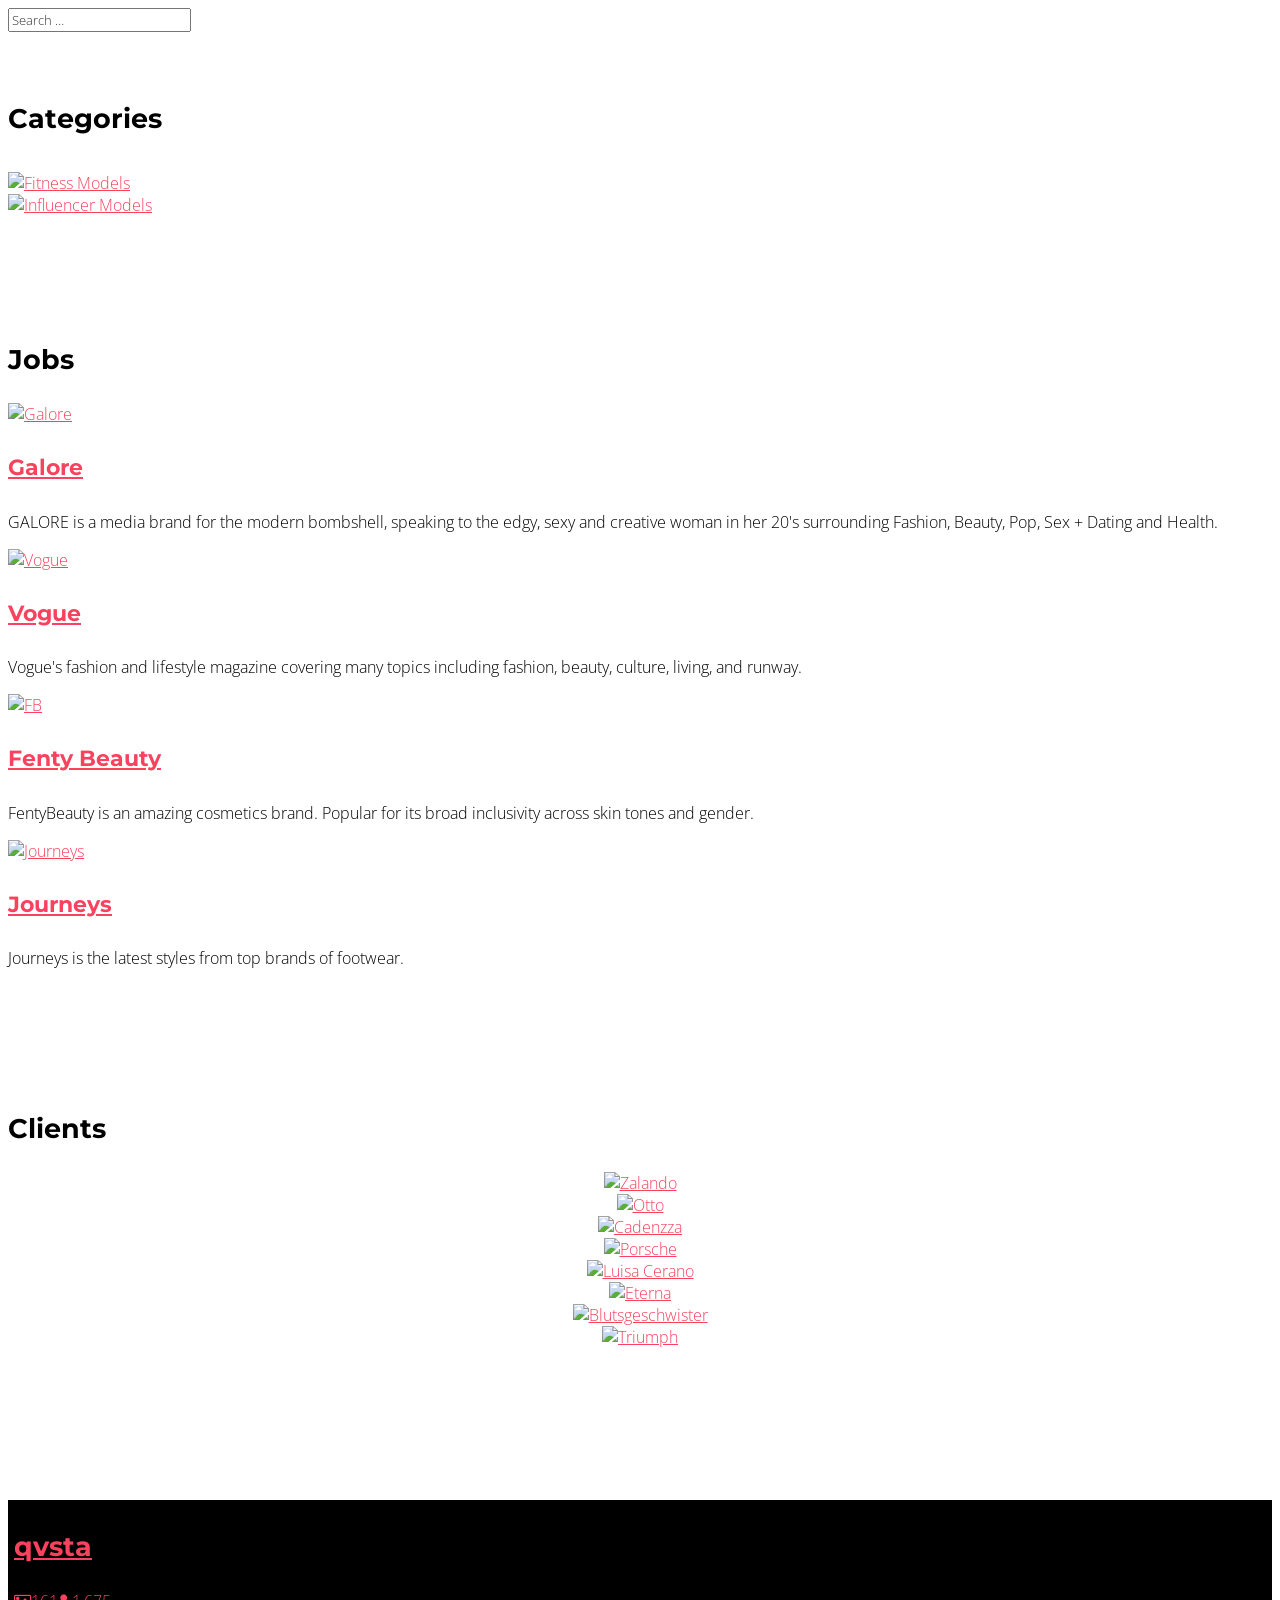
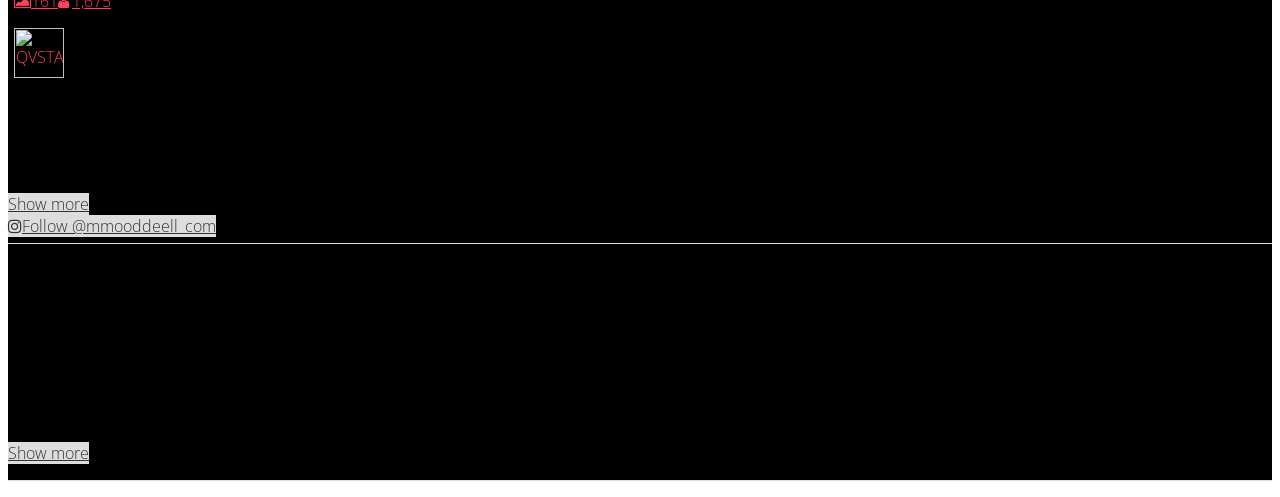
==== commit 39962451: "Update AgencyBookings.html" ====
--- a/AgencyBookings.html
+++ b/AgencyBookings.html
@@ -1151,202 +1151,7 @@
 					padding-left:0.7em !important; padding-right: 2em !important; }
 .et_pb_fullwidth_header_0.et_pb_fullwidth_header .header-content h1 { font-size: 60px; }
 
-@media only screen and ( min-width: 981px ) {
-	.et_pb_section_5 { display: none !important; }
-	.et_pb_fullwidth_code_0 { display: none !important; }
-	.et_pb_row_8.et_pb_row { padding-top: 40px; padding-bottom: 40px; }
-}
-
-@media only screen and ( max-width: 980px ) {
-	.et_pb_row > .et_pb_column.et_pb_column_23 { padding-top: 0px; }
-	.et_pb_row_7.et_pb_row { padding-top: 60px !important; padding-bottom: 0px !important;  }
-	body #page-container .et_pb_button_4,body #page-container .et_pb_button_4:after {
-								 }
-	.et_pb_fullwidth_header_1.et_pb_fullwidth_header .header-content h1 { font-size: 32px; }
-	body #page-container .et_pb_fullwidth_header_1 .et_pb_button_two.et_pb_button,body #page-container .et_pb_fullwidth_header_1 .et_pb_button_two.et_pb_button:after {
-								 }
-	body #page-container .et_pb_fullwidth_header_1 .et_pb_button_one.et_pb_button,body #page-container .et_pb_fullwidth_header_1 .et_pb_button_one.et_pb_button:after {
-								 }
-	body #page-container .et_pb_button_3,body #page-container .et_pb_button_3:after {
-								 }
-	.et_pb_row_5.et_pb_row { padding-top: 60px !important; padding-bottom: 0px !important;  }
-	body #page-container .et_pb_fullwidth_header_0 .et_pb_button_two.et_pb_button,body #page-container .et_pb_fullwidth_header_0 .et_pb_button_two.et_pb_button:after {
-								 }
-	body #page-container .et_pb_fullwidth_header_0 .et_pb_button_one.et_pb_button,body #page-container .et_pb_fullwidth_header_0 .et_pb_button_one.et_pb_button:after {
-								 }
-	.et_pb_row_0.et_pb_row { padding-bottom: 0px !important;  }
-	body #page-container .et_pb_button_0,body #page-container .et_pb_button_0:after {
-								 }
-	body #page-container .et_pb_button_2,body #page-container .et_pb_button_2:after {
-								 }
-	body #page-container .et_pb_button_1,body #page-container .et_pb_button_1:after {
-								 }
-	.et_pb_fullwidth_header_0.et_pb_fullwidth_header .header-content h1 { font-size: 50px; }
-}
-
-@media only screen and ( min-width: 768px ) and ( max-width: 980px ) {
-	.et_pb_section_5 { display: none !important; }
-	.et_pb_fullwidth_code_0 { display: none !important; }
-}
-
-@media only screen and ( max-width: 767px ) {
-	body #page-container .et_pb_button_4,body #page-container .et_pb_button_4:after {
-								 }
-	.et_pb_row_9.et_pb_row { padding-top: 30px !important;  }
-	.et_pb_row_7.et_pb_row { padding-top: 0px !important; padding-bottom: 20px !important;  }
-	body #page-container .et_pb_button_3,body #page-container .et_pb_button_3:after {
-								 }
-	.et_pb_fullwidth_header_1.et_pb_fullwidth_header .header-content h1 { font-size: 27px; }
-	.et_pb_fullwidth_header_1.et_pb_fullwidth_header .et_pb_fullwidth_header_subhead { font-size: 16px; }
-	.et_pb_section_6 { display: none !important; }
-	body #page-container .et_pb_fullwidth_header_1 .et_pb_button_two.et_pb_button,body #page-container .et_pb_fullwidth_header_1 .et_pb_button_two.et_pb_button:after {
-								 }
-	body #page-container .et_pb_fullwidth_header_1 .et_pb_button_one.et_pb_button,body #page-container .et_pb_fullwidth_header_1 .et_pb_button_one.et_pb_button:after {
-								 }
-	.et_pb_row_5.et_pb_row { padding-top: 0px !important; padding-bottom: 20px !important;  }
-	body #page-container .et_pb_button_2,body #page-container .et_pb_button_2:after {
-								 }
-	.et_pb_section_1.et_pb_section { padding-top: 20px;padding-bottom: 0px; }
-	body #page-container .et_pb_fullwidth_header_0 .et_pb_button_two.et_pb_button,body #page-container .et_pb_fullwidth_header_0 .et_pb_button_two.et_pb_button:after {
-								 }
-	body #page-container .et_pb_fullwidth_header_0 .et_pb_button_one.et_pb_button,body #page-container .et_pb_fullwidth_header_0 .et_pb_button_one.et_pb_button:after { font-size:18px !important;
-								 }
-	.et_pb_fullwidth_header_0.et_pb_fullwidth_header .et_pb_fullwidth_header_subhead { font-size: 16px; }
-	body #page-container .et_pb_button_0,body #page-container .et_pb_button_0:after {
-								 }
-	.et_pb_row_2.et_pb_row { padding-top: 42px !important; padding-bottom: 0px !important;  }
-	.et_pb_row_4.et_pb_row { padding-top: 50px !important; padding-right: 50px !important; padding-bottom: 50px !important; padding-left: 50px !important;  }
-	.et_pb_row_3.et_pb_row { padding-bottom: 0px !important;  }
-	body #page-container .et_pb_button_1,body #page-container .et_pb_button_1:after {
-								 }
-	.et_pb_section_0.et_pb_section { padding-top: 0px; }
-}
-			</style><style id="et-builder-page-custom-style" type="text/css">
-				 .page.et_pb_pagebuilder_layout #main-content { background-color: rgba(255,255,255,0); }
-			</style><script src="https://mmooddeell.com/wp-content/plugins/sitepress-multilingual-cms/res/js/language-selector.js?ver=3.5.2" type="text/javascript"></script>
-<script src="https://mmooddeell.com/wp-content/plugins/um-notices/assets/js/um-notices.js?ver=4.7.3" type="text/javascript"></script>
-<script src="https://mmooddeell.com/wp-includes/js/imagesloaded.min.js?ver=3.2.0" type="text/javascript"></script>
-<script src="https://mmooddeell.com/wp-includes/js/masonry.min.js?ver=3.3.2" type="text/javascript"></script>
-<script src="https://mmooddeell.com/wp-includes/js/jquery/jquery.masonry.min.js?ver=3.1.2b" type="text/javascript"></script>
-<script type="text/javascript">
-/* <![CDATA[ */
-var myAjax = {"ajaxurl":"https:\/\/mmooddeell.com\/wp-admin\/admin-ajax.php","ajax_nonce":"45326c8d0e","wpml_lang":"en"};
-/* ]]> */
-</script>
-<script src="https://mmooddeell.com/wp-content/themes/Divi/js/custom-script.js?ver=1.9" type="text/javascript"></script>
-<script src="https://mmooddeell.com/wp-content/themes/Divi/includes/builder/scripts/frontend-builder-global-functions.js?ver=3.0.34" type="text/javascript"></script>
-<script src="https://mmooddeell.com/wp-content/plugins/um-social-login/assets/js/um-social-connect.js?ver=4.7.3" type="text/javascript"></script>
-<script src="https://mmooddeell.com/wp-content/plugins/contact-form-7/includes/js/jquery.form.min.js?ver=3.51.0-2014.06.20" type="text/javascript"></script>
-<script type="text/javascript">
-/* <![CDATA[ */
-var _wpcf7 = {"recaptcha":{"messages":{"empty":"Please verify that you are not a robot."}},"cached":"1"};
-/* ]]> */
-</script>
-<script src="https://mmooddeell.com/wp-content/plugins/contact-form-7/includes/js/scripts.js?ver=4.6.1" type="text/javascript"></script>
-<script type="text/javascript">
-/* <![CDATA[ */
-var sb_instagram_js_options = {"sb_instagram_at":"2901764663.3a81a9f.02cc881b7b584cdf95dae28ffac84842","sb_instagram_hide_photos":"sbi_776830319400102091_276391577,sbi_1254532965946941849_2901764663","sb_instagram_block_users":""};
-/* ]]> */
-</script>
-<script src="https://mmooddeell.com/wp-content/plugins/instagram-feed-pro/js/sb-instagram.js?ver=2.3" type="text/javascript"></script>
-<script src="https://s0.wp.com/wp-content/js/devicepx-jetpack.js?ver=201830" type="text/javascript"></script>
-<script src="https://mmooddeell.com/wp-content/themes/Divi/includes/builder/scripts/jquery.mobile.custom.min.js?ver=3.0.34" type="text/javascript"></script>
-<script src="https://mmooddeell.com/wp-content/themes/Divi/js/custom.js?ver=3.0.34" type="text/javascript"></script>
-<script type="text/javascript">
-/* <![CDATA[ */
-var jpfbembed = {"appid":"249643311490","locale":"en_US"};
-/* ]]> */
-</script>
-<script src="https://mmooddeell.com/wp-content/plugins/jetpack/_inc/facebook-embed.js" type="text/javascript"></script><div id="fb-root"></div><div class=" fb_reset" id="fb-root"><div style="position: absolute; top: -10000px; height: 0px; width: 0px;"><div><iframe name="fb_xdm_frame_https" tabindex="-1" title="Facebook Cross Domain Communication Frame" id="fb_xdm_frame_https" aria-hidden="true" src="https://staticxx.facebook.com/connect/xd_arbiter/r/bSTT5dUx9MY.js?version=42#channel=f57d5c7885fcc4&amp;origin=https%3A%2F%2Fmmooddeell.com" frameborder="0" scrolling="no" allowfullscreen="true" style="border: none;" allowtransparency="true" allow="encrypted-media"></iframe></div></div><div style="position: absolute; top: -10000px; height: 0px; width: 0px;"><div></div></div></div>
-<script src="https://mmooddeell.com/wp-content/plugins/lazy-load/js/jquery.sonar.min.js?ver=0.7.1" type="text/javascript"></script>
-<script src="https://mmooddeell.com/wp-content/plugins/lazy-load/js/lazy-load.js?ver=0.7.1" type="text/javascript"></script>
-<script src="https://mmooddeell.com/wp-content/plugins/page-links-to/js/new-tab.min.js?ver=2.9.8" type="text/javascript"></script>
-<script src="https://mmooddeell.com/wp-content/themes/Divi/includes/builder/scripts/jquery.fitvids.js?ver=3.0.34" type="text/javascript"></script>
-<script src="https://mmooddeell.com/wp-content/themes/Divi/includes/builder/scripts/waypoints.min.js?ver=3.0.34" type="text/javascript"></script>
-<script src="https://mmooddeell.com/wp-content/themes/Divi/includes/builder/scripts/jquery.magnific-popup.js?ver=3.0.34" type="text/javascript"></script>
-<script type="text/javascript">
-/* <![CDATA[ */
-var et_pb_custom = {"ajaxurl":"https:\/\/mmooddeell.com\/wp-admin\/admin-ajax.php","images_uri":"https:\/\/mmooddeell.com\/wp-content\/themes\/Divi\/images","builder_images_uri":"https:\/\/mmooddeell.com\/wp-content\/themes\/Divi\/includes\/builder\/images","et_frontend_nonce":"d6edf860ef","subscription_failed":"Please, check the fields below to make sure you entered the correct information.","et_ab_log_nonce":"487a3b0e42","fill_message":"Please, fill in the following fields:","contact_error_message":"Please, fix the following errors:","invalid":"Invalid email","captcha":"Captcha","prev":"Prev","previous":"Previous","next":"Next","wrong_captcha":"You entered the wrong number in captcha.","is_builder_plugin_used":"","ignore_waypoints":"no","is_divi_theme_used":"1","widget_search_selector":".widget_search","is_ab_testing_active":"","page_id":"4786","unique_test_id":"","ab_bounce_rate":"5","is_cache_plugin_active":"yes","is_shortcode_tracking":""};
-/* ]]> */
-</script>
-<script src="https://mmooddeell.com/wp-content/themes/Divi/includes/builder/scripts/frontend-builder-scripts.js?ver=3.0.34" type="text/javascript"></script>
-<script type="text/javascript">
-/* <![CDATA[ */
-var um_scripts = {"ajaxurl":"https:\/\/mmooddeell.com\/wp-admin\/admin-ajax.php","fileupload":"https:\/\/mmooddeell.com\/wp-content\/plugins\/ultimate-member\/core\/lib\/upload\/um-file-upload.php","imageupload":"https:\/\/mmooddeell.com\/wp-content\/plugins\/ultimate-member\/core\/lib\/upload\/um-image-upload.php"};
-/* ]]> */
-</script>
-<script src="https://mmooddeell.com/wp-content/plugins/ultimate-member/assets/js/um.min.js?ver=1.3.83" type="text/javascript"></script>
-<script src="https://mmooddeell.com/wp-content/plugins/um-followers/assets/js/um-followers.js?ver=4.7.3" type="text/javascript"></script>
-<script type="text/javascript">
-/* <![CDATA[ */
-var um_gallery_scripts = {"galleryimageupload":"https:\/\/mmooddeell.com\/wp-content\/plugins\/ultimate-member-gallery\/lib\/upload\/um-image-upload.php","umg_admin_ajax":"https:\/\/mmooddeell.com\/wp-admin\/admin-ajax.php"};
-/* ]]> */
-</script>
-<script src="https://mmooddeell.com/wp-content/plugins/ultimate-member-gallery/assets/js/um-gallery.min.js?ver=1.1.3" type="text/javascript"></script>
-<script src="https://mmooddeell.com/wp-content/themes/Divi/js/custom-members-de.js?ver=1.6" type="text/javascript"></script>
-<script src="https://mmooddeell.com/wp-content/themes/Divi/js/custom-home-en.js?ver=1.1" type="text/javascript"></script>
-<script src="https://mmooddeell.com/wp-includes/js/wp-embed.min.js?ver=4.7.3" type="text/javascript"></script>
-<script type="text/javascript">
-/* <![CDATA[ */
-var icl_vars = {"current_language":"en","icl_home":"https:\/\/mmooddeell.com\/en\/","ajax_url":"https:\/\/mmooddeell.com\/en\/wp-admin\/admin-ajax.php","url_type":"1"};
-/* ]]> */
-</script>
-<script src="https://mmooddeell.com/wp-content/plugins/sitepress-multilingual-cms/res/js/sitepress.js?ver=4.7.3" type="text/javascript"></script>
-<script src="https://stats.wp.com/e-201830.js" defer="" type="text/javascript" async=""></script>
-<script type="text/javascript">
-	_stq = window._stq || [];
-	_stq.push([ 'view', {v:'ext',j:'1:4.3.1',blog:'106551021',post:'4786',tz:'2',srv:'mmooddeell.com'} ]);
-	_stq.push([ 'clickTrackerInit', '106551021', '4786' ]);
-</script>
-
-		<script type="text/javascript">jQuery( '#request' ).val( '' );</script>
-
-
-<script type="text/javascript">
-(function() {
-    function waitDefer(method) {
-        if (window.jQuery && window.jQuery.fn.infinitescroll)
-            method();
-        else
-            setTimeout(function() { waitDefer(method) }, 50);
-    }
-
-    waitDefer(function() {
-        var gridt = jQuery(".et_pb_posts");
-
-       	if (gridt.length) {
-            jQuery('.pagination').hide();
-
-            gridt.infinitescroll(
-                {
-                    navSelector: '.pagination.clearfix',
-                    nextSelector: '.alignleft a',
-                    itemSelector: '.et_pb_post',
-                    bufferPx: 600,
-                    loading: {
-                    	selector: '.load-more-um',
-                    	img: "https://mmooddeell.com/wp-content/uploads/2016/10/loading.gif",
-                		finishedMsg: '',
-                		msgText: '',
-                        speed: 'fast',
-                    }
-                },
-                function(new_elts)
-                {
-                    var elts = jQuery(new_elts).css('opacity', 0);
-
-                    elts.animate({ opacity: 1 });
-                    //gridt.masonry('appended', elts);
-                    gridt.append( elts );
-
-                    jQuery('body').trigger('post-load');
-
-                    gridt.masonry('layout');
-                });
-        }
-    });
-})();
-</script>
+
 <script>
   window.fcWidget.init({
     token: "37f0bf54-936d-4efb-ac22-24c8be4e195d",
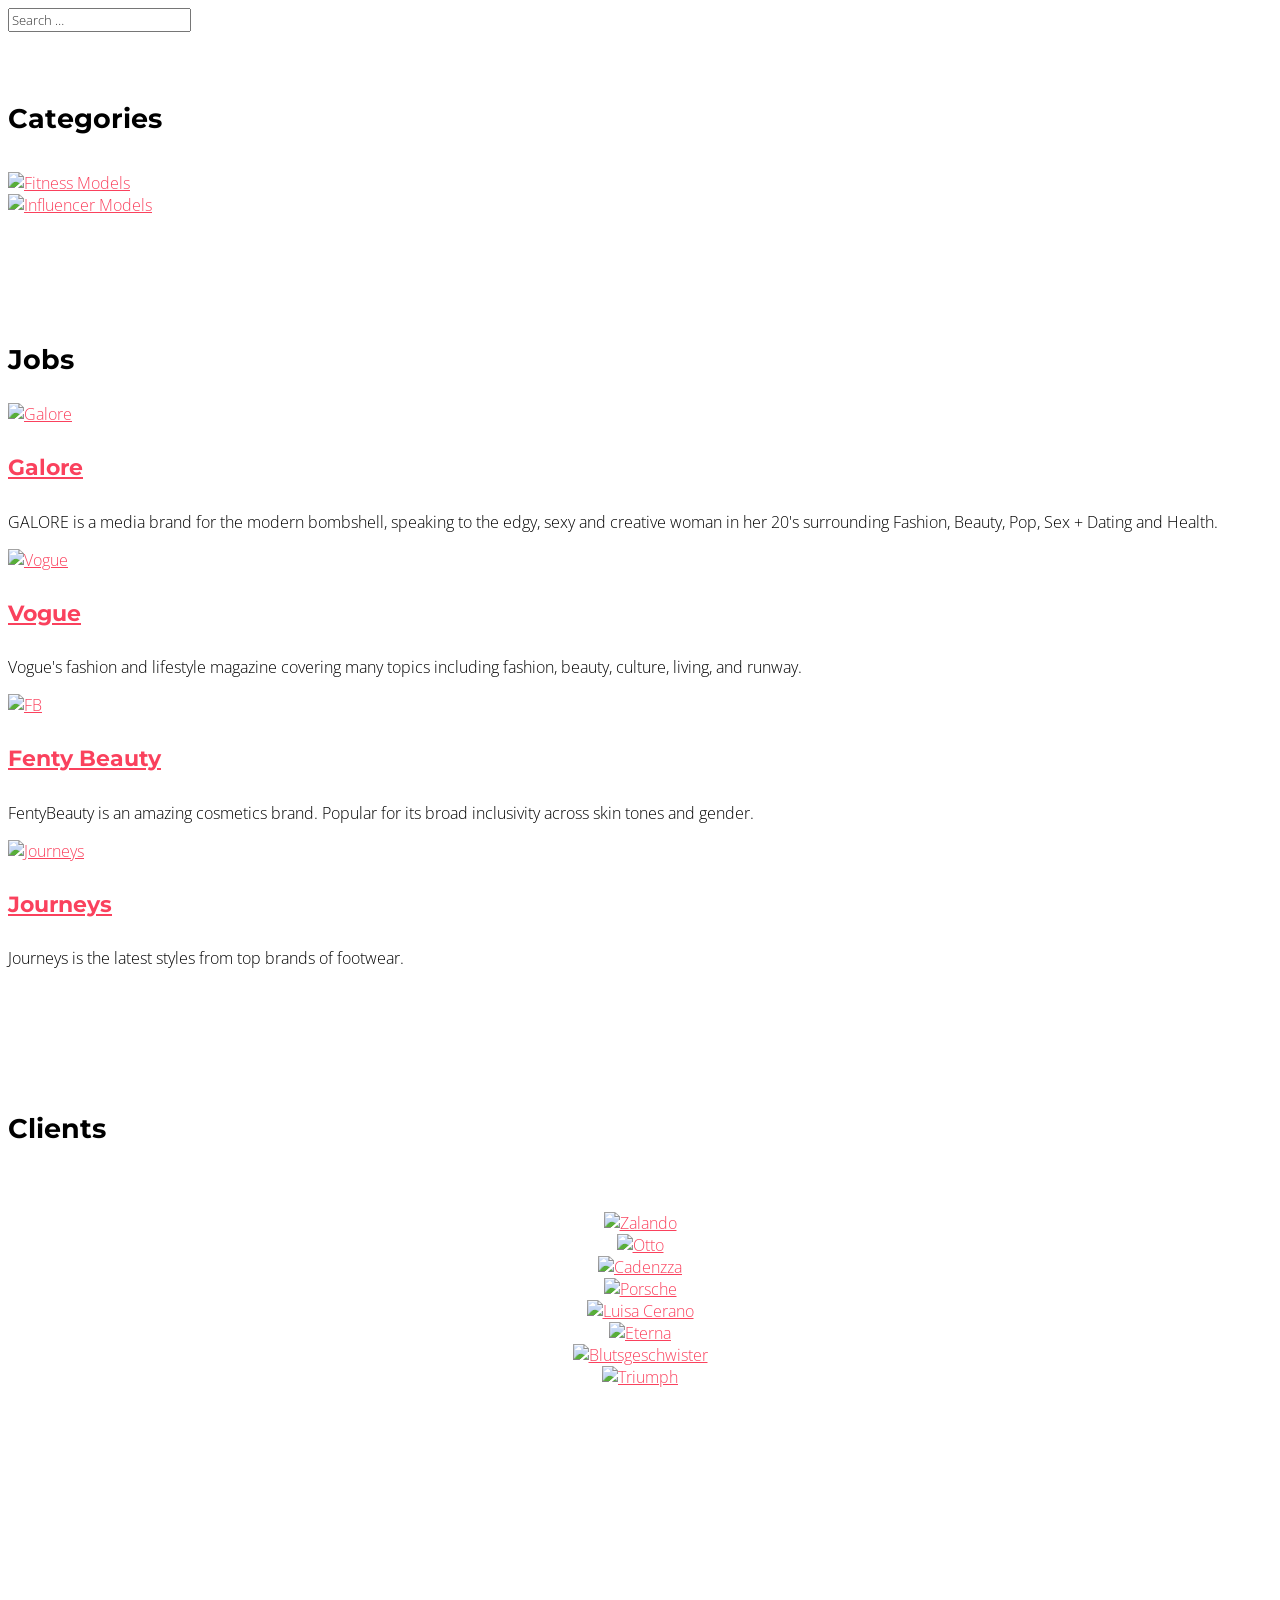
==== commit c145ba46: "Update AgencyBookings.html" ====
--- a/AgencyBookings.html
+++ b/AgencyBookings.html
@@ -4,7 +4,7 @@
 
 
 
-	<link href="https://mmooddeell.com/xmlrpc.php" rel="pingback">
+	<link href="file:///C:/Users/SFStem03/Desktop/Urbnposer/Urbnposeragencyprofile.html" rel="pingback">
 
 	<meta name="google-site-verification" content="JaGFhEKA1oW9LAwqnGSjtgqi3mv-6TBOet76_fGMofA">
 
@@ -726,7 +726,7 @@
 
 				<div class="et_pb_blurb et_pb_module et_pb_bg_layout_light et_pb_text_align_left  et_pb_blurb_0 et_pb_blurb_position_top">
 				<div class="et_pb_blurb_content">
-					<div class="et_pb_main_blurb_image"><a href="https://galoremag.com/cover-story-pretty-little-liars-shay-mitchell/"><img class="et-waypoint et_pb_animation_off et-animated" style="display: inline;" alt="Galore" src="https://galoremag.com/wp-content/uploads/2013/06/Galore-ISSUE7-787x1024.jpg" scale="0" data-lazy-loaded="true"><noscript>&lt;img src="https://mmooddeell.com/wp-content/uploads/2016/02/eterna-2.jpg" alt="Eterna" class="et-waypoint et_pb_animation_off" /&gt;</noscript></a></div>
+					<div class="et_pb_main_blurb_image"><a href="https://galoremag.com/women-who-rock-chanel-iman/"><img class="et-waypoint et_pb_animation_off et-animated" style="display: inline;" alt="Galore" src="https://galoremag.com/wp-content/uploads/2013/03/GALORE-2-coverS.jpg" scale="0" data-lazy-loaded="true"><noscript>&lt;img src="https://galoremag.com/wp-content/uploads/2013/03/GALORE-2-coverS.jpg" alt="GALORE" class="et-waypoint et_pb_animation_off" /&gt;</noscript></a></div>
 					<div class="et_pb_blurb_container">
 						<h4><a href="https://galoremag.com/">Galore</a></h4>
 
@@ -864,22 +864,6 @@
 
 			</div> <!-- .et_pb_section --><div class="et_pb_section et_pb_fullwidth_section  et_pb_section_5 et_pb_with_background et_section_regular">
 
-
-
-					<div class="et_pb_fullwidth_code et_pb_module instafooterfeed instafooterfeed_mobile et_pb_fullwidth_code_0">
-				<div class="sbi sbi_disable_mobile sbi_col_3 sbi_small" id="sb_instagram" style="width:100%; padding-bottom: 6px; " data-options='{"showcaption": "", "captionlength": "50", "captioncolor": "", "captionsize": "13", "showlikes": "", "likescolor": "", "likessize": "13", "sortby": "none", "hashtag": "", "type": "user", "hovercolor": "0,0,0", "hovertextcolor": "0,0,0", "hoverdisplay": "date,caption,likes,", "hovereffect": "fade", "headercolor": "", "headerprimarycolor": "517fa4", "headersecondarycolor": "eeeeee", "disablelightbox": "false", "disablecache": "false", "location": "", "coordinates": "", "single": "", "maxrequests": "10", "headerstyle": "circle", "showfollowers": "true", "showbio": "false", "carousel": "[false, false, true, false, 5000]", "imagepadding": "3", "imagepaddingunit": "px", "media": "all", "includewords": "", "excludewords": "", "sbiCacheExists": "true", "sbiHeaderCache": "true"}' data-cols="3" data-res="full" data-num="6" data-id="2901764663"><div class="sb_instagram_header sbi_feed_type_user" style="padding: 3px 6px; margin-bottom: 10px;"><a title="@qvsta" class="sbi_header_link" href="https://instagram.com/qvsta" target="_blank"><div class="sbi_header_text sbi_no_bio"><h3>qvsta</h3><p class="sbi_bio_info"><span class="sbi_posts_count"><i class="fa fa-photo"></i>161</span><span class="sbi_followers"><i class="fa fa-user" style="margin-right: 3px;"></i>1,675</span></p></div><div class="sbi_header_img"><div class="sbi_header_img_hover"><i class="sbi_new_logo"></i></div><img width="50" height="50" alt="QVSTA" src="https://scontent.cdninstagram.com/vp/6b6ee2b2e7a8f08a44842ace91f4be75/5BDE17EC/t51.2885-19/s150x150/36148753_2077353889148063_63521505450917888_n.jpg" scale="0"></div></a></div><div id="sbi_images" style="padding: 3px;"><div class="sbi_item sbi_type_image sbi_fade" id="sbi_1829729870364840119_2901764663" data-date="1532340819"><div class="sbi_photo_wrap"><i class="fa fa-play sbi_playbtn"></i><div class="sbi_link" style="background: none; display: block;"><div class="sbi_hover_top" style="display: none;"><p class="sbi_caption" style="display: none;">CHECK OUT QVSTA FOR MORE WORLD LEADING MODLES AND ...</p></div><div class="sbi_hover_bottom" style="display: none;"><p style="display: none;"><span class="sbi_date" style="display: none;"><i class="fa fa-clock-o" style="display: none;"></i>23 Jul</span></p><div class="sbi_meta" style="display: none;"><span class="sbi_likes" style="display: none;"><i class="fa fa-heart" style="display: none;"></i>27</span><span class="sbi_comments" style="display: none;"><i class="fa fa-comment" style="display: none;"></i>3</span></div></div><a class="sbi_link_area" style="display: block;" href="https://scontent.cdninstagram.com/vp/974d2202ac0a0f5da733547455baa186/5BF01335/t51.2885-15/sh0.08/e35/p640x640/36989057_834797750058120_3183125688995545088_n.jpg" data-id="sbi_1829729870364840119_2901764663" data-avatar="https://scontent.cdninstagram.com/vp/6b6ee2b2e7a8f08a44842ace91f4be75/5BDE17EC/t51.2885-19/s150x150/36148753_2077353889148063_63521505450917888_n.jpg" data-url="https://www.instagram.com/p/BlkgZ9uBJC3/" data-user="qvsta" data-video="" data-title="CHECK OUT QVSTA FOR MORE WORLD LEADING MODLES AND AGENCIES<br></a>@sungyoen.kim with designer @matsuonanili and photo @dlyba <br/>#modeloftheday #booker #modelbooker #modellife #modelapp #modelllife #modelagency #modelscout #casting #fashionphotography #beautyphotography #fashionphotoeditorial #editorial #mood #saturdaysunshine #modelo #femalemodel #photoshoot" data-lightbox-sbi="5"><i class="fa fa-play sbi_playbtn" style="display: none;"></i><span class="sbi_lightbox_link" style="display: none;"></span></a></div><a class="sbi_photo sbi_imgLiquid_bgSize sbi_imgLiquid_ready" style='background-image: url("https://scontent.cdninstagram.com/vp/974d2202ac0a0f5da733547455baa186/5BF01335/t51.2885-15/sh0.08/e35/p640x640/36989057_834797750058120_3183125688995545088_n.jpg"); background-size: cover; background-position: center center; background-repeat: no-repeat; height: 27.3333px;' href="https://www.instagram.com/p/BlkgZ9uBJC3/" target="_blank"><img width="200" height="200" style="display: none;" alt="CHECK OUT QVSTA FOR MORE WORLD LEADING MODLES AND AGENCIES<br/>@sungyoen.kim with designer @matsuonanili and photo @dlyba <br/>#modeloftheday #booker #modelbooker #modellife #modelapp #modelllife #modelagency #modelscout #casting #fashionphotography #beautyphotography #fashionphotoeditorial #editorial #mood #saturdaysunshine #modelo #femalemodel #photoshoot" src="https://scontent.cdninstagram.com/vp/974d2202ac0a0f5da733547455baa186/5BF01335/t51.2885-15/sh0.08/e35/p640x640/36989057_834797750058120_3183125688995545088_n.jpg" scale="0"></a></div><div class="sbi_info"><p class="sbi_caption_wrap" style="display: none;"><span class="sbi_caption" style="color: #; font-size: 13px;">CHECK OUT QVSTA FOR MORE WORLD LEADING MODLES AND </span><span class="sbi_expand" style="display: inline;"> <a href="#"><span class="sbi_more">...</span></a></span></p><div class="sbi_meta" style="color: #; display: none;"><span class="sbi_likes" style="font-size: 13px;"><i class="fa fa-heart" style="font-size: 13px;"></i>27</span><span class="sbi_comments" style="font-size: 13px;"><i class="fa fa-comment" style="font-size: 13px;"></i>3</span></div></div></div><div class="sbi_item sbi_type_image sbi_fade" id="sbi_1826932781645983759_2901764663" data-date="1532007380"><div class="sbi_photo_wrap"><i class="fa fa-play sbi_playbtn"></i><div class="sbi_link" style="background: none; display: block;"><div class="sbi_hover_top" style="display: none;"><p class="sbi_caption" style="display: none;">CHECK OUT QVSTA FOR MORE WORLD LEADING MODELS &amp; AG...</p></div><div class="sbi_hover_bottom" style="display: none;"><p style="display: none;"><span class="sbi_date" style="display: none;"><i class="fa fa-clock-o" style="display: none;"></i>19 Jul</span></p><div class="sbi_meta" style="display: none;"><span class="sbi_likes" style="display: none;"><i class="fa fa-heart" style="display: none;"></i>83</span><span class="sbi_comments" style="display: none;"><i class="fa fa-comment" style="display: none;"></i>0</span></div></div><a class="sbi_link_area" style="display: block;" href="https://scontent.cdninstagram.com/vp/2b9d5122ff69e3de783100f491e8060b/5BEEADDB/t51.2885-15/sh0.08/e35/p640x640/37061839_2070617419923256_2069022519716741120_n.jpg" data-id="sbi_1826932781645983759_2901764663" data-avatar="https://scontent.cdninstagram.com/vp/6b6ee2b2e7a8f08a44842ace91f4be75/5BDE17EC/t51.2885-19/s150x150/36148753_2077353889148063_63521505450917888_n.jpg" data-url="https://www.instagram.com/p/Blaka92hnAP/" data-user="qvsta" data-video="" data-title="CHECK OUT QVSTA FOR MORE WORLD LEADING MODELS &amp; AGENCIES <br></a>@lovislena SUMMER TIME @vidamodels <br/>#modeloftheday #booker #modelbooker #modellife #modelapp #modelllife #modelagency #modelscout #casting #fashionphotography #beautyphotography #fashionphotoeditorial #editorial #mood #saturdaysunshine #modelo #femalemodel #photoshoot" data-lightbox-sbi="5"><i class="fa fa-play sbi_playbtn" style="display: none;"></i><span class="sbi_lightbox_link" style="display: none;"></span></a></div><a class="sbi_photo sbi_imgLiquid_bgSize sbi_imgLiquid_ready" style='background-image: url("https://scontent.cdninstagram.com/vp/2b9d5122ff69e3de783100f491e8060b/5BEEADDB/t51.2885-15/sh0.08/e35/p640x640/37061839_2070617419923256_2069022519716741120_n.jpg"); background-size: cover; background-position: center center; background-repeat: no-repeat; height: 27.3333px;' href="https://www.instagram.com/p/Blaka92hnAP/" target="_blank"><img width="200" height="200" style="display: none;" alt="CHECK OUT QVSTA FOR MORE WORLD LEADING MODELS &amp; AGENCIES <br/>@lovislena SUMMER TIME @vidamodels <br/>#modeloftheday #booker #modelbooker #modellife #modelapp #modelllife #modelagency #modelscout #casting #fashionphotography #beautyphotography #fashionphotoeditorial #editorial #mood #saturdaysunshine #modelo #femalemodel #photoshoot" src="https://scontent.cdninstagram.com/vp/2b9d5122ff69e3de783100f491e8060b/5BEEADDB/t51.2885-15/sh0.08/e35/p640x640/37061839_2070617419923256_2069022519716741120_n.jpg" scale="0"></a></div><div class="sbi_info"><p class="sbi_caption_wrap" style="display: none;"><span class="sbi_caption" style="color: #; font-size: 13px;">CHECK OUT QVSTA FOR MORE WORLD LEADING MODELS &amp; AG</span><span class="sbi_expand" style="display: inline;"> <a href="#"><span class="sbi_more">...</span></a></span></p><div class="sbi_meta" style="color: #; display: none;"><span class="sbi_likes" style="font-size: 13px;"><i class="fa fa-heart" style="font-size: 13px;"></i>83</span><span class="sbi_comments" style="font-size: 13px;"><i class="fa fa-comment" style="font-size: 13px;"></i>0</span></div></div></div><div class="sbi_item sbi_type_image sbi_fade" id="sbi_1826125745563843415_2901764663" data-date="1531911174"><div class="sbi_photo_wrap"><i class="fa fa-play sbi_playbtn"></i><div class="sbi_link" style="background: none; display: block;"><div class="sbi_hover_top" style="display: none;"><p class="sbi_caption" style="display: none;">Check out QVSTA.COM  for more world leading agenci...</p></div><div class="sbi_hover_bottom" style="display: none;"><p style="display: none;"><span class="sbi_date" style="display: none;"><i class="fa fa-clock-o" style="display: none;"></i>18 Jul</span></p><div class="sbi_meta" style="display: none;"><span class="sbi_likes" style="display: none;"><i class="fa fa-heart" style="display: none;"></i>62</span><span class="sbi_comments" style="display: none;"><i class="fa fa-comment" style="display: none;"></i>6</span></div></div><a class="sbi_link_area" style="display: block;" href="https://scontent.cdninstagram.com/vp/93d8ab34be6ab009280a8a30a192c4f3/5BD4B6F5/t51.2885-15/sh0.08/e35/p640x640/36803561_2169318863298340_2350482515581468672_n.jpg" data-id="sbi_1826125745563843415_2901764663" data-avatar="https://scontent.cdninstagram.com/vp/6b6ee2b2e7a8f08a44842ace91f4be75/5BDE17EC/t51.2885-19/s150x150/36148753_2077353889148063_63521505450917888_n.jpg" data-url="https://www.instagram.com/p/BlXs7C7hztX/" data-user="qvsta" data-video="" data-title="Check out QVSTA.COM  for more world leading agencies and models 😎<br></a>SHINE SHINE SHINE @hanna.goldfisch <br/>#modeloftheday #booker #modelbooker #modellife #modelapp #modelllife #modelagency #modelscout #casting #fashionphotography #beautyphotography #fashionphotoeditorial #editorial #mood #saturdaysunshine #modelo #femalemodel #photoshoot" data-lightbox-sbi="5"><i class="fa fa-play sbi_playbtn" style="display: none;"></i><span class="sbi_lightbox_link" style="display: none;"></span></a></div><a class="sbi_photo sbi_imgLiquid_bgSize sbi_imgLiquid_ready" style='background-image: url("https://scontent.cdninstagram.com/vp/93d8ab34be6ab009280a8a30a192c4f3/5BD4B6F5/t51.2885-15/sh0.08/e35/p640x640/36803561_2169318863298340_2350482515581468672_n.jpg"); background-size: cover; background-position: center center; background-repeat: no-repeat; height: 27.3333px;' href="https://www.instagram.com/p/BlXs7C7hztX/" target="_blank"><img width="200" height="200" style="display: none;" alt="Check out QVSTA.COM  for more world leading agencies and models 😎<br/>SHINE SHINE SHINE @hanna.goldfisch <br/>#modeloftheday #booker #modelbooker #modellife #modelapp #modelllife #modelagency #modelscout #casting #fashionphotography #beautyphotography #fashionphotoeditorial #editorial #mood #saturdaysunshine #modelo #femalemodel #photoshoot" src="https://scontent.cdninstagram.com/vp/93d8ab34be6ab009280a8a30a192c4f3/5BD4B6F5/t51.2885-15/sh0.08/e35/p640x640/36803561_2169318863298340_2350482515581468672_n.jpg" scale="0"></a></div><div class="sbi_info"><p class="sbi_caption_wrap" style="display: none;"><span class="sbi_caption" style="color: #; font-size: 13px;">Check out QVSTA.COM  for more world leading agenci</span><span class="sbi_expand" style="display: inline;"> <a href="#"><span class="sbi_more">...</span></a></span></p><div class="sbi_meta" style="color: #; display: none;"><span class="sbi_likes" style="font-size: 13px;"><i class="fa fa-heart" style="font-size: 13px;"></i>62</span><span class="sbi_comments" style="font-size: 13px;"><i class="fa fa-comment" style="font-size: 13px;"></i>6</span></div></div></div><div class="sbi_item sbi_type_image sbi_fade" id="sbi_1825402561570857641_2901764663" data-date="1531824964"><div class="sbi_photo_wrap"><i class="fa fa-play sbi_playbtn"></i><div class="sbi_link" style="background: none; display: block;"><div class="sbi_hover_top" style="display: none;"><p class="sbi_caption" style="display: none;">QVSTA is an online model discovery and booking pla...</p></div><div class="sbi_hover_bottom" style="display: none;"><p style="display: none;"><span class="sbi_date" style="display: none;"><i class="fa fa-clock-o" style="display: none;"></i>17 Jul</span></p><div class="sbi_meta" style="display: none;"><span class="sbi_likes" style="display: none;"><i class="fa fa-heart" style="display: none;"></i>85</span><span class="sbi_comments" style="display: none;"><i class="fa fa-comment" style="display: none;"></i>2</span></div></div><a class="sbi_link_area" style="display: block;" href="https://scontent.cdninstagram.com/vp/839454f2267ff14b95328c7b59c7444e/5BD2A8DD/t51.2885-15/sh0.08/e35/s640x640/37169552_812168395655008_6097124342062120960_n.jpg" data-id="sbi_1825402561570857641_2901764663" data-avatar="https://scontent.cdninstagram.com/vp/6b6ee2b2e7a8f08a44842ace91f4be75/5BDE17EC/t51.2885-19/s150x150/36148753_2077353889148063_63521505450917888_n.jpg" data-url="https://www.instagram.com/p/BlVIfVWhOKp/" data-user="qvsta" data-video="" data-title="QVSTA is an online model discovery and booking platform. Check out qvsta.com for more info.😎<br></a>A FROZEN WORLD. @josephine.paulenz <br/>#modeloftheday #booker #modelbooker #modellife #modelapp #modelllife #modelagency #modelscout #casting #fashionphotography #beautyphotography #fashionphotoeditorial #editorial #mood #saturdaysunshine #modelo #femalemodel #photoshoot" data-lightbox-sbi="5"><i class="fa fa-play sbi_playbtn" style="display: none;"></i><span class="sbi_lightbox_link" style="display: none;"></span></a></div><a class="sbi_photo sbi_imgLiquid_bgSize sbi_imgLiquid_ready" style='background-image: url("https://scontent.cdninstagram.com/vp/839454f2267ff14b95328c7b59c7444e/5BD2A8DD/t51.2885-15/sh0.08/e35/s640x640/37169552_812168395655008_6097124342062120960_n.jpg"); background-size: cover; background-position: center center; background-repeat: no-repeat; height: 27.3333px;' href="https://www.instagram.com/p/BlVIfVWhOKp/" target="_blank"><img width="200" height="200" style="display: none;" alt="QVSTA is an online model discovery and booking platform. Check out qvsta.com for more info.😎<br/>A FROZEN WORLD. @josephine.paulenz <br/>#modeloftheday #booker #modelbooker #modellife #modelapp #modelllife #modelagency #modelscout #casting #fashionphotography #beautyphotography #fashionphotoeditorial #editorial #mood #saturdaysunshine #modelo #femalemodel #photoshoot" src="https://scontent.cdninstagram.com/vp/839454f2267ff14b95328c7b59c7444e/5BD2A8DD/t51.2885-15/sh0.08/e35/s640x640/37169552_812168395655008_6097124342062120960_n.jpg" scale="0"></a></div><div class="sbi_info"><p class="sbi_caption_wrap" style="display: none;"><span class="sbi_caption" style="color: #; font-size: 13px;">QVSTA is an online model discovery and booking pla</span><span class="sbi_expand" style="display: inline;"> <a href="#"><span class="sbi_more">...</span></a></span></p><div class="sbi_meta" style="color: #; display: none;"><span class="sbi_likes" style="font-size: 13px;"><i class="fa fa-heart" style="font-size: 13px;"></i>85</span><span class="sbi_comments" style="font-size: 13px;"><i class="fa fa-comment" style="font-size: 13px;"></i>2</span></div></div></div><div class="sbi_item sbi_type_image sbi_fade" id="sbi_1824784717514793317_2901764663" data-date="1531751311"><div class="sbi_photo_wrap"><i class="fa fa-play sbi_playbtn"></i><div class="sbi_link" style="background: none; display: block;"><div class="sbi_hover_top" style="display: none;"><p class="sbi_caption" style="display: none;">Wonder wonderland 💃🏻@mameanta_wade for #waltdisn...</p></div><div class="sbi_hover_bottom" style="display: none;"><p style="display: none;"><span class="sbi_date" style="display: none;"><i class="fa fa-clock-o" style="display: none;"></i>16 Jul</span></p><div class="sbi_meta" style="display: none;"><span class="sbi_likes" style="display: none;"><i class="fa fa-heart" style="display: none;"></i>69</span><span class="sbi_comments" style="display: none;"><i class="fa fa-comment" style="display: none;"></i>1</span></div></div><a class="sbi_link_area" style="display: block;" href="https://scontent.cdninstagram.com/vp/d7ca423121c63b2888cc2e622b5b292a/5C13A8D7/t51.2885-15/sh0.08/e35/p640x640/36873231_2118984338423681_8106418847537430528_n.jpg" data-id="sbi_1824784717514793317_2901764663" data-avatar="https://scontent.cdninstagram.com/vp/6b6ee2b2e7a8f08a44842ace91f4be75/5BDE17EC/t51.2885-19/s150x150/36148753_2077353889148063_63521505450917888_n.jpg" data-url="https://www.instagram.com/p/BlS8AhPB-Fl/" data-user="qvsta" data-video="" data-title="Wonder wonderland 💃🏻@mameanta_wade for #waltdisneygermany x @my.amd pic by @marcusschaefer_official <br></a>Check out qvsta.com for more info and world leading models❤️ #modeloftheday #booker #modelbooker #modellife #modelapp #modelllife #modelagency #modelscout #casting #fashionphotography #beautyphotography #fashionphotoeditorial #editorial #mood #saturdaysunshine #modelo #femalemodel #photoshoot" data-lightbox-sbi="5"><i class="fa fa-play sbi_playbtn" style="display: none;"></i><span class="sbi_lightbox_link" style="display: none;"></span></a></div><a class="sbi_photo sbi_imgLiquid_bgSize sbi_imgLiquid_ready" style='background-image: url("https://scontent.cdninstagram.com/vp/d7ca423121c63b2888cc2e622b5b292a/5C13A8D7/t51.2885-15/sh0.08/e35/p640x640/36873231_2118984338423681_8106418847537430528_n.jpg"); background-size: cover; background-position: center center; background-repeat: no-repeat; height: 27.3333px;' href="https://www.instagram.com/p/BlS8AhPB-Fl/" target="_blank"><img width="200" height="200" style="display: none;" alt="Wonder wonderland 💃🏻@mameanta_wade for #waltdisneygermany x @my.amd pic by @marcusschaefer_official <br/>Check out qvsta.com for more info and world leading models❤️ #modeloftheday #booker #modelbooker #modellife #modelapp #modelllife #modelagency #modelscout #casting #fashionphotography #beautyphotography #fashionphotoeditorial #editorial #mood #saturdaysunshine #modelo #femalemodel #photoshoot" src="https://scontent.cdninstagram.com/vp/d7ca423121c63b2888cc2e622b5b292a/5C13A8D7/t51.2885-15/sh0.08/e35/p640x640/36873231_2118984338423681_8106418847537430528_n.jpg" scale="0"></a></div><div class="sbi_info"><p class="sbi_caption_wrap" style="display: none;"><span class="sbi_caption" style="color: #; font-size: 13px;">Wonder wonderland 💃🏻@mameanta_wade for #waltdisn</span><span class="sbi_expand" style="display: inline;"> <a href="#"><span class="sbi_more">...</span></a></span></p><div class="sbi_meta" style="color: #; display: none;"><span class="sbi_likes" style="font-size: 13px;"><i class="fa fa-heart" style="font-size: 13px;"></i>69</span><span class="sbi_comments" style="font-size: 13px;"><i class="fa fa-comment" style="font-size: 13px;"></i>1</span></div></div></div><div class="sbi_item sbi_type_image sbi_fade" id="sbi_1821852766805896493_2901764663" data-date="1531401795"><div class="sbi_photo_wrap"><i class="fa fa-play sbi_playbtn"></i><div class="sbi_link" style="background: none; display: block;"><div class="sbi_hover_top" style="display: none;"><p class="sbi_caption" style="display: none;">WELCOME @vidamodels 😎 <br style="display: none;">CHECK  MORE INFO ON QV...</p></div><div class="sbi_hover_bottom" style="display: none;"><p style="display: none;"><span class="sbi_date" style="display: none;"><i class="fa fa-clock-o" style="display: none;"></i>12 Jul</span></p><div class="sbi_meta" style="display: none;"><span class="sbi_likes" style="display: none;"><i class="fa fa-heart" style="display: none;"></i>97</span><span class="sbi_comments" style="display: none;"><i class="fa fa-comment" style="display: none;"></i>6</span></div></div><a class="sbi_link_area" style="display: block;" href="https://scontent.cdninstagram.com/vp/2e52ceb8d0b92cca71ca01903a28a5fb/5C130B8D/t51.2885-15/sh0.08/e35/p640x640/36828782_2216282008398470_8572625203782221824_n.jpg" data-id="sbi_1821852766805896493_2901764663" data-avatar="https://scontent.cdninstagram.com/vp/6b6ee2b2e7a8f08a44842ace91f4be75/5BDE17EC/t51.2885-19/s150x150/36148753_2077353889148063_63521505450917888_n.jpg" data-url="https://www.instagram.com/p/BlIhXBWhy0t/" data-user="qvsta" data-video="" data-title="WELCOME @vidamodels 😎 <br></a>CHECK  MORE INFO ON QVSTA.COM @tiffanywinteler <br/>Join QVSTA now to discover world leading models!! #modeloftheday #booker #modelbooker #modellife #modelapp #modelllife #modelagency #modelscout #casting #fashionphotography #beautyphotography #fashionphotoeditorial #editorial #mood #saturdaysunshine #modelo #femalemodel #photoshoot" data-lightbox-sbi="5"><i class="fa fa-play sbi_playbtn" style="display: none;"></i><span class="sbi_lightbox_link" style="display: none;"></span></a></div><a class="sbi_photo sbi_imgLiquid_bgSize sbi_imgLiquid_ready" style='background-image: url("https://scontent.cdninstagram.com/vp/2e52ceb8d0b92cca71ca01903a28a5fb/5C130B8D/t51.2885-15/sh0.08/e35/p640x640/36828782_2216282008398470_8572625203782221824_n.jpg"); background-size: cover; background-position: center center; background-repeat: no-repeat; height: 27.3333px;' href="https://www.instagram.com/p/BlIhXBWhy0t/" target="_blank"><img width="200" height="200" style="display: none;" alt="WELCOME @vidamodels 😎 <br/>CHECK  MORE INFO ON QVSTA.COM @tiffanywinteler <br/>Join QVSTA now to discover world leading models!! #modeloftheday #booker #modelbooker #modellife #modelapp #modelllife #modelagency #modelscout #casting #fashionphotography #beautyphotography #fashionphotoeditorial #editorial #mood #saturdaysunshine #modelo #femalemodel #photoshoot" src="https://scontent.cdninstagram.com/vp/2e52ceb8d0b92cca71ca01903a28a5fb/5C130B8D/t51.2885-15/sh0.08/e35/p640x640/36828782_2216282008398470_8572625203782221824_n.jpg" scale="0"></a></div><div class="sbi_info"><p class="sbi_caption_wrap" style="display: none;"><span class="sbi_caption" style="color: #; font-size: 13px;">WELCOME @vidamodels 😎 <br>CHECK  MORE INFO ON QV</span><span class="sbi_expand" style="display: inline;"> <a href="#"><span class="sbi_more">...</span></a></span></p><div class="sbi_meta" style="color: #; display: none;"><span class="sbi_likes" style="font-size: 13px;"><i class="fa fa-heart" style="font-size: 13px;"></i>97</span><span class="sbi_comments" style="font-size: 13px;"><i class="fa fa-comment" style="font-size: 13px;"></i>6</span></div></div></div></div><div id="sbi_load"><a class="sbi_load_btn" style="background: #dddddd; color: #333333;" href="javascript:void(0);"><span class="sbi_btn_text" style="opacity: 1;">Show more</span><span class="fa fa-spinner fa-pulse" style="display: none;"></span></a><div class="sbi_follow_btn"><a style="background: #ddd; color: #333;" href="https://instagram.com/qvsta" target="_blank"><i class="fa fa-instagram"></i>Follow @mmooddeell_com</a></div></div></div>
-			</div> <!-- .et_pb_fullwidth_code -->
-
-			</div> <!-- .et_pb_section --><div class="et_pb_section  et_pb_section_6 et_pb_with_background et_section_regular">
-
-
-
-					<div class=" et_pb_row et_pb_row_10">
-
-				<div class="et_pb_column et_pb_column_4_4  et_pb_column_24">
-
-				<div class="et_pb_code et_pb_module  et_pb_code_1">
-				<div class="sbi sbi_col_6 sbi_medium" id="sb_instagram" style="width:100%; padding-bottom: 6px; " data-options='{"showcaption": "", "captionlength": "50", "captioncolor": "", "captionsize": "13", "showlikes": "", "likescolor": "", "likessize": "13", "sortby": "none", "hashtag": "", "type": "user", "hovercolor": "0,0,0", "hovertextcolor": "0,0,0", "hoverdisplay": "date,caption,likes,", "hovereffect": "fade", "headercolor": "", "headerprimarycolor": "517fa4", "headersecondarycolor": "eeeeee", "disablelightbox": "false", "disablecache": "false", "location": "", "coordinates": "", "single": "", "maxrequests": "10", "headerstyle": "circle", "showfollowers": "true", "showbio": "false", "carousel": "[false, false, true, false, 5000]", "imagepadding": "3", "imagepaddingunit": "px", "media": "all", "includewords": "", "excludewords": "", "sbiCacheExists": "true", "sbiHeaderCache": "true"}' data-cols="6" data-res="full" data-num="12" data-id="2901764663"><div id="sbi_images" style="padding: 3px;"><div class="sbi_item sbi_type_image sbi_fade" id="sbi_1829729870364840119_2901764663" data-date="1532340819"><div class="sbi_photo_wrap"><i class="fa fa-play sbi_playbtn"></i><div class="sbi_link" style="background: none; display: block;"><div class="sbi_hover_top" style="display: none;"><p class="sbi_caption" style="display: none;">CHECK OUT QVSTA FOR MORE WORLD LEADING MODLES AND ...</p></div><div class="sbi_hover_bottom" style="display: none;"><p style="display: none;"><span class="sbi_date" style="display: none;"><i class="fa fa-clock-o" style="display: none;"></i>23 Jul</span></p><div class="sbi_meta" style="display: none;"><span class="sbi_likes" style="display: none;"><i class="fa fa-heart" style="display: none;"></i>27</span><span class="sbi_comments" style="display: none;"><i class="fa fa-comment" style="display: none;"></i>3</span></div></div><a class="sbi_link_area" style="display: block;" href="https://scontent.cdninstagram.com/vp/974d2202ac0a0f5da733547455baa186/5BF01335/t51.2885-15/sh0.08/e35/p640x640/36989057_834797750058120_3183125688995545088_n.jpg" data-id="sbi_1829729870364840119_2901764663" data-avatar="https://scontent.cdninstagram.com/vp/6b6ee2b2e7a8f08a44842ace91f4be75/5BDE17EC/t51.2885-19/s150x150/36148753_2077353889148063_63521505450917888_n.jpg" data-url="https://www.instagram.com/p/BlkgZ9uBJC3/" data-user="qvsta" data-video="" data-title="CHECK OUT QVSTA FOR MORE WORLD LEADING MODLES AND AGENCIES<br></a>@sungyoen.kim with designer @matsuonanili and photo @dlyba <br/>#modeloftheday #booker #modelbooker #modellife #modelapp #modelllife #modelagency #modelscout #casting #fashionphotography #beautyphotography #fashionphotoeditorial #editorial #mood #saturdaysunshine #modelo #femalemodel #photoshoot" data-lightbox-sbi="5"><i class="fa fa-play sbi_playbtn" style="display: none;"></i><span class="sbi_lightbox_link" style="display: none;"></span></a></div><a class="sbi_photo sbi_imgLiquid_bgSize sbi_imgLiquid_ready" style='background-image: url("https://scontent.cdninstagram.com/vp/974d2202ac0a0f5da733547455baa186/5BF01335/t51.2885-15/sh0.08/e35/p640x640/36989057_834797750058120_3183125688995545088_n.jpg"); background-size: cover; background-position: center center; background-repeat: no-repeat; height: 128.167px;' href="https://www.instagram.com/p/BlkgZ9uBJC3/" target="_blank"><img width="200" height="200" style="display: none;" alt="CHECK OUT QVSTA FOR MORE WORLD LEADING MODLES AND AGENCIES<br/>@sungyoen.kim with designer @matsuonanili and photo @dlyba <br/>#modeloftheday #booker #modelbooker #modellife #modelapp #modelllife #modelagency #modelscout #casting #fashionphotography #beautyphotography #fashionphotoeditorial #editorial #mood #saturdaysunshine #modelo #femalemodel #photoshoot" src="https://scontent.cdninstagram.com/vp/974d2202ac0a0f5da733547455baa186/5BF01335/t51.2885-15/sh0.08/e35/p640x640/36989057_834797750058120_3183125688995545088_n.jpg" scale="0"></a></div><div class="sbi_info"><p class="sbi_caption_wrap" style="display: none;"><span class="sbi_caption" style="color: #; font-size: 13px;">CHECK OUT QVSTA FOR MORE WORLD LEADING MODLES AND </span><span class="sbi_expand" style="display: inline;"> <a href="#"><span class="sbi_more">...</span></a></span></p><div class="sbi_meta" style="color: #; display: none;"><span class="sbi_likes" style="font-size: 13px;"><i class="fa fa-heart" style="font-size: 13px;"></i>27</span><span class="sbi_comments" style="font-size: 13px;"><i class="fa fa-comment" style="font-size: 13px;"></i>3</span></div></div></div><div class="sbi_item sbi_type_image sbi_fade" id="sbi_1826932781645983759_2901764663" data-date="1532007380"><div class="sbi_photo_wrap"><i class="fa fa-play sbi_playbtn"></i><div class="sbi_link" style="background: none; display: block;"><div class="sbi_hover_top" style="display: none;"><p class="sbi_caption" style="display: none;">CHECK OUT QVSTA FOR MORE WORLD LEADING MODELS &amp; AG...</p></div><div class="sbi_hover_bottom" style="display: none;"><p style="display: none;"><span class="sbi_date" style="display: none;"><i class="fa fa-clock-o" style="display: none;"></i>19 Jul</span></p><div class="sbi_meta" style="display: none;"><span class="sbi_likes" style="display: none;"><i class="fa fa-heart" style="display: none;"></i>83</span><span class="sbi_comments" style="display: none;"><i class="fa fa-comment" style="display: none;"></i>0</span></div></div><a class="sbi_link_area" style="display: block;" href="https://scontent.cdninstagram.com/vp/2b9d5122ff69e3de783100f491e8060b/5BEEADDB/t51.2885-15/sh0.08/e35/p640x640/37061839_2070617419923256_2069022519716741120_n.jpg" data-id="sbi_1826932781645983759_2901764663" data-avatar="https://scontent.cdninstagram.com/vp/6b6ee2b2e7a8f08a44842ace91f4be75/5BDE17EC/t51.2885-19/s150x150/36148753_2077353889148063_63521505450917888_n.jpg" data-url="https://www.instagram.com/p/Blaka92hnAP/" data-user="qvsta" data-video="" data-title="CHECK OUT QVSTA FOR MORE WORLD LEADING MODELS &amp; AGENCIES <br></a>@lovislena SUMMER TIME @vidamodels <br/>#modeloftheday #booker #modelbooker #modellife #modelapp #modelllife #modelagency #modelscout #casting #fashionphotography #beautyphotography #fashionphotoeditorial #editorial #mood #saturdaysunshine #modelo #femalemodel #photoshoot" data-lightbox-sbi="5"><i class="fa fa-play sbi_playbtn" style="display: none;"></i><span class="sbi_lightbox_link" style="display: none;"></span></a></div><a class="sbi_photo sbi_imgLiquid_bgSize sbi_imgLiquid_ready" style='background-image: url("https://scontent.cdninstagram.com/vp/2b9d5122ff69e3de783100f491e8060b/5BEEADDB/t51.2885-15/sh0.08/e35/p640x640/37061839_2070617419923256_2069022519716741120_n.jpg"); background-size: cover; background-position: center center; background-repeat: no-repeat; height: 128.167px;' href="https://www.instagram.com/p/Blaka92hnAP/" target="_blank"><img width="200" height="200" style="display: none;" alt="CHECK OUT QVSTA FOR MORE WORLD LEADING MODELS &amp; AGENCIES <br/>@lovislena SUMMER TIME @vidamodels <br/>#modeloftheday #booker #modelbooker #modellife #modelapp #modelllife #modelagency #modelscout #casting #fashionphotography #beautyphotography #fashionphotoeditorial #editorial #mood #saturdaysunshine #modelo #femalemodel #photoshoot" src="https://scontent.cdninstagram.com/vp/2b9d5122ff69e3de783100f491e8060b/5BEEADDB/t51.2885-15/sh0.08/e35/p640x640/37061839_2070617419923256_2069022519716741120_n.jpg" scale="0"></a></div><div class="sbi_info"><p class="sbi_caption_wrap" style="display: none;"><span class="sbi_caption" style="color: #; font-size: 13px;">CHECK OUT QVSTA FOR MORE WORLD LEADING MODELS &amp; AG</span><span class="sbi_expand" style="display: inline;"> <a href="#"><span class="sbi_more">...</span></a></span></p><div class="sbi_meta" style="color: #; display: none;"><span class="sbi_likes" style="font-size: 13px;"><i class="fa fa-heart" style="font-size: 13px;"></i>83</span><span class="sbi_comments" style="font-size: 13px;"><i class="fa fa-comment" style="font-size: 13px;"></i>0</span></div></div></div><div class="sbi_item sbi_type_image sbi_fade" id="sbi_1826125745563843415_2901764663" data-date="1531911174"><div class="sbi_photo_wrap"><i class="fa fa-play sbi_playbtn"></i><div class="sbi_link" style="background: none; display: block;"><div class="sbi_hover_top" style="display: none;"><p class="sbi_caption" style="display: none;">Check out QVSTA.COM  for more world leading agenci...</p></div><div class="sbi_hover_bottom" style="display: none;"><p style="display: none;"><span class="sbi_date" style="display: none;"><i class="fa fa-clock-o" style="display: none;"></i>18 Jul</span></p><div class="sbi_meta" style="display: none;"><span class="sbi_likes" style="display: none;"><i class="fa fa-heart" style="display: none;"></i>62</span><span class="sbi_comments" style="display: none;"><i class="fa fa-comment" style="display: none;"></i>6</span></div></div><a class="sbi_link_area" style="display: block;" href="https://scontent.cdninstagram.com/vp/93d8ab34be6ab009280a8a30a192c4f3/5BD4B6F5/t51.2885-15/sh0.08/e35/p640x640/36803561_2169318863298340_2350482515581468672_n.jpg" data-id="sbi_1826125745563843415_2901764663" data-avatar="https://scontent.cdninstagram.com/vp/6b6ee2b2e7a8f08a44842ace91f4be75/5BDE17EC/t51.2885-19/s150x150/36148753_2077353889148063_63521505450917888_n.jpg" data-url="https://www.instagram.com/p/BlXs7C7hztX/" data-user="qvsta" data-video="" data-title="Check out QVSTA.COM  for more world leading agencies and models 😎<br></a>SHINE SHINE SHINE @hanna.goldfisch <br/>#modeloftheday #booker #modelbooker #modellife #modelapp #modelllife #modelagency #modelscout #casting #fashionphotography #beautyphotography #fashionphotoeditorial #editorial #mood #saturdaysunshine #modelo #femalemodel #photoshoot" data-lightbox-sbi="5"><i class="fa fa-play sbi_playbtn" style="display: none;"></i><span class="sbi_lightbox_link" style="display: none;"></span></a></div><a class="sbi_photo sbi_imgLiquid_bgSize sbi_imgLiquid_ready" style='background-image: url("https://scontent.cdninstagram.com/vp/93d8ab34be6ab009280a8a30a192c4f3/5BD4B6F5/t51.2885-15/sh0.08/e35/p640x640/36803561_2169318863298340_2350482515581468672_n.jpg"); background-size: cover; background-position: center center; background-repeat: no-repeat; height: 128.167px;' href="https://www.instagram.com/p/BlXs7C7hztX/" target="_blank"><img width="200" height="200" style="display: none;" alt="Check out QVSTA.COM  for more world leading agencies and models 😎<br/>SHINE SHINE SHINE @hanna.goldfisch <br/>#modeloftheday #booker #modelbooker #modellife #modelapp #modelllife #modelagency #modelscout #casting #fashionphotography #beautyphotography #fashionphotoeditorial #editorial #mood #saturdaysunshine #modelo #femalemodel #photoshoot" src="https://scontent.cdninstagram.com/vp/93d8ab34be6ab009280a8a30a192c4f3/5BD4B6F5/t51.2885-15/sh0.08/e35/p640x640/36803561_2169318863298340_2350482515581468672_n.jpg" scale="0"></a></div><div class="sbi_info"><p class="sbi_caption_wrap" style="display: none;"><span class="sbi_caption" style="color: #; font-size: 13px;">Check out QVSTA.COM  for more world leading agenci</span><span class="sbi_expand" style="display: inline;"> <a href="#"><span class="sbi_more">...</span></a></span></p><div class="sbi_meta" style="color: #; display: none;"><span class="sbi_likes" style="font-size: 13px;"><i class="fa fa-heart" style="font-size: 13px;"></i>62</span><span class="sbi_comments" style="font-size: 13px;"><i class="fa fa-comment" style="font-size: 13px;"></i>6</span></div></div></div><div class="sbi_item sbi_type_image sbi_fade" id="sbi_1825402561570857641_2901764663" data-date="1531824964"><div class="sbi_photo_wrap"><i class="fa fa-play sbi_playbtn"></i><div class="sbi_link" style="background: none; display: block;"><div class="sbi_hover_top" style="display: none;"><p class="sbi_caption" style="display: none;">QVSTA is an online model discovery and booking pla...</p></div><div class="sbi_hover_bottom" style="display: none;"><p style="display: none;"><span class="sbi_date" style="display: none;"><i class="fa fa-clock-o" style="display: none;"></i>17 Jul</span></p><div class="sbi_meta" style="display: none;"><span class="sbi_likes" style="display: none;"><i class="fa fa-heart" style="display: none;"></i>85</span><span class="sbi_comments" style="display: none;"><i class="fa fa-comment" style="display: none;"></i>2</span></div></div><a class="sbi_link_area" style="display: block;" href="https://scontent.cdninstagram.com/vp/839454f2267ff14b95328c7b59c7444e/5BD2A8DD/t51.2885-15/sh0.08/e35/s640x640/37169552_812168395655008_6097124342062120960_n.jpg" data-id="sbi_1825402561570857641_2901764663" data-avatar="https://scontent.cdninstagram.com/vp/6b6ee2b2e7a8f08a44842ace91f4be75/5BDE17EC/t51.2885-19/s150x150/36148753_2077353889148063_63521505450917888_n.jpg" data-url="https://www.instagram.com/p/BlVIfVWhOKp/" data-user="qvsta" data-video="" data-title="QVSTA is an online model discovery and booking platform. Check out qvsta.com for more info.😎<br></a>A FROZEN WORLD. @josephine.paulenz <br/>#modeloftheday #booker #modelbooker #modellife #modelapp #modelllife #modelagency #modelscout #casting #fashionphotography #beautyphotography #fashionphotoeditorial #editorial #mood #saturdaysunshine #modelo #femalemodel #photoshoot" data-lightbox-sbi="5"><i class="fa fa-play sbi_playbtn" style="display: none;"></i><span class="sbi_lightbox_link" style="display: none;"></span></a></div><a class="sbi_photo sbi_imgLiquid_bgSize sbi_imgLiquid_ready" style='background-image: url("https://scontent.cdninstagram.com/vp/839454f2267ff14b95328c7b59c7444e/5BD2A8DD/t51.2885-15/sh0.08/e35/s640x640/37169552_812168395655008_6097124342062120960_n.jpg"); background-size: cover; background-position: center center; background-repeat: no-repeat; height: 128.167px;' href="https://www.instagram.com/p/BlVIfVWhOKp/" target="_blank"><img width="200" height="200" style="display: none;" alt="QVSTA is an online model discovery and booking platform. Check out qvsta.com for more info.😎<br/>A FROZEN WORLD. @josephine.paulenz <br/>#modeloftheday #booker #modelbooker #modellife #modelapp #modelllife #modelagency #modelscout #casting #fashionphotography #beautyphotography #fashionphotoeditorial #editorial #mood #saturdaysunshine #modelo #femalemodel #photoshoot" src="https://scontent.cdninstagram.com/vp/839454f2267ff14b95328c7b59c7444e/5BD2A8DD/t51.2885-15/sh0.08/e35/s640x640/37169552_812168395655008_6097124342062120960_n.jpg" scale="0"></a></div><div class="sbi_info"><p class="sbi_caption_wrap" style="display: none;"><span class="sbi_caption" style="color: #; font-size: 13px;">QVSTA is an online model discovery and booking pla</span><span class="sbi_expand" style="display: inline;"> <a href="#"><span class="sbi_more">...</span></a></span></p><div class="sbi_meta" style="color: #; display: none;"><span class="sbi_likes" style="font-size: 13px;"><i class="fa fa-heart" style="font-size: 13px;"></i>85</span><span class="sbi_comments" style="font-size: 13px;"><i class="fa fa-comment" style="font-size: 13px;"></i>2</span></div></div></div><div class="sbi_item sbi_type_image sbi_fade" id="sbi_1824784717514793317_2901764663" data-date="1531751311"><div class="sbi_photo_wrap"><i class="fa fa-play sbi_playbtn"></i><div class="sbi_link" style="background: none; display: block;"><div class="sbi_hover_top" style="display: none;"><p class="sbi_caption" style="display: none;">Wonder wonderland 💃🏻@mameanta_wade for #waltdisn...</p></div><div class="sbi_hover_bottom" style="display: none;"><p style="display: none;"><span class="sbi_date" style="display: none;"><i class="fa fa-clock-o" style="display: none;"></i>16 Jul</span></p><div class="sbi_meta" style="display: none;"><span class="sbi_likes" style="display: none;"><i class="fa fa-heart" style="display: none;"></i>69</span><span class="sbi_comments" style="display: none;"><i class="fa fa-comment" style="display: none;"></i>1</span></div></div><a class="sbi_link_area" style="display: block;" href="https://scontent.cdninstagram.com/vp/d7ca423121c63b2888cc2e622b5b292a/5C13A8D7/t51.2885-15/sh0.08/e35/p640x640/36873231_2118984338423681_8106418847537430528_n.jpg" data-id="sbi_1824784717514793317_2901764663" data-avatar="https://scontent.cdninstagram.com/vp/6b6ee2b2e7a8f08a44842ace91f4be75/5BDE17EC/t51.2885-19/s150x150/36148753_2077353889148063_63521505450917888_n.jpg" data-url="https://www.instagram.com/p/BlS8AhPB-Fl/" data-user="qvsta" data-video="" data-title="Wonder wonderland 💃🏻@mameanta_wade for #waltdisneygermany x @my.amd pic by @marcusschaefer_official <br></a>Check out qvsta.com for more info and world leading models❤️ #modeloftheday #booker #modelbooker #modellife #modelapp #modelllife #modelagency #modelscout #casting #fashionphotography #beautyphotography #fashionphotoeditorial #editorial #mood #saturdaysunshine #modelo #femalemodel #photoshoot" data-lightbox-sbi="5"><i class="fa fa-play sbi_playbtn" style="display: none;"></i><span class="sbi_lightbox_link" style="display: none;"></span></a></div><a class="sbi_photo sbi_imgLiquid_bgSize sbi_imgLiquid_ready" style='background-image: url("https://scontent.cdninstagram.com/vp/d7ca423121c63b2888cc2e622b5b292a/5C13A8D7/t51.2885-15/sh0.08/e35/p640x640/36873231_2118984338423681_8106418847537430528_n.jpg"); background-size: cover; background-position: center center; background-repeat: no-repeat; height: 128.167px;' href="https://www.instagram.com/p/BlS8AhPB-Fl/" target="_blank"><img width="200" height="200" style="display: none;" alt="Wonder wonderland 💃🏻@mameanta_wade for #waltdisneygermany x @my.amd pic by @marcusschaefer_official <br/>Check out qvsta.com for more info and world leading models❤️ #modeloftheday #booker #modelbooker #modellife #modelapp #modelllife #modelagency #modelscout #casting #fashionphotography #beautyphotography #fashionphotoeditorial #editorial #mood #saturdaysunshine #modelo #femalemodel #photoshoot" src="https://scontent.cdninstagram.com/vp/d7ca423121c63b2888cc2e622b5b292a/5C13A8D7/t51.2885-15/sh0.08/e35/p640x640/36873231_2118984338423681_8106418847537430528_n.jpg" scale="0"></a></div><div class="sbi_info"><p class="sbi_caption_wrap" style="display: none;"><span class="sbi_caption" style="color: #; font-size: 13px;">Wonder wonderland 💃🏻@mameanta_wade for #waltdisn</span><span class="sbi_expand" style="display: inline;"> <a href="#"><span class="sbi_more">...</span></a></span></p><div class="sbi_meta" style="color: #; display: none;"><span class="sbi_likes" style="font-size: 13px;"><i class="fa fa-heart" style="font-size: 13px;"></i>69</span><span class="sbi_comments" style="font-size: 13px;"><i class="fa fa-comment" style="font-size: 13px;"></i>1</span></div></div></div><div class="sbi_item sbi_type_image sbi_fade" id="sbi_1821852766805896493_2901764663" data-date="1531401795"><div class="sbi_photo_wrap"><i class="fa fa-play sbi_playbtn"></i><div class="sbi_link" style="background: none; display: block;"><div class="sbi_hover_top" style="display: none;"><p class="sbi_caption" style="display: none;">WELCOME @vidamodels 😎 <br style="display: none;">CHECK  MORE INFO ON QV...</p></div><div class="sbi_hover_bottom" style="display: none;"><p style="display: none;"><span class="sbi_date" style="display: none;"><i class="fa fa-clock-o" style="display: none;"></i>12 Jul</span></p><div class="sbi_meta" style="display: none;"><span class="sbi_likes" style="display: none;"><i class="fa fa-heart" style="display: none;"></i>97</span><span class="sbi_comments" style="display: none;"><i class="fa fa-comment" style="display: none;"></i>6</span></div></div><a class="sbi_link_area" style="display: block;" href="https://scontent.cdninstagram.com/vp/2e52ceb8d0b92cca71ca01903a28a5fb/5C130B8D/t51.2885-15/sh0.08/e35/p640x640/36828782_2216282008398470_8572625203782221824_n.jpg" data-id="sbi_1821852766805896493_2901764663" data-avatar="https://scontent.cdninstagram.com/vp/6b6ee2b2e7a8f08a44842ace91f4be75/5BDE17EC/t51.2885-19/s150x150/36148753_2077353889148063_63521505450917888_n.jpg" data-url="https://www.instagram.com/p/BlIhXBWhy0t/" data-user="qvsta" data-video="" data-title="WELCOME @vidamodels 😎 <br></a>CHECK  MORE INFO ON QVSTA.COM @tiffanywinteler <br/>Join QVSTA now to discover world leading models!! #modeloftheday #booker #modelbooker #modellife #modelapp #modelllife #modelagency #modelscout #casting #fashionphotography #beautyphotography #fashionphotoeditorial #editorial #mood #saturdaysunshine #modelo #femalemodel #photoshoot" data-lightbox-sbi="5"><i class="fa fa-play sbi_playbtn" style="display: none;"></i><span class="sbi_lightbox_link" style="display: none;"></span></a></div><a class="sbi_photo sbi_imgLiquid_bgSize sbi_imgLiquid_ready" style='background-image: url("https://scontent.cdninstagram.com/vp/2e52ceb8d0b92cca71ca01903a28a5fb/5C130B8D/t51.2885-15/sh0.08/e35/p640x640/36828782_2216282008398470_8572625203782221824_n.jpg"); background-size: cover; background-position: center center; background-repeat: no-repeat; height: 128.167px;' href="https://www.instagram.com/p/BlIhXBWhy0t/" target="_blank"><img width="200" height="200" style="display: none;" alt="WELCOME @vidamodels 😎 <br/>CHECK  MORE INFO ON QVSTA.COM @tiffanywinteler <br/>Join QVSTA now to discover world leading models!! #modeloftheday #booker #modelbooker #modellife #modelapp #modelllife #modelagency #modelscout #casting #fashionphotography #beautyphotography #fashionphotoeditorial #editorial #mood #saturdaysunshine #modelo #femalemodel #photoshoot" src="https://scontent.cdninstagram.com/vp/2e52ceb8d0b92cca71ca01903a28a5fb/5C130B8D/t51.2885-15/sh0.08/e35/p640x640/36828782_2216282008398470_8572625203782221824_n.jpg" scale="0"></a></div><div class="sbi_info"><p class="sbi_caption_wrap" style="display: none;"><span class="sbi_caption" style="color: #; font-size: 13px;">WELCOME @vidamodels 😎 <br>CHECK  MORE INFO ON QV</span><span class="sbi_expand" style="display: inline;"> <a href="#"><span class="sbi_more">...</span></a></span></p><div class="sbi_meta" style="color: #; display: none;"><span class="sbi_likes" style="font-size: 13px;"><i class="fa fa-heart" style="font-size: 13px;"></i>97</span><span class="sbi_comments" style="font-size: 13px;"><i class="fa fa-comment" style="font-size: 13px;"></i>6</span></div></div></div><div class="sbi_item sbi_type_image sbi_fade" id="sbi_1821054494386386842_2901764663" data-date="1531306634"><div class="sbi_photo_wrap"><i class="fa fa-play sbi_playbtn"></i><div class="sbi_link" style="background: none; display: block;"><div class="sbi_hover_top" style="display: none;"><p class="sbi_caption" style="display: none;">QVSTA QVSTA QVSTA😎qvsta.com<br style="display: none;">Wild for a while&lt;...</p></div><div class="sbi_hover_bottom" style="display: none;"><p style="display: none;"><span class="sbi_date" style="display: none;"><i class="fa fa-clock-o" style="display: none;"></i>11 Jul</span></p><div class="sbi_meta" style="display: none;"><span class="sbi_likes" style="display: none;"><i class="fa fa-heart" style="display: none;"></i>41</span><span class="sbi_comments" style="display: none;"><i class="fa fa-comment" style="display: none;"></i>2</span></div></div><a class="sbi_link_area" style="display: block;" href="https://scontent.cdninstagram.com/vp/bdf305c6fc4a71da933183fd270600de/5BF3CFCA/t51.2885-15/sh0.08/e35/p640x640/36488108_412011959298965_8536574884682137600_n.jpg" data-id="sbi_1821054494386386842_2901764663" data-avatar="https://scontent.cdninstagram.com/vp/6b6ee2b2e7a8f08a44842ace91f4be75/5BDE17EC/t51.2885-19/s150x150/36148753_2077353889148063_63521505450917888_n.jpg" data-url="https://www.instagram.com/p/BlFr2oOh3ea/" data-user="qvsta" data-video="" data-title="QVSTA QVSTA QVSTA😎qvsta.com<br></a>Wild for a while<br/><br/>@nicholas.flatt <br/>#modeloftheday #booker #modelbooker #modellife #modelapp #modelllife #modelagency #modelscout #casting #fashionphotography #beautyphotography #fashionphotoeditorial #editorial #mood #saturdaysunshine #modelo #femalemodel #photoshoot" data-lightbox-sbi="5"><i class="fa fa-play sbi_playbtn" style="display: none;"></i><span class="sbi_lightbox_link" style="display: none;"></span></a></div><a class="sbi_photo sbi_imgLiquid_bgSize sbi_imgLiquid_ready" style='background-image: url("https://scontent.cdninstagram.com/vp/bdf305c6fc4a71da933183fd270600de/5BF3CFCA/t51.2885-15/sh0.08/e35/p640x640/36488108_412011959298965_8536574884682137600_n.jpg"); background-size: cover; background-position: center center; background-repeat: no-repeat; height: 128.167px;' href="https://www.instagram.com/p/BlFr2oOh3ea/" target="_blank"><img width="200" height="200" style="display: none;" alt="QVSTA QVSTA QVSTA😎qvsta.com<br/>Wild for a while<br/><br/>@nicholas.flatt <br/>#modeloftheday #booker #modelbooker #modellife #modelapp #modelllife #modelagency #modelscout #casting #fashionphotography #beautyphotography #fashionphotoeditorial #editorial #mood #saturdaysunshine #modelo #femalemodel #photoshoot" src="https://scontent.cdninstagram.com/vp/bdf305c6fc4a71da933183fd270600de/5BF3CFCA/t51.2885-15/sh0.08/e35/p640x640/36488108_412011959298965_8536574884682137600_n.jpg" scale="0"></a></div><div class="sbi_info"><p class="sbi_caption_wrap" style="display: none;"><span class="sbi_caption" style="color: #; font-size: 13px;">QVSTA QVSTA QVSTA😎qvsta.com<br>Wild for a while&lt;</span><span class="sbi_expand" style="display: inline;"> <a href="#"><span class="sbi_more">...</span></a></span></p><div class="sbi_meta" style="color: #; display: none;"><span class="sbi_likes" style="font-size: 13px;"><i class="fa fa-heart" style="font-size: 13px;"></i>41</span><span class="sbi_comments" style="font-size: 13px;"><i class="fa fa-comment" style="font-size: 13px;"></i>2</span></div></div></div><div class="sbi_item sbi_type_image sbi_fade" id="sbi_1820323598100173641_2901764663" data-date="1531219504"><div class="sbi_photo_wrap"><i class="fa fa-play sbi_playbtn"></i><div class="sbi_link" style="background: none; display: block;"><div class="sbi_hover_top" style="display: none;"><p class="sbi_caption" style="display: none;">Proudly present that WE ARE QVSTA💃🏻❤️💃🏻 Born t...</p></div><div class="sbi_hover_bottom" style="display: none;"><p style="display: none;"><span class="sbi_date" style="display: none;"><i class="fa fa-clock-o" style="display: none;"></i>10 Jul</span></p><div class="sbi_meta" style="display: none;"><span class="sbi_likes" style="display: none;"><i class="fa fa-heart" style="display: none;"></i>86</span><span class="sbi_comments" style="display: none;"><i class="fa fa-comment" style="display: none;"></i>4</span></div></div><a class="sbi_link_area" style="display: block;" href="https://scontent.cdninstagram.com/vp/20d6c3fc3bb7a6bd318bef06c62fca17/5BE2BBDA/t51.2885-15/sh0.08/e35/p640x640/36085504_491898891265137_4391495169854144512_n.jpg" data-id="sbi_1820323598100173641_2901764663" data-avatar="https://scontent.cdninstagram.com/vp/6b6ee2b2e7a8f08a44842ace91f4be75/5BDE17EC/t51.2885-19/s150x150/36148753_2077353889148063_63521505450917888_n.jpg" data-url="https://www.instagram.com/p/BlDFqsBBZNJ/" data-user="qvsta" data-video="" data-title="Proudly present that WE ARE QVSTA💃🏻❤️💃🏻 Born to stand out<br></a>@elodievenece photo by @ayeh.kphotography <br/>#modeloftheday #booker #modelbooker #modellife #modelapp #modelllife #modelagency #modelscout #casting #fashionphotography #beautyphotography #fashionphotoeditorial #editorial #mood #saturdaysunshine #modelo #femalemodel #photoshoot" data-lightbox-sbi="5"><i class="fa fa-play sbi_playbtn" style="display: none;"></i><span class="sbi_lightbox_link" style="display: none;"></span></a></div><a class="sbi_photo sbi_imgLiquid_bgSize sbi_imgLiquid_ready" style='background-image: url("https://scontent.cdninstagram.com/vp/20d6c3fc3bb7a6bd318bef06c62fca17/5BE2BBDA/t51.2885-15/sh0.08/e35/p640x640/36085504_491898891265137_4391495169854144512_n.jpg"); background-size: cover; background-position: center center; background-repeat: no-repeat; height: 128.167px;' href="https://www.instagram.com/p/BlDFqsBBZNJ/" target="_blank"><img width="200" height="200" style="display: none;" alt="Proudly present that WE ARE QVSTA💃🏻❤️💃🏻 Born to stand out<br/>@elodievenece photo by @ayeh.kphotography <br/>#modeloftheday #booker #modelbooker #modellife #modelapp #modelllife #modelagency #modelscout #casting #fashionphotography #beautyphotography #fashionphotoeditorial #editorial #mood #saturdaysunshine #modelo #femalemodel #photoshoot" src="https://scontent.cdninstagram.com/vp/20d6c3fc3bb7a6bd318bef06c62fca17/5BE2BBDA/t51.2885-15/sh0.08/e35/p640x640/36085504_491898891265137_4391495169854144512_n.jpg" scale="0"></a></div><div class="sbi_info"><p class="sbi_caption_wrap" style="display: none;"><span class="sbi_caption" style="color: #; font-size: 13px;">Proudly present that WE ARE QVSTA💃🏻❤️💃🏻 Born t</span><span class="sbi_expand" style="display: inline;"> <a href="#"><span class="sbi_more">...</span></a></span></p><div class="sbi_meta" style="color: #; display: none;"><span class="sbi_likes" style="font-size: 13px;"><i class="fa fa-heart" style="font-size: 13px;"></i>86</span><span class="sbi_comments" style="font-size: 13px;"><i class="fa fa-comment" style="font-size: 13px;"></i>4</span></div></div></div><div class="sbi_item sbi_type_image sbi_fade" id="sbi_1819558283623883878_2901764663" data-date="1531128272"><div class="sbi_photo_wrap"><i class="fa fa-play sbi_playbtn"></i><div class="sbi_link" style="background: none; display: block;"><div class="sbi_hover_top" style="display: none;"><p class="sbi_caption" style="display: none;">Proudly present that WE ARE QVSTA❤️❤️ You do you.&lt;...</p></div><div class="sbi_hover_bottom" style="display: none;"><p style="display: none;"><span class="sbi_date" style="display: none;"><i class="fa fa-clock-o" style="display: none;"></i>9 Jul</span></p><div class="sbi_meta" style="display: none;"><span class="sbi_likes" style="display: none;"><i class="fa fa-heart" style="display: none;"></i>76</span><span class="sbi_comments" style="display: none;"><i class="fa fa-comment" style="display: none;"></i>8</span></div></div><a class="sbi_link_area" style="display: block;" href="https://scontent.cdninstagram.com/vp/103451c37b8abd304562c17098b5affa/5BD24890/t51.2885-15/sh0.08/e35/p640x640/36600052_838514303019429_8204492394222059520_n.jpg" data-id="sbi_1819558283623883878_2901764663" data-avatar="https://scontent.cdninstagram.com/vp/6b6ee2b2e7a8f08a44842ace91f4be75/5BDE17EC/t51.2885-19/s150x150/36148753_2077353889148063_63521505450917888_n.jpg" data-url="https://www.instagram.com/p/BlAXp5XhWRm/" data-user="qvsta" data-video="" data-title="Proudly present that WE ARE QVSTA❤️❤️ You do you.<br></a>@wwjkil photo by @tonyamatyu <br/>#modeloftheday #booker #modelbooker #modellife #modelapp #modelllife #modelagency #modelscout #casting #fashionphotography #beautyphotography #fashionphotoeditorial #editorial #mood #saturdaysunshine #modelo #femalemodel #photoshoot" data-lightbox-sbi="5"><i class="fa fa-play sbi_playbtn" style="display: none;"></i><span class="sbi_lightbox_link" style="display: none;"></span></a></div><a class="sbi_photo sbi_imgLiquid_bgSize sbi_imgLiquid_ready" style='background-image: url("https://scontent.cdninstagram.com/vp/103451c37b8abd304562c17098b5affa/5BD24890/t51.2885-15/sh0.08/e35/p640x640/36600052_838514303019429_8204492394222059520_n.jpg"); background-size: cover; background-position: center center; background-repeat: no-repeat; height: 128.167px;' href="https://www.instagram.com/p/BlAXp5XhWRm/" target="_blank"><img width="200" height="200" style="display: none;" alt="Proudly present that WE ARE QVSTA❤️❤️ You do you.<br/>@wwjkil photo by @tonyamatyu <br/>#modeloftheday #booker #modelbooker #modellife #modelapp #modelllife #modelagency #modelscout #casting #fashionphotography #beautyphotography #fashionphotoeditorial #editorial #mood #saturdaysunshine #modelo #femalemodel #photoshoot" src="https://scontent.cdninstagram.com/vp/103451c37b8abd304562c17098b5affa/5BD24890/t51.2885-15/sh0.08/e35/p640x640/36600052_838514303019429_8204492394222059520_n.jpg" scale="0"></a></div><div class="sbi_info"><p class="sbi_caption_wrap" style="display: none;"><span class="sbi_caption" style="color: #; font-size: 13px;">Proudly present that WE ARE QVSTA❤️❤️ You do you.&lt;</span><span class="sbi_expand" style="display: inline;"> <a href="#"><span class="sbi_more">...</span></a></span></p><div class="sbi_meta" style="color: #; display: none;"><span class="sbi_likes" style="font-size: 13px;"><i class="fa fa-heart" style="font-size: 13px;"></i>76</span><span class="sbi_comments" style="font-size: 13px;"><i class="fa fa-comment" style="font-size: 13px;"></i>8</span></div></div></div><div class="sbi_item sbi_type_image sbi_fade" id="sbi_1817744143149983168_2901764663" data-date="1530912009"><div class="sbi_photo_wrap"><i class="fa fa-play sbi_playbtn"></i><div class="sbi_link" style="background: none; display: block;"><div class="sbi_hover_top" style="display: none;"><p class="sbi_caption" style="display: none;">proudly present that WE ARE QVSTA!<br style="display: none;">Just love t...</p></div><div class="sbi_hover_bottom" style="display: none;"><p style="display: none;"><span class="sbi_date" style="display: none;"><i class="fa fa-clock-o" style="display: none;"></i>6 Jul</span></p><div class="sbi_meta" style="display: none;"><span class="sbi_likes" style="display: none;"><i class="fa fa-heart" style="display: none;"></i>75</span><span class="sbi_comments" style="display: none;"><i class="fa fa-comment" style="display: none;"></i>3</span></div></div><a class="sbi_link_area" style="display: block;" href="https://scontent.cdninstagram.com/vp/42ba4e9aa82781f7b7d82b991c567f35/5BDA068C/t51.2885-15/sh0.08/e35/s640x640/36113661_243303722933802_6125143428800970752_n.jpg" data-id="sbi_1817744143149983168_2901764663" data-avatar="https://scontent.cdninstagram.com/vp/6b6ee2b2e7a8f08a44842ace91f4be75/5BDE17EC/t51.2885-19/s150x150/36148753_2077353889148063_63521505450917888_n.jpg" data-url="https://www.instagram.com/p/Bk57KrZAGXA/" data-user="qvsta" data-video="" data-title="proudly present that WE ARE QVSTA!<br></a>Just love this sweetheart😘😘😘<br/>Great great photo of @mrs.heilchen by @perschorn<br/><br/>#modeloftheday #booker #modelbooker #modellife #modelapp #modelllife #modelagency #modelscout #casting #fashionphotography #beautyphotography #fashionphotoeditorial #editorial #mood #saturdaysunshine #modelo #femalemodel #photoshoot" data-lightbox-sbi="5"><i class="fa fa-play sbi_playbtn" style="display: none;"></i><span class="sbi_lightbox_link" style="display: none;"></span></a></div><a class="sbi_photo sbi_imgLiquid_bgSize sbi_imgLiquid_ready" style='background-image: url("https://scontent.cdninstagram.com/vp/42ba4e9aa82781f7b7d82b991c567f35/5BDA068C/t51.2885-15/sh0.08/e35/s640x640/36113661_243303722933802_6125143428800970752_n.jpg"); background-size: cover; background-position: center center; background-repeat: no-repeat; height: 128.167px;' href="https://www.instagram.com/p/Bk57KrZAGXA/" target="_blank"><img width="200" height="200" style="display: none;" alt="proudly present that WE ARE QVSTA!<br/>Just love this sweetheart😘😘😘<br/>Great great photo of @mrs.heilchen by @perschorn<br/><br/>#modeloftheday #booker #modelbooker #modellife #modelapp #modelllife #modelagency #modelscout #casting #fashionphotography #beautyphotography #fashionphotoeditorial #editorial #mood #saturdaysunshine #modelo #femalemodel #photoshoot" src="https://scontent.cdninstagram.com/vp/42ba4e9aa82781f7b7d82b991c567f35/5BDA068C/t51.2885-15/sh0.08/e35/s640x640/36113661_243303722933802_6125143428800970752_n.jpg" scale="0"></a></div><div class="sbi_info"><p class="sbi_caption_wrap" style="display: none;"><span class="sbi_caption" style="color: #; font-size: 13px;">proudly present that WE ARE QVSTA!<br>Just love t</span><span class="sbi_expand" style="display: inline;"> <a href="#"><span class="sbi_more">...</span></a></span></p><div class="sbi_meta" style="color: #; display: none;"><span class="sbi_likes" style="font-size: 13px;"><i class="fa fa-heart" style="font-size: 13px;"></i>75</span><span class="sbi_comments" style="font-size: 13px;"><i class="fa fa-comment" style="font-size: 13px;"></i>3</span></div></div></div><div class="sbi_item sbi_type_image sbi_fade" id="sbi_1816752766584955405_2901764663" data-date="1530793828"><div class="sbi_photo_wrap"><i class="fa fa-play sbi_playbtn"></i><div class="sbi_link" style="background: none; display: block;"><div class="sbi_hover_top" style="display: none;"><p class="sbi_caption" style="display: none;">@qvsta<br style="display: none;">We're exited to share QVSTA. A new tale...</p></div><div class="sbi_hover_bottom" style="display: none;"><p style="display: none;"><span class="sbi_date" style="display: none;"><i class="fa fa-clock-o" style="display: none;"></i>5 Jul</span></p><div class="sbi_meta" style="display: none;"><span class="sbi_likes" style="display: none;"><i class="fa fa-heart" style="display: none;"></i>20</span><span class="sbi_comments" style="display: none;"><i class="fa fa-comment" style="display: none;"></i>0</span></div></div><a class="sbi_link_area" style="display: block;" href="https://scontent.cdninstagram.com/vp/47540f06e74f3d6aa76dc41c17e30d25/5BDE9C83/t51.2885-15/sh0.08/e35/s640x640/36486077_926952747488403_1538631729818894336_n.jpg" data-id="sbi_1816752766584955405_2901764663" data-avatar="https://scontent.cdninstagram.com/vp/6b6ee2b2e7a8f08a44842ace91f4be75/5BDE17EC/t51.2885-19/s150x150/36148753_2077353889148063_63521505450917888_n.jpg" data-url="https://www.instagram.com/p/Bk2ZwQBASIN/" data-user="qvsta" data-video="" data-title="@qvsta<br></a>We're exited to share QVSTA. A new talent booking &amp; discovery platform tailored for fashion clients &amp; modeling agencies. We invite past supporters of MMOODDEELL to join the pre-launch. Check out qvsta.com to get more information and to request an invite. #qvsta comes from Quo Vista meaning >>where to see<<<br/>#qvsta #future" data-lightbox-sbi="5"><i class="fa fa-play sbi_playbtn" style="display: none;"></i><span class="sbi_lightbox_link" style="display: none;"></span></a></div><a class="sbi_photo sbi_imgLiquid_bgSize sbi_imgLiquid_ready" style='background-image: url("https://scontent.cdninstagram.com/vp/47540f06e74f3d6aa76dc41c17e30d25/5BDE9C83/t51.2885-15/sh0.08/e35/s640x640/36486077_926952747488403_1538631729818894336_n.jpg"); background-size: cover; background-position: center center; background-repeat: no-repeat; height: 128.167px;' href="https://www.instagram.com/p/Bk2ZwQBASIN/" target="_blank"><img width="200" height="200" style="display: none;" alt="@qvsta<br/>We're exited to share QVSTA. A new talent booking &amp; discovery platform tailored for fashion clients &amp; modeling agencies. We invite past supporters of MMOODDEELL to join the pre-launch. Check out qvsta.com to get more information and to request an invite. #qvsta comes from Quo Vista meaning >>where to see<<<br/>#qvsta #future" src="https://scontent.cdninstagram.com/vp/47540f06e74f3d6aa76dc41c17e30d25/5BDE9C83/t51.2885-15/sh0.08/e35/s640x640/36486077_926952747488403_1538631729818894336_n.jpg" scale="0"></a></div><div class="sbi_info"><p class="sbi_caption_wrap" style="display: none;"><span class="sbi_caption" style="color: #; font-size: 13px;">@qvsta<br>We're exited to share QVSTA. A new tale</span><span class="sbi_expand" style="display: inline;"> <a href="#"><span class="sbi_more">...</span></a></span></p><div class="sbi_meta" style="color: #; display: none;"><span class="sbi_likes" style="font-size: 13px;"><i class="fa fa-heart" style="font-size: 13px;"></i>20</span><span class="sbi_comments" style="font-size: 13px;"><i class="fa fa-comment" style="font-size: 13px;"></i>0</span></div></div></div><div class="sbi_item sbi_type_image sbi_fade" id="sbi_1816299740616514124_2901764663" data-date="1530739823"><div class="sbi_photo_wrap"><i class="fa fa-play sbi_playbtn"></i><div class="sbi_link" style="background: none; display: block;"><div class="sbi_hover_top" style="display: none;"><p class="sbi_caption" style="display: none;">Proudly present that We ARE QVSTA!!!😎😎 Look at m...</p></div><div class="sbi_hover_bottom" style="display: none;"><p style="display: none;"><span class="sbi_date" style="display: none;"><i class="fa fa-clock-o" style="display: none;"></i>4 Jul</span></p><div class="sbi_meta" style="display: none;"><span class="sbi_likes" style="display: none;"><i class="fa fa-heart" style="display: none;"></i>63</span><span class="sbi_comments" style="display: none;"><i class="fa fa-comment" style="display: none;"></i>2</span></div></div><a class="sbi_link_area" style="display: block;" href="https://scontent.cdninstagram.com/vp/f466de0710951041b3a523e49ee437c8/5BCEB594/t51.2885-15/sh0.08/e35/s640x640/35928050_412226339281618_6714109609746890752_n.jpg" data-id="sbi_1816299740616514124_2901764663" data-avatar="https://scontent.cdninstagram.com/vp/6b6ee2b2e7a8f08a44842ace91f4be75/5BDE17EC/t51.2885-19/s150x150/36148753_2077353889148063_63521505450917888_n.jpg" data-url="https://www.instagram.com/p/Bk0yv2tFNpM/" data-user="qvsta" data-video="" data-title="Proudly present that We ARE QVSTA!!!😎😎 Look at me in the eye<br></a>@stefanfroeschl<br/><br/>#modeloftheday #booker #modelbooker #modellife #modelapp #modelllife #modelagency #modelscout #casting #fashionphotography #beautyphotography #fashionphotoeditorial #editorial #mood #saturdaysunshine #modelo #femalemodel #photoshoot" data-lightbox-sbi="5"><i class="fa fa-play sbi_playbtn" style="display: none;"></i><span class="sbi_lightbox_link" style="display: none;"></span></a></div><a class="sbi_photo sbi_imgLiquid_bgSize sbi_imgLiquid_ready" style='background-image: url("https://scontent.cdninstagram.com/vp/f466de0710951041b3a523e49ee437c8/5BCEB594/t51.2885-15/sh0.08/e35/s640x640/35928050_412226339281618_6714109609746890752_n.jpg"); background-size: cover; background-position: center center; background-repeat: no-repeat; height: 128.167px;' href="https://www.instagram.com/p/Bk0yv2tFNpM/" target="_blank"><img width="200" height="200" style="display: none;" alt="Proudly present that We ARE QVSTA!!!😎😎 Look at me in the eye<br/>@stefanfroeschl<br/><br/>#modeloftheday #booker #modelbooker #modellife #modelapp #modelllife #modelagency #modelscout #casting #fashionphotography #beautyphotography #fashionphotoeditorial #editorial #mood #saturdaysunshine #modelo #femalemodel #photoshoot" src="https://scontent.cdninstagram.com/vp/f466de0710951041b3a523e49ee437c8/5BCEB594/t51.2885-15/sh0.08/e35/s640x640/35928050_412226339281618_6714109609746890752_n.jpg" scale="0"></a></div><div class="sbi_info"><p class="sbi_caption_wrap" style="display: none;"><span class="sbi_caption" style="color: #; font-size: 13px;">Proudly present that We ARE QVSTA!!!😎😎 Look at m</span><span class="sbi_expand" style="display: inline;"> <a href="#"><span class="sbi_more">...</span></a></span></p><div class="sbi_meta" style="color: #; display: none;"><span class="sbi_likes" style="font-size: 13px;"><i class="fa fa-heart" style="font-size: 13px;"></i>63</span><span class="sbi_comments" style="font-size: 13px;"><i class="fa fa-comment" style="font-size: 13px;"></i>2</span></div></div></div></div><div id="sbi_load"><a class="sbi_load_btn" style="background: #dddddd; color: #333333;" href="javascript:void(0);"><span class="sbi_btn_text" style="opacity: 1;">Show more</span><span class="fa fa-spinner fa-pulse" style="display: none;"></span></a><div class="sbi_follow_btn"></div></div></div>
 			</div> <!-- .et_pb_code -->
 			</div> <!-- .et_pb_column -->
 
@@ -1151,7 +1135,202 @@
 					padding-left:0.7em !important; padding-right: 2em !important; }
 .et_pb_fullwidth_header_0.et_pb_fullwidth_header .header-content h1 { font-size: 60px; }
 
-
+@media only screen and ( min-width: 981px ) {
+	.et_pb_section_5 { display: none !important; }
+	.et_pb_fullwidth_code_0 { display: none !important; }
+	.et_pb_row_8.et_pb_row { padding-top: 40px; padding-bottom: 40px; }
+}
+
+@media only screen and ( max-width: 980px ) {
+	.et_pb_row > .et_pb_column.et_pb_column_23 { padding-top: 0px; }
+	.et_pb_row_7.et_pb_row { padding-top: 60px !important; padding-bottom: 0px !important;  }
+	body #page-container .et_pb_button_4,body #page-container .et_pb_button_4:after {
+								 }
+	.et_pb_fullwidth_header_1.et_pb_fullwidth_header .header-content h1 { font-size: 32px; }
+	body #page-container .et_pb_fullwidth_header_1 .et_pb_button_two.et_pb_button,body #page-container .et_pb_fullwidth_header_1 .et_pb_button_two.et_pb_button:after {
+								 }
+	body #page-container .et_pb_fullwidth_header_1 .et_pb_button_one.et_pb_button,body #page-container .et_pb_fullwidth_header_1 .et_pb_button_one.et_pb_button:after {
+								 }
+	body #page-container .et_pb_button_3,body #page-container .et_pb_button_3:after {
+								 }
+	.et_pb_row_5.et_pb_row { padding-top: 60px !important; padding-bottom: 0px !important;  }
+	body #page-container .et_pb_fullwidth_header_0 .et_pb_button_two.et_pb_button,body #page-container .et_pb_fullwidth_header_0 .et_pb_button_two.et_pb_button:after {
+								 }
+	body #page-container .et_pb_fullwidth_header_0 .et_pb_button_one.et_pb_button,body #page-container .et_pb_fullwidth_header_0 .et_pb_button_one.et_pb_button:after {
+								 }
+	.et_pb_row_0.et_pb_row { padding-bottom: 0px !important;  }
+	body #page-container .et_pb_button_0,body #page-container .et_pb_button_0:after {
+								 }
+	body #page-container .et_pb_button_2,body #page-container .et_pb_button_2:after {
+								 }
+	body #page-container .et_pb_button_1,body #page-container .et_pb_button_1:after {
+								 }
+	.et_pb_fullwidth_header_0.et_pb_fullwidth_header .header-content h1 { font-size: 50px; }
+}
+
+@media only screen and ( min-width: 768px ) and ( max-width: 980px ) {
+	.et_pb_section_5 { display: none !important; }
+	.et_pb_fullwidth_code_0 { display: none !important; }
+}
+
+@media only screen and ( max-width: 767px ) {
+	body #page-container .et_pb_button_4,body #page-container .et_pb_button_4:after {
+								 }
+	.et_pb_row_9.et_pb_row { padding-top: 30px !important;  }
+	.et_pb_row_7.et_pb_row { padding-top: 0px !important; padding-bottom: 20px !important;  }
+	body #page-container .et_pb_button_3,body #page-container .et_pb_button_3:after {
+								 }
+	.et_pb_fullwidth_header_1.et_pb_fullwidth_header .header-content h1 { font-size: 27px; }
+	.et_pb_fullwidth_header_1.et_pb_fullwidth_header .et_pb_fullwidth_header_subhead { font-size: 16px; }
+	.et_pb_section_6 { display: none !important; }
+	body #page-container .et_pb_fullwidth_header_1 .et_pb_button_two.et_pb_button,body #page-container .et_pb_fullwidth_header_1 .et_pb_button_two.et_pb_button:after {
+								 }
+	body #page-container .et_pb_fullwidth_header_1 .et_pb_button_one.et_pb_button,body #page-container .et_pb_fullwidth_header_1 .et_pb_button_one.et_pb_button:after {
+								 }
+	.et_pb_row_5.et_pb_row { padding-top: 0px !important; padding-bottom: 20px !important;  }
+	body #page-container .et_pb_button_2,body #page-container .et_pb_button_2:after {
+								 }
+	.et_pb_section_1.et_pb_section { padding-top: 20px;padding-bottom: 0px; }
+	body #page-container .et_pb_fullwidth_header_0 .et_pb_button_two.et_pb_button,body #page-container .et_pb_fullwidth_header_0 .et_pb_button_two.et_pb_button:after {
+								 }
+	body #page-container .et_pb_fullwidth_header_0 .et_pb_button_one.et_pb_button,body #page-container .et_pb_fullwidth_header_0 .et_pb_button_one.et_pb_button:after { font-size:18px !important;
+								 }
+	.et_pb_fullwidth_header_0.et_pb_fullwidth_header .et_pb_fullwidth_header_subhead { font-size: 16px; }
+	body #page-container .et_pb_button_0,body #page-container .et_pb_button_0:after {
+								 }
+	.et_pb_row_2.et_pb_row { padding-top: 42px !important; padding-bottom: 0px !important;  }
+	.et_pb_row_4.et_pb_row { padding-top: 50px !important; padding-right: 50px !important; padding-bottom: 50px !important; padding-left: 50px !important;  }
+	.et_pb_row_3.et_pb_row { padding-bottom: 0px !important;  }
+	body #page-container .et_pb_button_1,body #page-container .et_pb_button_1:after {
+								 }
+	.et_pb_section_0.et_pb_section { padding-top: 0px; }
+}
+			</style><style id="et-builder-page-custom-style" type="text/css">
+				 .page.et_pb_pagebuilder_layout #main-content { background-color: rgba(255,255,255,0); }
+			</style><script src="https://mmooddeell.com/wp-content/plugins/sitepress-multilingual-cms/res/js/language-selector.js?ver=3.5.2" type="text/javascript"></script>
+<script src="https://mmooddeell.com/wp-content/plugins/um-notices/assets/js/um-notices.js?ver=4.7.3" type="text/javascript"></script>
+<script src="https://mmooddeell.com/wp-includes/js/imagesloaded.min.js?ver=3.2.0" type="text/javascript"></script>
+<script src="https://mmooddeell.com/wp-includes/js/masonry.min.js?ver=3.3.2" type="text/javascript"></script>
+<script src="https://mmooddeell.com/wp-includes/js/jquery/jquery.masonry.min.js?ver=3.1.2b" type="text/javascript"></script>
+<script type="text/javascript">
+/* <![CDATA[ */
+var myAjax = {"ajaxurl":"https:\/\/mmooddeell.com\/wp-admin\/admin-ajax.php","ajax_nonce":"45326c8d0e","wpml_lang":"en"};
+/* ]]> */
+</script>
+<script src="https://mmooddeell.com/wp-content/themes/Divi/js/custom-script.js?ver=1.9" type="text/javascript"></script>
+<script src="https://mmooddeell.com/wp-content/themes/Divi/includes/builder/scripts/frontend-builder-global-functions.js?ver=3.0.34" type="text/javascript"></script>
+<script src="https://mmooddeell.com/wp-content/plugins/um-social-login/assets/js/um-social-connect.js?ver=4.7.3" type="text/javascript"></script>
+<script src="https://mmooddeell.com/wp-content/plugins/contact-form-7/includes/js/jquery.form.min.js?ver=3.51.0-2014.06.20" type="text/javascript"></script>
+<script type="text/javascript">
+/* <![CDATA[ */
+var _wpcf7 = {"recaptcha":{"messages":{"empty":"Please verify that you are not a robot."}},"cached":"1"};
+/* ]]> */
+</script>
+<script src="https://mmooddeell.com/wp-content/plugins/contact-form-7/includes/js/scripts.js?ver=4.6.1" type="text/javascript"></script>
+<script type="text/javascript">
+/* <![CDATA[ */
+var sb_instagram_js_options = {"sb_instagram_at":"2901764663.3a81a9f.02cc881b7b584cdf95dae28ffac84842","sb_instagram_hide_photos":"sbi_776830319400102091_276391577,sbi_1254532965946941849_2901764663","sb_instagram_block_users":""};
+/* ]]> */
+</script>
+<script src="https://mmooddeell.com/wp-content/plugins/instagram-feed-pro/js/sb-instagram.js?ver=2.3" type="text/javascript"></script>
+<script src="https://s0.wp.com/wp-content/js/devicepx-jetpack.js?ver=201830" type="text/javascript"></script>
+<script src="https://mmooddeell.com/wp-content/themes/Divi/includes/builder/scripts/jquery.mobile.custom.min.js?ver=3.0.34" type="text/javascript"></script>
+<script src="https://mmooddeell.com/wp-content/themes/Divi/js/custom.js?ver=3.0.34" type="text/javascript"></script>
+<script type="text/javascript">
+/* <![CDATA[ */
+var jpfbembed = {"appid":"249643311490","locale":"en_US"};
+/* ]]> */
+</script>
+<script src="https://mmooddeell.com/wp-content/plugins/jetpack/_inc/facebook-embed.js" type="text/javascript"></script><div id="fb-root"></div><div class=" fb_reset" id="fb-root"><div style="position: absolute; top: -10000px; height: 0px; width: 0px;"><div><iframe name="fb_xdm_frame_https" tabindex="-1" title="Facebook Cross Domain Communication Frame" id="fb_xdm_frame_https" aria-hidden="true" src="https://staticxx.facebook.com/connect/xd_arbiter/r/bSTT5dUx9MY.js?version=42#channel=f57d5c7885fcc4&amp;origin=https%3A%2F%2Fmmooddeell.com" frameborder="0" scrolling="no" allowfullscreen="true" style="border: none;" allowtransparency="true" allow="encrypted-media"></iframe></div></div><div style="position: absolute; top: -10000px; height: 0px; width: 0px;"><div></div></div></div>
+<script src="https://mmooddeell.com/wp-content/plugins/lazy-load/js/jquery.sonar.min.js?ver=0.7.1" type="text/javascript"></script>
+<script src="https://mmooddeell.com/wp-content/plugins/lazy-load/js/lazy-load.js?ver=0.7.1" type="text/javascript"></script>
+<script src="https://mmooddeell.com/wp-content/plugins/page-links-to/js/new-tab.min.js?ver=2.9.8" type="text/javascript"></script>
+<script src="https://mmooddeell.com/wp-content/themes/Divi/includes/builder/scripts/jquery.fitvids.js?ver=3.0.34" type="text/javascript"></script>
+<script src="https://mmooddeell.com/wp-content/themes/Divi/includes/builder/scripts/waypoints.min.js?ver=3.0.34" type="text/javascript"></script>
+<script src="https://mmooddeell.com/wp-content/themes/Divi/includes/builder/scripts/jquery.magnific-popup.js?ver=3.0.34" type="text/javascript"></script>
+<script type="text/javascript">
+/* <![CDATA[ */
+var et_pb_custom = {"ajaxurl":"https:\/\/mmooddeell.com\/wp-admin\/admin-ajax.php","images_uri":"https:\/\/mmooddeell.com\/wp-content\/themes\/Divi\/images","builder_images_uri":"https:\/\/mmooddeell.com\/wp-content\/themes\/Divi\/includes\/builder\/images","et_frontend_nonce":"d6edf860ef","subscription_failed":"Please, check the fields below to make sure you entered the correct information.","et_ab_log_nonce":"487a3b0e42","fill_message":"Please, fill in the following fields:","contact_error_message":"Please, fix the following errors:","invalid":"Invalid email","captcha":"Captcha","prev":"Prev","previous":"Previous","next":"Next","wrong_captcha":"You entered the wrong number in captcha.","is_builder_plugin_used":"","ignore_waypoints":"no","is_divi_theme_used":"1","widget_search_selector":".widget_search","is_ab_testing_active":"","page_id":"4786","unique_test_id":"","ab_bounce_rate":"5","is_cache_plugin_active":"yes","is_shortcode_tracking":""};
+/* ]]> */
+</script>
+<script src="https://mmooddeell.com/wp-content/themes/Divi/includes/builder/scripts/frontend-builder-scripts.js?ver=3.0.34" type="text/javascript"></script>
+<script type="text/javascript">
+/* <![CDATA[ */
+var um_scripts = {"ajaxurl":"https:\/\/mmooddeell.com\/wp-admin\/admin-ajax.php","fileupload":"https:\/\/mmooddeell.com\/wp-content\/plugins\/ultimate-member\/core\/lib\/upload\/um-file-upload.php","imageupload":"https:\/\/mmooddeell.com\/wp-content\/plugins\/ultimate-member\/core\/lib\/upload\/um-image-upload.php"};
+/* ]]> */
+</script>
+<script src="https://mmooddeell.com/wp-content/plugins/ultimate-member/assets/js/um.min.js?ver=1.3.83" type="text/javascript"></script>
+<script src="https://mmooddeell.com/wp-content/plugins/um-followers/assets/js/um-followers.js?ver=4.7.3" type="text/javascript"></script>
+<script type="text/javascript">
+/* <![CDATA[ */
+var um_gallery_scripts = {"galleryimageupload":"https:\/\/mmooddeell.com\/wp-content\/plugins\/ultimate-member-gallery\/lib\/upload\/um-image-upload.php","umg_admin_ajax":"https:\/\/mmooddeell.com\/wp-admin\/admin-ajax.php"};
+/* ]]> */
+</script>
+<script src="https://mmooddeell.com/wp-content/plugins/ultimate-member-gallery/assets/js/um-gallery.min.js?ver=1.1.3" type="text/javascript"></script>
+<script src="https://mmooddeell.com/wp-content/themes/Divi/js/custom-members-de.js?ver=1.6" type="text/javascript"></script>
+<script src="https://mmooddeell.com/wp-content/themes/Divi/js/custom-home-en.js?ver=1.1" type="text/javascript"></script>
+<script src="https://mmooddeell.com/wp-includes/js/wp-embed.min.js?ver=4.7.3" type="text/javascript"></script>
+<script type="text/javascript">
+/* <![CDATA[ */
+var icl_vars = {"current_language":"en","icl_home":"https:\/\/mmooddeell.com\/en\/","ajax_url":"https:\/\/mmooddeell.com\/en\/wp-admin\/admin-ajax.php","url_type":"1"};
+/* ]]> */
+</script>
+<script src="https://mmooddeell.com/wp-content/plugins/sitepress-multilingual-cms/res/js/sitepress.js?ver=4.7.3" type="text/javascript"></script>
+<script src="https://stats.wp.com/e-201830.js" defer="" type="text/javascript" async=""></script>
+<script type="text/javascript">
+	_stq = window._stq || [];
+	_stq.push([ 'view', {v:'ext',j:'1:4.3.1',blog:'106551021',post:'4786',tz:'2',srv:'mmooddeell.com'} ]);
+	_stq.push([ 'clickTrackerInit', '106551021', '4786' ]);
+</script>
+
+		<script type="text/javascript">jQuery( '#request' ).val( '' );</script>
+
+
+<script type="text/javascript">
+(function() {
+    function waitDefer(method) {
+        if (window.jQuery && window.jQuery.fn.infinitescroll)
+            method();
+        else
+            setTimeout(function() { waitDefer(method) }, 50);
+    }
+
+    waitDefer(function() {
+        var gridt = jQuery(".et_pb_posts");
+
+       	if (gridt.length) {
+            jQuery('.pagination').hide();
+
+            gridt.infinitescroll(
+                {
+                    navSelector: '.pagination.clearfix',
+                    nextSelector: '.alignleft a',
+                    itemSelector: '.et_pb_post',
+                    bufferPx: 600,
+                    loading: {
+                    	selector: '.load-more-um',
+                    	img: "https://mmooddeell.com/wp-content/uploads/2016/10/loading.gif",
+                		finishedMsg: '',
+                		msgText: '',
+                        speed: 'fast',
+                    }
+                },
+                function(new_elts)
+                {
+                    var elts = jQuery(new_elts).css('opacity', 0);
+
+                    elts.animate({ opacity: 1 });
+                    //gridt.masonry('appended', elts);
+                    gridt.append( elts );
+
+                    jQuery('body').trigger('post-load');
+
+                    gridt.masonry('layout');
+                });
+        }
+    });
+})();
+</script>
 <script>
   window.fcWidget.init({
     token: "37f0bf54-936d-4efb-ac22-24c8be4e195d",
@@ -1165,5 +1344,4 @@
 
 Page Caching using disk: enhanced (SSL caching disabled)
 
- Served from: mmooddeell.com @ 2018-07-23 17:54:54 by W3 Total Cache --><div class="sbi_lightboxOverlay" id="sbi_lightboxOverlay" style="display: none;"></div><div class="sbi_lightbox" id="sbi_lightbox" style="display: none;"><div class="sbi_lb-outerContainer"><div class="sbi_lb-container"><video class="sbi_video" src="" controls="" poster=""></video><img class="sbi_lb-image" src=""><div class="sbi_lb-nav"><a class="sbi_lb-prev" href="#"></a><a class="sbi_lb-next" href="#"></a></div><div class="sbi_lb-loader"><a class="sbi_lb-cancel"></a></div></div></div><div class="sbi_lb-dataContainer"><div class="sbi_lb-data"><div class="sbi_lb-details"><span class="sbi_lb-caption"></span><span class="sbi_lb-number"></span><div class="sbi_lightbox_action sbi_share"><a href="JavaScript:void(0);"><i class="fa fa-share"></i>Share</a><p class="sbi_lightbox_tooltip sbi_tooltip_social"><a id="sbi_facebook_icon" href="" target="_blank"><i class="fa fa-facebook-square"></i></a><a id="sbi_twitter_icon" href="" target="_blank"><i class="fa fa-twitter"></i></a><a id="sbi_google_icon" href="" target="_blank"><i class="fa fa-google-plus"></i></a><a id="sbi_linkedin_icon" href="" target="_blank"><i class="fa fa-linkedin"></i></a><a id="sbi_pinterest_icon" href="" target="_blank"><i class="fa fa-pinterest"></i></a><a id="sbi_email_icon" href="" target="_blank"><i class="fa fa-envelope"></i></a><i class="fa fa-play fa-rotate-90"></i></p></div><div class="sbi_lightbox_action sbi_instagram"><a href="https://instagram.com/" target="_blank"><i class="fa fa-instagram"></i>Instagram</a></div><div class="sbi_lightbox_action" id="sbi_mod_link"><a href="JavaScript:void(0);"><i class="fa fa-times"></i>Hide photo (admin)</a><p class="sbi_lightbox_tooltip" id="sbi_mod_box">Add this ID to the plugin's <strong>Hide Photos</strong> setting: <span id="sbi_photo_id"></span><i class="fa fa-play fa-rotate-90"></i></p></div></div><div class="sbi_lb-closeContainer"><a class="sbi_lb-close"></a></div></div></div></div><img width="6" height="5" id="wpstats" alt=":)" src="https://pixel.wp.com/g.gif?v=ext&amp;j=1%3A4.3.1&amp;blog=106551021&amp;post=4786&amp;tz=2&amp;srv=mmooddeell.com&amp;host=mmooddeell.com&amp;ref=https%3A%2F%2Fwww.google.com%2F&amp;rand=0.9848859034251098" scale="0"><div id="fc_push_frame"><iframe id="fc_push" src="https://70262774456323.webpush.freshchat.com/index.html?ref=aHR0cHM6Ly9tbW9vZGRlZWxsLmNvbQ==" frameborder="0"></iframe></div>
-<div class="sbi_lightboxOverlay" id="sbi_lightboxOverlay"></div><div class="sbi_lightbox" id="sbi_lightbox" style="display: none;"><div class="sbi_lb-outerContainer"><div class="sbi_lb-container"><video class="sbi_video" src="" controls="" poster=""></video><img class="sbi_lb-image" src=""><div class="sbi_lb-nav"><a class="sbi_lb-prev" href="#"></a><a class="sbi_lb-next" href="#"></a></div><div class="sbi_lb-loader"><a class="sbi_lb-cancel"></a></div></div></div><div class="sbi_lb-dataContainer"><div class="sbi_lb-data"><div class="sbi_lb-details"><span class="sbi_lb-caption"></span><span class="sbi_lb-number"></span><div class="sbi_lightbox_action sbi_share"><a href="JavaScript:void(0);"><i class="fa fa-share"></i>Share</a><p class="sbi_lightbox_tooltip sbi_tooltip_social"><a id="sbi_facebook_icon" href="" target="_blank"><i class="fa fa-facebook-square"></i></a><a id="sbi_twitter_icon" href="" target="_blank"><i class="fa fa-twitter"></i></a><a id="sbi_google_icon" href="" target="_blank"><i class="fa fa-google-plus"></i></a><a id="sbi_linkedin_icon" href="" target="_blank"><i class="fa fa-linkedin"></i></a><a id="sbi_pinterest_icon" href="" target="_blank"><i class="fa fa-pinterest"></i></a><a id="sbi_email_icon" href="" target="_blank"><i class="fa fa-envelope"></i></a><i class="fa fa-play fa-rotate-90"></i></p></div><div class="sbi_lightbox_action sbi_instagram"><a href="https://instagram.com/" target="_blank"><i class="fa fa-instagram"></i>Instagram</a></div><div class="sbi_lightbox_action" id="sbi_mod_link"><a href="JavaScript:void(0);"><i class="fa fa-times"></i>Hide photo (admin)</a><p class="sbi_lightbox_tooltip" id="sbi_mod_box">Add this ID to the plugin's <strong>Hide Photos</strong> setting: <span id="sbi_photo_id"></span><i class="fa fa-play fa-rotate-90"></i></p></div></div><div class="sbi_lb-closeContainer"><a class="sbi_lb-close"></a></div></div></div></div><img width="6" height="5" id="wpstats" alt=":)" src="file://pixel.wp.com/g.gif?v=ext&amp;j=1%3A4.3.1&amp;blog=106551021&amp;post=4786&amp;tz=2&amp;srv=mmooddeell.com&amp;host=&amp;ref=&amp;rand=0.2784750785105359" scale="0"></body></html>
+
